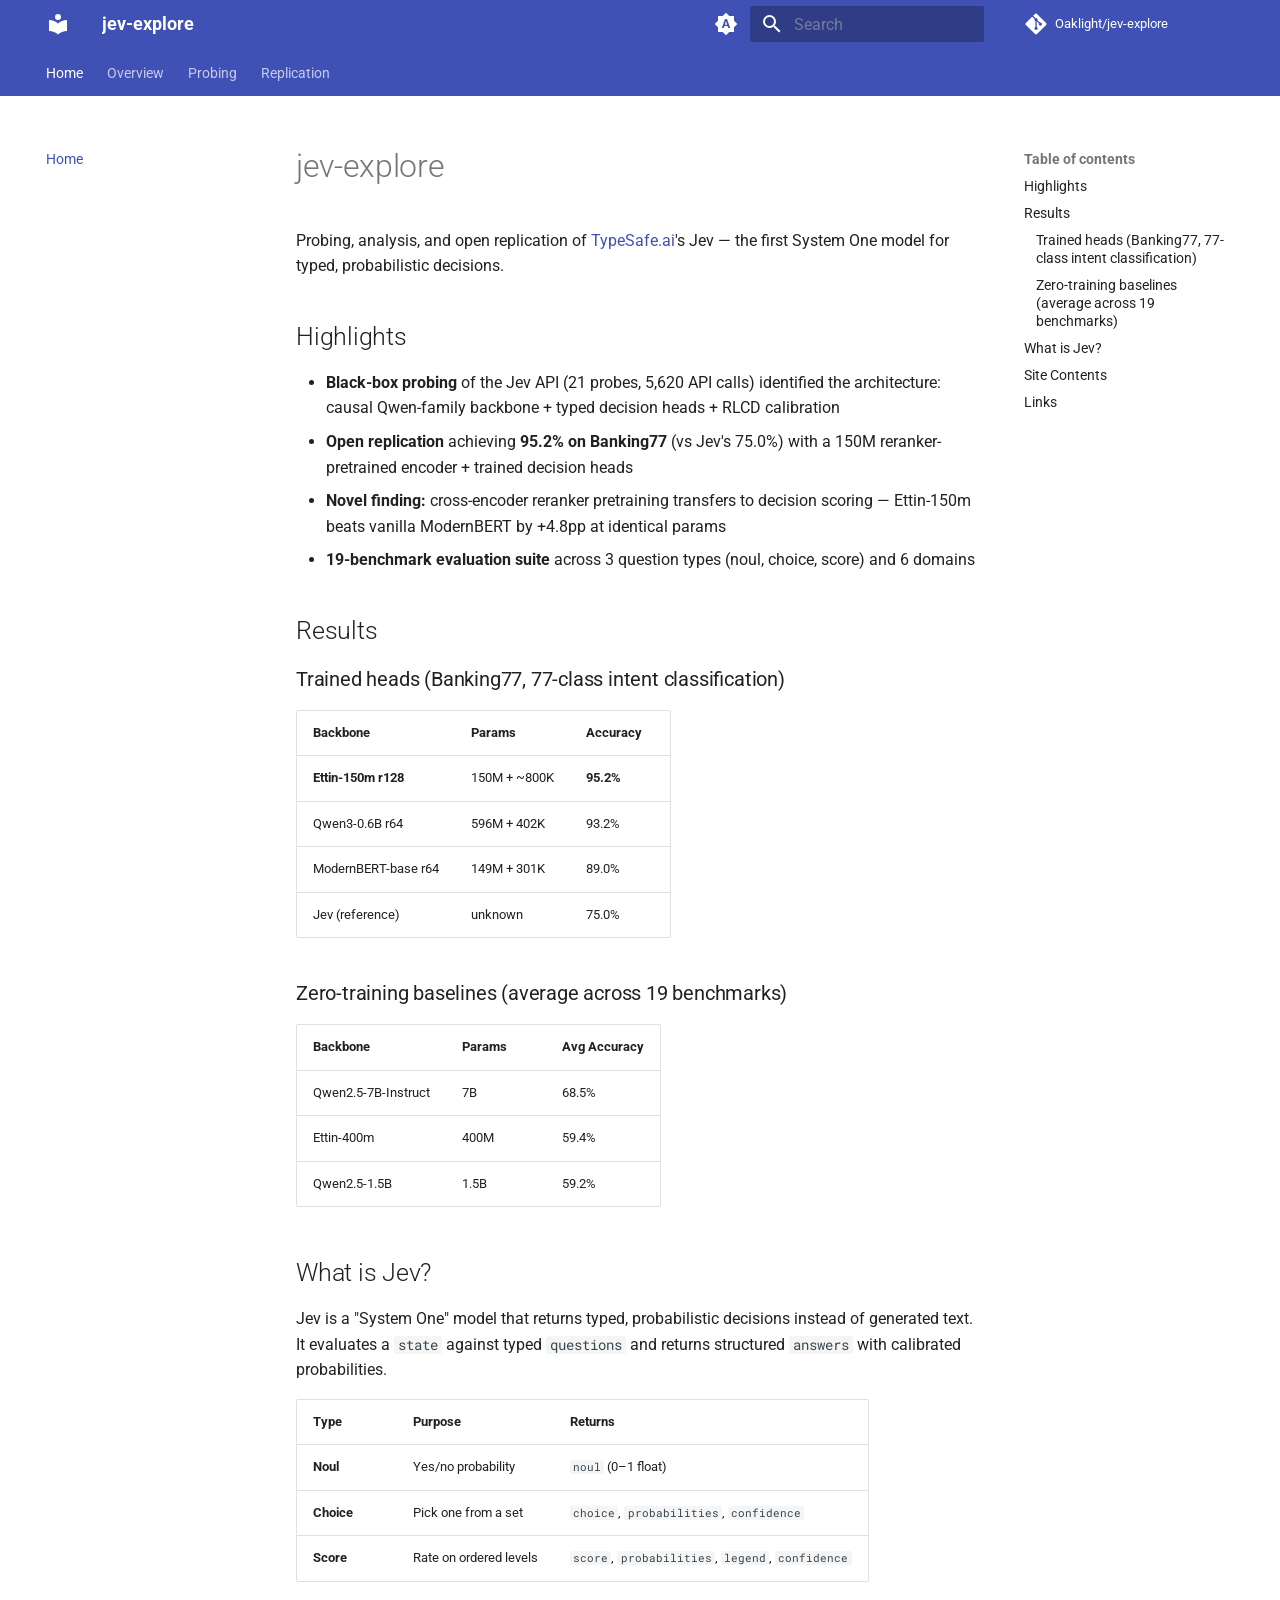
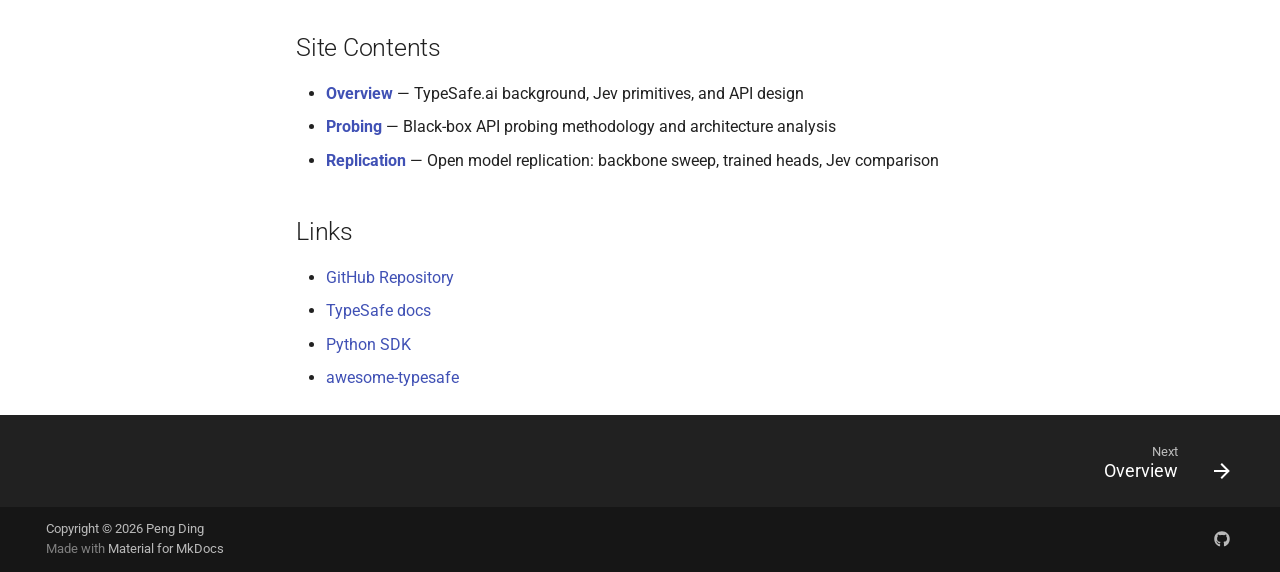
==== index.html @ 067ae5b1 "deploy: Oaklight/jev-explore@ee1fe9f408dbce25a94cf7e76b125f029b515f3c" ====
<!doctype html>
<html lang="en" class="no-js">
  <head>
    
      <meta charset="utf-8">
      <meta name="viewport" content="width=device-width,initial-scale=1">
      
        <meta name="description" content="Probing, analysis, and open replication of TypeSafe.ai's Jev System One model">
      
      
        <meta name="author" content="Peng Ding">
      
      
        <link rel="canonical" href="https://oaklight.github.io/jev-explore/">
      
      
      
        <link rel="next" href="overview/">
      
      
        
      
      
      <link rel="icon" href="assets/images/favicon.png">
      <meta name="generator" content="mkdocs-1.6.1, mkdocs-material-9.7.7">
    
    
      
        <title>jev-explore</title>
      
    
    
      <link rel="stylesheet" href="assets/stylesheets/main.ec1eaa64.min.css">
      
        
        <link rel="stylesheet" href="assets/stylesheets/palette.ab4e12ef.min.css">
      
      


    
    
      
    
    
      
        
        
        <link rel="preconnect" href="https://fonts.gstatic.com" crossorigin>
        <link rel="stylesheet" href="https://fonts.googleapis.com/css?family=Roboto:300,300i,400,400i,700,700i%7CRoboto+Mono:400,400i,700,700i&display=fallback">
        <style>:root{--md-text-font:"Roboto";--md-code-font:"Roboto Mono"}</style>
      
    
    
      <link rel="stylesheet" href="stylesheets/extra.css">
    
    <script>__md_scope=new URL(".",location),__md_hash=e=>[...e].reduce(((e,_)=>(e<<5)-e+_.charCodeAt(0)),0),__md_get=(e,_=localStorage,t=__md_scope)=>JSON.parse(_.getItem(t.pathname+"."+e)),__md_set=(e,_,t=localStorage,a=__md_scope)=>{try{t.setItem(a.pathname+"."+e,JSON.stringify(_))}catch(e){}}</script>
    
      

    
    
  </head>
  
  
    
    
      
    
    
    
    
    <body dir="ltr" data-md-color-scheme="default" data-md-color-primary="indigo" data-md-color-accent="indigo">
  
    
    <input class="md-toggle" data-md-toggle="drawer" type="checkbox" id="__drawer" autocomplete="off">
    <input class="md-toggle" data-md-toggle="search" type="checkbox" id="__search" autocomplete="off">
    <label class="md-overlay" for="__drawer"></label>
    <div data-md-component="skip">
      
        
        <a href="#jev-explore" class="md-skip">
          Skip to content
        </a>
      
    </div>
    <div data-md-component="announce">
      
    </div>
    
    
      

<header class="md-header" data-md-component="header">
  <nav class="md-header__inner md-grid" aria-label="Header">
    <a href="." title="jev-explore" class="md-header__button md-logo" aria-label="jev-explore" data-md-component="logo">
      
  
  <svg xmlns="http://www.w3.org/2000/svg" viewBox="0 0 24 24"><path d="M12 8a3 3 0 0 0 3-3 3 3 0 0 0-3-3 3 3 0 0 0-3 3 3 3 0 0 0 3 3m0 3.54C9.64 9.35 6.5 8 3 8v11c3.5 0 6.64 1.35 9 3.54 2.36-2.19 5.5-3.54 9-3.54V8c-3.5 0-6.64 1.35-9 3.54"/></svg>

    </a>
    <label class="md-header__button md-icon" for="__drawer">
      
      <svg xmlns="http://www.w3.org/2000/svg" viewBox="0 0 24 24"><path d="M3 6h18v2H3zm0 5h18v2H3zm0 5h18v2H3z"/></svg>
    </label>
    <div class="md-header__title" data-md-component="header-title">
      <div class="md-header__ellipsis">
        <div class="md-header__topic">
          <span class="md-ellipsis">
            jev-explore
          </span>
        </div>
        <div class="md-header__topic" data-md-component="header-topic">
          <span class="md-ellipsis">
            
              Home
            
          </span>
        </div>
      </div>
    </div>
    
      
        <form class="md-header__option" data-md-component="palette">
  
    
    
    
    <input class="md-option" data-md-color-media="(prefers-color-scheme)" data-md-color-scheme="default" data-md-color-primary="indigo" data-md-color-accent="indigo"  aria-label="Switch to light mode"  type="radio" name="__palette" id="__palette_0">
    
      <label class="md-header__button md-icon" title="Switch to light mode" for="__palette_1" hidden>
        <svg xmlns="http://www.w3.org/2000/svg" viewBox="0 0 24 24"><path d="m14.3 16-.7-2h-3.2l-.7 2H7.8L11 7h2l3.2 9zM20 8.69V4h-4.69L12 .69 8.69 4H4v4.69L.69 12 4 15.31V20h4.69L12 23.31 15.31 20H20v-4.69L23.31 12zm-9.15 3.96h2.3L12 9z"/></svg>
      </label>
    
  
    
    
    
    <input class="md-option" data-md-color-media="(prefers-color-scheme: light)" data-md-color-scheme="default" data-md-color-primary="indigo" data-md-color-accent="indigo"  aria-label="Switch to dark mode"  type="radio" name="__palette" id="__palette_1">
    
      <label class="md-header__button md-icon" title="Switch to dark mode" for="__palette_2" hidden>
        <svg xmlns="http://www.w3.org/2000/svg" viewBox="0 0 24 24"><path d="M12 8a4 4 0 0 0-4 4 4 4 0 0 0 4 4 4 4 0 0 0 4-4 4 4 0 0 0-4-4m0 10a6 6 0 0 1-6-6 6 6 0 0 1 6-6 6 6 0 0 1 6 6 6 6 0 0 1-6 6m8-9.31V4h-4.69L12 .69 8.69 4H4v4.69L.69 12 4 15.31V20h4.69L12 23.31 15.31 20H20v-4.69L23.31 12z"/></svg>
      </label>
    
  
    
    
    
    <input class="md-option" data-md-color-media="(prefers-color-scheme: dark)" data-md-color-scheme="slate" data-md-color-primary="indigo" data-md-color-accent="indigo"  aria-label="Switch to system preference"  type="radio" name="__palette" id="__palette_2">
    
      <label class="md-header__button md-icon" title="Switch to system preference" for="__palette_0" hidden>
        <svg xmlns="http://www.w3.org/2000/svg" viewBox="0 0 24 24"><path d="M12 18c-.89 0-1.74-.2-2.5-.55C11.56 16.5 13 14.42 13 12s-1.44-4.5-3.5-5.45C10.26 6.2 11.11 6 12 6a6 6 0 0 1 6 6 6 6 0 0 1-6 6m8-9.31V4h-4.69L12 .69 8.69 4H4v4.69L.69 12 4 15.31V20h4.69L12 23.31 15.31 20H20v-4.69L23.31 12z"/></svg>
      </label>
    
  
</form>
      
    
    
      <script>var palette=__md_get("__palette");if(palette&&palette.color){if("(prefers-color-scheme)"===palette.color.media){var media=matchMedia("(prefers-color-scheme: light)"),input=document.querySelector(media.matches?"[data-md-color-media='(prefers-color-scheme: light)']":"[data-md-color-media='(prefers-color-scheme: dark)']");palette.color.media=input.getAttribute("data-md-color-media"),palette.color.scheme=input.getAttribute("data-md-color-scheme"),palette.color.primary=input.getAttribute("data-md-color-primary"),palette.color.accent=input.getAttribute("data-md-color-accent")}for(var[key,value]of Object.entries(palette.color))document.body.setAttribute("data-md-color-"+key,value)}</script>
    
    
    
      
      
        <label class="md-header__button md-icon" for="__search">
          
          <svg xmlns="http://www.w3.org/2000/svg" viewBox="0 0 24 24"><path d="M9.5 3A6.5 6.5 0 0 1 16 9.5c0 1.61-.59 3.09-1.56 4.23l.27.27h.79l5 5-1.5 1.5-5-5v-.79l-.27-.27A6.52 6.52 0 0 1 9.5 16 6.5 6.5 0 0 1 3 9.5 6.5 6.5 0 0 1 9.5 3m0 2C7 5 5 7 5 9.5S7 14 9.5 14 14 12 14 9.5 12 5 9.5 5"/></svg>
        </label>
        <div class="md-search" data-md-component="search" role="dialog">
  <label class="md-search__overlay" for="__search"></label>
  <div class="md-search__inner" role="search">
    <form class="md-search__form" name="search">
      <input type="text" class="md-search__input" name="query" aria-label="Search" placeholder="Search" autocapitalize="off" autocorrect="off" autocomplete="off" spellcheck="false" data-md-component="search-query" required>
      <label class="md-search__icon md-icon" for="__search">
        
        <svg xmlns="http://www.w3.org/2000/svg" viewBox="0 0 24 24"><path d="M9.5 3A6.5 6.5 0 0 1 16 9.5c0 1.61-.59 3.09-1.56 4.23l.27.27h.79l5 5-1.5 1.5-5-5v-.79l-.27-.27A6.52 6.52 0 0 1 9.5 16 6.5 6.5 0 0 1 3 9.5 6.5 6.5 0 0 1 9.5 3m0 2C7 5 5 7 5 9.5S7 14 9.5 14 14 12 14 9.5 12 5 9.5 5"/></svg>
        
        <svg xmlns="http://www.w3.org/2000/svg" viewBox="0 0 24 24"><path d="M20 11v2H8l5.5 5.5-1.42 1.42L4.16 12l7.92-7.92L13.5 5.5 8 11z"/></svg>
      </label>
      <nav class="md-search__options" aria-label="Search">
        
        <button type="reset" class="md-search__icon md-icon" title="Clear" aria-label="Clear" tabindex="-1">
          
          <svg xmlns="http://www.w3.org/2000/svg" viewBox="0 0 24 24"><path d="M19 6.41 17.59 5 12 10.59 6.41 5 5 6.41 10.59 12 5 17.59 6.41 19 12 13.41 17.59 19 19 17.59 13.41 12z"/></svg>
        </button>
      </nav>
      
        <div class="md-search__suggest" data-md-component="search-suggest"></div>
      
    </form>
    <div class="md-search__output">
      <div class="md-search__scrollwrap" tabindex="0" data-md-scrollfix>
        <div class="md-search-result" data-md-component="search-result">
          <div class="md-search-result__meta">
            Initializing search
          </div>
          <ol class="md-search-result__list" role="presentation"></ol>
        </div>
      </div>
    </div>
  </div>
</div>
      
    
    
      <div class="md-header__source">
        <a href="https://github.com/Oaklight/jev-explore" title="Go to repository" class="md-source" data-md-component="source">
  <div class="md-source__icon md-icon">
    
    <svg xmlns="http://www.w3.org/2000/svg" viewBox="0 0 448 512"><!--! Font Awesome Free 7.1.0 by @fontawesome - https://fontawesome.com License - https://fontawesome.com/license/free (Icons: CC BY 4.0, Fonts: SIL OFL 1.1, Code: MIT License) Copyright 2025 Fonticons, Inc.--><path d="M439.6 236.1 244 40.5c-5.4-5.5-12.8-8.5-20.4-8.5s-15 3-20.4 8.4L162.5 81l51.5 51.5c27.1-9.1 52.7 16.8 43.4 43.7l49.7 49.7c34.2-11.8 61.2 31 35.5 56.7-26.5 26.5-70.2-2.9-56-37.3L240.3 199v121.9c25.3 12.5 22.3 41.8 9.1 55-6.4 6.4-15.2 10.1-24.3 10.1s-17.8-3.6-24.3-10.1c-17.6-17.6-11.1-46.9 11.2-56v-123c-20.8-8.5-24.6-30.7-18.6-45L142.6 101 8.5 235.1C3 240.6 0 247.9 0 255.5s3 15 8.5 20.4l195.6 195.7c5.4 5.4 12.7 8.4 20.4 8.4s15-3 20.4-8.4l194.7-194.7c5.4-5.4 8.4-12.8 8.4-20.4s-3-15-8.4-20.4"/></svg>
  </div>
  <div class="md-source__repository">
    Oaklight/jev-explore
  </div>
</a>
      </div>
    
  </nav>
  
</header>
    
    <div class="md-container" data-md-component="container">
      
      
        
          
            
<nav class="md-tabs" aria-label="Tabs" data-md-component="tabs">
  <div class="md-grid">
    <ul class="md-tabs__list">
      
        
  
  
  
    
  
  
    <li class="md-tabs__item md-tabs__item--active">
      <a href="." class="md-tabs__link">
        
  
  
    
  
  Home

      </a>
    </li>
  

      
        
  
  
  
  
    <li class="md-tabs__item">
      <a href="overview/" class="md-tabs__link">
        
  
  
    
  
  Overview

      </a>
    </li>
  

      
        
  
  
  
  
    
    
      <li class="md-tabs__item">
        <a href="probing/" class="md-tabs__link">
          
  
  
    
  
  Probing

        </a>
      </li>
    
  

      
        
  
  
  
  
    
    
      <li class="md-tabs__item">
        <a href="replication/" class="md-tabs__link">
          
  
  
    
  
  Replication

        </a>
      </li>
    
  

      
    </ul>
  </div>
</nav>
          
        
      
      <main class="md-main" data-md-component="main">
        <div class="md-main__inner md-grid">
          
            
              
              <div class="md-sidebar md-sidebar--primary" data-md-component="sidebar" data-md-type="navigation" >
                <div class="md-sidebar__scrollwrap">
                  <div class="md-sidebar__inner">
                    


  


<nav class="md-nav md-nav--primary md-nav--lifted" aria-label="Navigation" data-md-level="0">
  <label class="md-nav__title" for="__drawer">
    <a href="." title="jev-explore" class="md-nav__button md-logo" aria-label="jev-explore" data-md-component="logo">
      
  
  <svg xmlns="http://www.w3.org/2000/svg" viewBox="0 0 24 24"><path d="M12 8a3 3 0 0 0 3-3 3 3 0 0 0-3-3 3 3 0 0 0-3 3 3 3 0 0 0 3 3m0 3.54C9.64 9.35 6.5 8 3 8v11c3.5 0 6.64 1.35 9 3.54 2.36-2.19 5.5-3.54 9-3.54V8c-3.5 0-6.64 1.35-9 3.54"/></svg>

    </a>
    jev-explore
  </label>
  
    <div class="md-nav__source">
      <a href="https://github.com/Oaklight/jev-explore" title="Go to repository" class="md-source" data-md-component="source">
  <div class="md-source__icon md-icon">
    
    <svg xmlns="http://www.w3.org/2000/svg" viewBox="0 0 448 512"><!--! Font Awesome Free 7.1.0 by @fontawesome - https://fontawesome.com License - https://fontawesome.com/license/free (Icons: CC BY 4.0, Fonts: SIL OFL 1.1, Code: MIT License) Copyright 2025 Fonticons, Inc.--><path d="M439.6 236.1 244 40.5c-5.4-5.5-12.8-8.5-20.4-8.5s-15 3-20.4 8.4L162.5 81l51.5 51.5c27.1-9.1 52.7 16.8 43.4 43.7l49.7 49.7c34.2-11.8 61.2 31 35.5 56.7-26.5 26.5-70.2-2.9-56-37.3L240.3 199v121.9c25.3 12.5 22.3 41.8 9.1 55-6.4 6.4-15.2 10.1-24.3 10.1s-17.8-3.6-24.3-10.1c-17.6-17.6-11.1-46.9 11.2-56v-123c-20.8-8.5-24.6-30.7-18.6-45L142.6 101 8.5 235.1C3 240.6 0 247.9 0 255.5s3 15 8.5 20.4l195.6 195.7c5.4 5.4 12.7 8.4 20.4 8.4s15-3 20.4-8.4l194.7-194.7c5.4-5.4 8.4-12.8 8.4-20.4s-3-15-8.4-20.4"/></svg>
  </div>
  <div class="md-source__repository">
    Oaklight/jev-explore
  </div>
</a>
    </div>
  
  <ul class="md-nav__list" data-md-scrollfix>
    
      
      
  
  
    
  
  
  
    <li class="md-nav__item md-nav__item--active">
      
      <input class="md-nav__toggle md-toggle" type="checkbox" id="__toc">
      
      
        
      
      
        <label class="md-nav__link md-nav__link--active" for="__toc">
          
  
  
  <span class="md-ellipsis">
    
  
    Home
  

    
  </span>
  
  

          <span class="md-nav__icon md-icon"></span>
        </label>
      
      <a href="." class="md-nav__link md-nav__link--active">
        
  
  
  <span class="md-ellipsis">
    
  
    Home
  

    
  </span>
  
  

      </a>
      
        

<nav class="md-nav md-nav--secondary" aria-label="Table of contents">
  
  
  
    
  
  
    <label class="md-nav__title" for="__toc">
      <span class="md-nav__icon md-icon"></span>
      Table of contents
    </label>
    <ul class="md-nav__list" data-md-component="toc" data-md-scrollfix>
      
        <li class="md-nav__item">
  <a href="#highlights" class="md-nav__link">
    <span class="md-ellipsis">
      
        Highlights
      
    </span>
  </a>
  
</li>
      
        <li class="md-nav__item">
  <a href="#results" class="md-nav__link">
    <span class="md-ellipsis">
      
        Results
      
    </span>
  </a>
  
    <nav class="md-nav" aria-label="Results">
      <ul class="md-nav__list">
        
          <li class="md-nav__item">
  <a href="#trained-heads-banking77-77-class-intent-classification" class="md-nav__link">
    <span class="md-ellipsis">
      
        Trained heads (Banking77, 77-class intent classification)
      
    </span>
  </a>
  
</li>
        
          <li class="md-nav__item">
  <a href="#zero-training-baselines-average-across-19-benchmarks" class="md-nav__link">
    <span class="md-ellipsis">
      
        Zero-training baselines (average across 19 benchmarks)
      
    </span>
  </a>
  
</li>
        
      </ul>
    </nav>
  
</li>
      
        <li class="md-nav__item">
  <a href="#what-is-jev" class="md-nav__link">
    <span class="md-ellipsis">
      
        What is Jev?
      
    </span>
  </a>
  
</li>
      
        <li class="md-nav__item">
  <a href="#site-contents" class="md-nav__link">
    <span class="md-ellipsis">
      
        Site Contents
      
    </span>
  </a>
  
</li>
      
        <li class="md-nav__item">
  <a href="#links" class="md-nav__link">
    <span class="md-ellipsis">
      
        Links
      
    </span>
  </a>
  
</li>
      
    </ul>
  
</nav>
      
    </li>
  

    
      
      
  
  
  
  
    <li class="md-nav__item">
      <a href="overview/" class="md-nav__link">
        
  
  
  <span class="md-ellipsis">
    
  
    Overview
  

    
  </span>
  
  

      </a>
    </li>
  

    
      
      
  
  
  
  
    
    
      
        
          
        
      
        
      
        
      
    
    
    
      
      
        
      
    
    
    <li class="md-nav__item md-nav__item--nested">
      
        
        
        <input class="md-nav__toggle md-toggle " type="checkbox" id="__nav_3" >
        
          
          <div class="md-nav__link md-nav__container">
            <a href="probing/" class="md-nav__link ">
              
  
  
  <span class="md-ellipsis">
    
  
    Probing
  

    
  </span>
  
  

            </a>
            
              
              <label class="md-nav__link " for="__nav_3" id="__nav_3_label" tabindex="0">
                <span class="md-nav__icon md-icon"></span>
              </label>
            
          </div>
        
        <nav class="md-nav" data-md-level="1" aria-labelledby="__nav_3_label" aria-expanded="false">
          <label class="md-nav__title" for="__nav_3">
            <span class="md-nav__icon md-icon"></span>
            
  
    Probing
  

          </label>
          <ul class="md-nav__list" data-md-scrollfix>
            
              
            
              
                
  
  
  
  
    <li class="md-nav__item">
      <a href="probing/api-testing/" class="md-nav__link">
        
  
  
  <span class="md-ellipsis">
    
  
    API Testing
  

    
  </span>
  
  

      </a>
    </li>
  

              
            
              
                
  
  
  
  
    <li class="md-nav__item">
      <a href="probing/architecture/" class="md-nav__link">
        
  
  
  <span class="md-ellipsis">
    
  
    Architecture Analysis
  

    
  </span>
  
  

      </a>
    </li>
  

              
            
          </ul>
        </nav>
      
    </li>
  

    
      
      
  
  
  
  
    
    
      
        
          
        
      
        
      
        
      
    
    
    
      
      
        
      
    
    
    <li class="md-nav__item md-nav__item--nested">
      
        
        
        <input class="md-nav__toggle md-toggle " type="checkbox" id="__nav_4" >
        
          
          <div class="md-nav__link md-nav__container">
            <a href="replication/" class="md-nav__link ">
              
  
  
  <span class="md-ellipsis">
    
  
    Replication
  

    
  </span>
  
  

            </a>
            
              
              <label class="md-nav__link " for="__nav_4" id="__nav_4_label" tabindex="0">
                <span class="md-nav__icon md-icon"></span>
              </label>
            
          </div>
        
        <nav class="md-nav" data-md-level="1" aria-labelledby="__nav_4_label" aria-expanded="false">
          <label class="md-nav__title" for="__nav_4">
            <span class="md-nav__icon md-icon"></span>
            
  
    Replication
  

          </label>
          <ul class="md-nav__list" data-md-scrollfix>
            
              
            
              
                
  
  
  
  
    <li class="md-nav__item">
      <a href="replication/results/" class="md-nav__link">
        
  
  
  <span class="md-ellipsis">
    
  
    Results
  

    
  </span>
  
  

      </a>
    </li>
  

              
            
              
                
  
  
  
  
    <li class="md-nav__item">
      <a href="replication/model/" class="md-nav__link">
        
  
  
  <span class="md-ellipsis">
    
  
    Open Decision Model
  

    
  </span>
  
  

      </a>
    </li>
  

              
            
          </ul>
        </nav>
      
    </li>
  

    
  </ul>
</nav>
                  </div>
                </div>
              </div>
            
            
              
              <div class="md-sidebar md-sidebar--secondary" data-md-component="sidebar" data-md-type="toc" >
                <div class="md-sidebar__scrollwrap">
                  <div class="md-sidebar__inner">
                    

<nav class="md-nav md-nav--secondary" aria-label="Table of contents">
  
  
  
    
  
  
    <label class="md-nav__title" for="__toc">
      <span class="md-nav__icon md-icon"></span>
      Table of contents
    </label>
    <ul class="md-nav__list" data-md-component="toc" data-md-scrollfix>
      
        <li class="md-nav__item">
  <a href="#highlights" class="md-nav__link">
    <span class="md-ellipsis">
      
        Highlights
      
    </span>
  </a>
  
</li>
      
        <li class="md-nav__item">
  <a href="#results" class="md-nav__link">
    <span class="md-ellipsis">
      
        Results
      
    </span>
  </a>
  
    <nav class="md-nav" aria-label="Results">
      <ul class="md-nav__list">
        
          <li class="md-nav__item">
  <a href="#trained-heads-banking77-77-class-intent-classification" class="md-nav__link">
    <span class="md-ellipsis">
      
        Trained heads (Banking77, 77-class intent classification)
      
    </span>
  </a>
  
</li>
        
          <li class="md-nav__item">
  <a href="#zero-training-baselines-average-across-19-benchmarks" class="md-nav__link">
    <span class="md-ellipsis">
      
        Zero-training baselines (average across 19 benchmarks)
      
    </span>
  </a>
  
</li>
        
      </ul>
    </nav>
  
</li>
      
        <li class="md-nav__item">
  <a href="#what-is-jev" class="md-nav__link">
    <span class="md-ellipsis">
      
        What is Jev?
      
    </span>
  </a>
  
</li>
      
        <li class="md-nav__item">
  <a href="#site-contents" class="md-nav__link">
    <span class="md-ellipsis">
      
        Site Contents
      
    </span>
  </a>
  
</li>
      
        <li class="md-nav__item">
  <a href="#links" class="md-nav__link">
    <span class="md-ellipsis">
      
        Links
      
    </span>
  </a>
  
</li>
      
    </ul>
  
</nav>
                  </div>
                </div>
              </div>
            
          
          
            <div class="md-content" data-md-component="content">
              
              <article class="md-content__inner md-typeset">
                
                  


  
  


<h1 id="jev-explore">jev-explore<a class="headerlink" href="#jev-explore" title="Permanent link">&para;</a></h1>
<p>Probing, analysis, and open replication of <a href="https://typesafe.ai">TypeSafe.ai</a>'s Jev — the first System One model for typed, probabilistic decisions.</p>
<h2 id="highlights">Highlights<a class="headerlink" href="#highlights" title="Permanent link">&para;</a></h2>
<ul>
<li><strong>Black-box probing</strong> of the Jev API (21 probes, 5,620 API calls) identified the architecture: causal Qwen-family backbone + typed decision heads + RLCD calibration</li>
<li><strong>Open replication</strong> achieving <strong>95.2% on Banking77</strong> (vs Jev's 75.0%) with a 150M reranker-pretrained encoder + trained decision heads</li>
<li><strong>Novel finding:</strong> cross-encoder reranker pretraining transfers to decision scoring — Ettin-150m beats vanilla ModernBERT by +4.8pp at identical params</li>
<li><strong>19-benchmark evaluation suite</strong> across 3 question types (noul, choice, score) and 6 domains</li>
</ul>
<h2 id="results">Results<a class="headerlink" href="#results" title="Permanent link">&para;</a></h2>
<h3 id="trained-heads-banking77-77-class-intent-classification">Trained heads (Banking77, 77-class intent classification)<a class="headerlink" href="#trained-heads-banking77-77-class-intent-classification" title="Permanent link">&para;</a></h3>
<table>
<thead>
<tr>
<th>Backbone</th>
<th>Params</th>
<th>Accuracy</th>
</tr>
</thead>
<tbody>
<tr>
<td><strong>Ettin-150m r128</strong></td>
<td>150M + ~800K</td>
<td><strong>95.2%</strong></td>
</tr>
<tr>
<td>Qwen3-0.6B r64</td>
<td>596M + 402K</td>
<td>93.2%</td>
</tr>
<tr>
<td>ModernBERT-base r64</td>
<td>149M + 301K</td>
<td>89.0%</td>
</tr>
<tr>
<td>Jev (reference)</td>
<td>unknown</td>
<td>75.0%</td>
</tr>
</tbody>
</table>
<h3 id="zero-training-baselines-average-across-19-benchmarks">Zero-training baselines (average across 19 benchmarks)<a class="headerlink" href="#zero-training-baselines-average-across-19-benchmarks" title="Permanent link">&para;</a></h3>
<table>
<thead>
<tr>
<th>Backbone</th>
<th>Params</th>
<th>Avg Accuracy</th>
</tr>
</thead>
<tbody>
<tr>
<td>Qwen2.5-7B-Instruct</td>
<td>7B</td>
<td>68.5%</td>
</tr>
<tr>
<td>Ettin-400m</td>
<td>400M</td>
<td>59.4%</td>
</tr>
<tr>
<td>Qwen2.5-1.5B</td>
<td>1.5B</td>
<td>59.2%</td>
</tr>
</tbody>
</table>
<h2 id="what-is-jev">What is Jev?<a class="headerlink" href="#what-is-jev" title="Permanent link">&para;</a></h2>
<p>Jev is a "System One" model that returns typed, probabilistic decisions instead of generated text. It evaluates a <code>state</code> against typed <code>questions</code> and returns structured <code>answers</code> with calibrated probabilities.</p>
<table>
<thead>
<tr>
<th>Type</th>
<th>Purpose</th>
<th>Returns</th>
</tr>
</thead>
<tbody>
<tr>
<td><strong>Noul</strong></td>
<td>Yes/no probability</td>
<td><code>noul</code> (0–1 float)</td>
</tr>
<tr>
<td><strong>Choice</strong></td>
<td>Pick one from a set</td>
<td><code>choice</code>, <code>probabilities</code>, <code>confidence</code></td>
</tr>
<tr>
<td><strong>Score</strong></td>
<td>Rate on ordered levels</td>
<td><code>score</code>, <code>probabilities</code>, <code>legend</code>, <code>confidence</code></td>
</tr>
</tbody>
</table>
<h2 id="site-contents">Site Contents<a class="headerlink" href="#site-contents" title="Permanent link">&para;</a></h2>
<ul>
<li><a href="overview/"><strong>Overview</strong></a> — TypeSafe.ai background, Jev primitives, and API design</li>
<li><a href="probing/"><strong>Probing</strong></a> — Black-box API probing methodology and architecture analysis</li>
<li><a href="replication/"><strong>Replication</strong></a> — Open model replication: backbone sweep, trained heads, Jev comparison</li>
</ul>
<h2 id="links">Links<a class="headerlink" href="#links" title="Permanent link">&para;</a></h2>
<ul>
<li><a href="https://github.com/Oaklight/jev-explore">GitHub Repository</a></li>
<li><a href="https://docs.typesafe.ai">TypeSafe docs</a></li>
<li><a href="https://github.com/typesafe-ai/typesafe-sdk-python">Python SDK</a></li>
<li><a href="https://github.com/AbdelStark/awesome-typesafe">awesome-typesafe</a></li>
</ul>












                
              </article>
            </div>
          
          
  <script>var tabs=__md_get("__tabs");if(Array.isArray(tabs))e:for(var set of document.querySelectorAll(".tabbed-set")){var labels=set.querySelector(".tabbed-labels");for(var tab of tabs)for(var label of labels.getElementsByTagName("label"))if(label.innerText.trim()===tab){var input=document.getElementById(label.htmlFor);input.checked=!0;continue e}}</script>

<script>var target=document.getElementById(location.hash.slice(1));target&&target.name&&(target.checked=target.name.startsWith("__tabbed_"))</script>
        </div>
        
          <button type="button" class="md-top md-icon" data-md-component="top" hidden>
  
  <svg xmlns="http://www.w3.org/2000/svg" viewBox="0 0 24 24"><path d="M13 20h-2V8l-5.5 5.5-1.42-1.42L12 4.16l7.92 7.92-1.42 1.42L13 8z"/></svg>
  Back to top
</button>
        
      </main>
      
        <footer class="md-footer">
  
    
      
      <nav class="md-footer__inner md-grid" aria-label="Footer" >
        
        
          
          <a href="overview/" class="md-footer__link md-footer__link--next" aria-label="Next: Overview">
            <div class="md-footer__title">
              <span class="md-footer__direction">
                Next
              </span>
              <div class="md-ellipsis">
                Overview
              </div>
            </div>
            <div class="md-footer__button md-icon">
              
              <svg xmlns="http://www.w3.org/2000/svg" viewBox="0 0 24 24"><path d="M4 11v2h12l-5.5 5.5 1.42 1.42L19.84 12l-7.92-7.92L10.5 5.5 16 11z"/></svg>
            </div>
          </a>
        
      </nav>
    
  
  <div class="md-footer-meta md-typeset">
    <div class="md-footer-meta__inner md-grid">
      <div class="md-copyright">
  
    <div class="md-copyright__highlight">
      Copyright &copy; 2026 Peng Ding
    </div>
  
  
    Made with
    <a href="https://squidfunk.github.io/mkdocs-material/" target="_blank" rel="noopener">
      Material for MkDocs
    </a>
  
</div>
      
        
<div class="md-social">
  
    
    
    
    
      
      
    
    <a href="https://github.com/Oaklight/jev-explore" target="_blank" rel="noopener" title="github.com" class="md-social__link">
      <svg xmlns="http://www.w3.org/2000/svg" viewBox="0 0 512 512"><!--! Font Awesome Free 7.1.0 by @fontawesome - https://fontawesome.com License - https://fontawesome.com/license/free (Icons: CC BY 4.0, Fonts: SIL OFL 1.1, Code: MIT License) Copyright 2025 Fonticons, Inc.--><path d="M173.9 397.4c0 2-2.3 3.6-5.2 3.6-3.3.3-5.6-1.3-5.6-3.6 0-2 2.3-3.6 5.2-3.6 3-.3 5.6 1.3 5.6 3.6m-31.1-4.5c-.7 2 1.3 4.3 4.3 4.9 2.6 1 5.6 0 6.2-2s-1.3-4.3-4.3-5.2c-2.6-.7-5.5.3-6.2 2.3m44.2-1.7c-2.9.7-4.9 2.6-4.6 4.9.3 2 2.9 3.3 5.9 2.6 2.9-.7 4.9-2.6 4.6-4.6-.3-1.9-3-3.2-5.9-2.9M252.8 8C114.1 8 8 113.3 8 252c0 110.9 69.8 205.8 169.5 239.2 12.8 2.3 17.3-5.6 17.3-12.1 0-6.2-.3-40.4-.3-61.4 0 0-70 15-84.7-29.8 0 0-11.4-29.1-27.8-36.6 0 0-22.9-15.7 1.6-15.4 0 0 24.9 2 38.6 25.8 21.9 38.6 58.6 27.5 72.9 20.9 2.3-16 8.8-27.1 16-33.7-55.9-6.2-112.3-14.3-112.3-110.5 0-27.5 7.6-41.3 23.6-58.9-2.6-6.5-11.1-33.3 2.6-67.9 20.9-6.5 69 27 69 27 20-5.6 41.5-8.5 62.8-8.5s42.8 2.9 62.8 8.5c0 0 48.1-33.6 69-27 13.7 34.7 5.2 61.4 2.6 67.9 16 17.7 25.8 31.5 25.8 58.9 0 96.5-58.9 104.2-114.8 110.5 9.2 7.9 17 22.9 17 46.4 0 33.7-.3 75.4-.3 83.6 0 6.5 4.6 14.4 17.3 12.1C436.2 457.8 504 362.9 504 252 504 113.3 391.5 8 252.8 8M105.2 352.9c-1.3 1-1 3.3.7 5.2 1.6 1.6 3.9 2.3 5.2 1 1.3-1 1-3.3-.7-5.2-1.6-1.6-3.9-2.3-5.2-1m-10.8-8.1c-.7 1.3.3 2.9 2.3 3.9 1.6 1 3.6.7 4.3-.7.7-1.3-.3-2.9-2.3-3.9-2-.6-3.6-.3-4.3.7m32.4 35.6c-1.6 1.3-1 4.3 1.3 6.2 2.3 2.3 5.2 2.6 6.5 1 1.3-1.3.7-4.3-1.3-6.2-2.2-2.3-5.2-2.6-6.5-1m-11.4-14.7c-1.6 1-1.6 3.6 0 5.9s4.3 3.3 5.6 2.3c1.6-1.3 1.6-3.9 0-6.2-1.4-2.3-4-3.3-5.6-2"/></svg>
    </a>
  
</div>
      
    </div>
  </div>
</footer>
      
    </div>
    <div class="md-dialog" data-md-component="dialog">
      <div class="md-dialog__inner md-typeset"></div>
    </div>
    
      <div class="md-progress" data-md-component="progress" role="progressbar"></div>
    
    
    
      
      
      <script id="__config" type="application/json">{"annotate": null, "base": ".", "features": ["navigation.tabs", "navigation.sections", "navigation.indexes", "navigation.top", "navigation.footer", "navigation.tracking", "navigation.instant", "navigation.instant.prefetch", "navigation.instant.progress", "toc.follow", "search.highlight", "search.suggest", "content.code.copy", "content.code.annotate", "content.tabs.link"], "search": "assets/javascripts/workers/search.2c215733.min.js", "tags": null, "translations": {"clipboard.copied": "Copied to clipboard", "clipboard.copy": "Copy to clipboard", "search.result.more.one": "1 more on this page", "search.result.more.other": "# more on this page", "search.result.none": "No matching documents", "search.result.one": "1 matching document", "search.result.other": "# matching documents", "search.result.placeholder": "Type to start searching", "search.result.term.missing": "Missing", "select.version": "Select version"}, "version": null}</script>
    
    
      <script src="assets/javascripts/bundle.d7400e89.min.js"></script>
      
    
  </body>
</html>
---- assets/stylesheets/main.ec1eaa64.min.css ----
@charset "UTF-8";html{-webkit-text-size-adjust:none;-moz-text-size-adjust:none;text-size-adjust:none;box-sizing:border-box}*,:after,:before{box-sizing:inherit}@media (prefers-reduced-motion){*,:after,:before{transition:none!important}}body{margin:0}a,button,input,label{-webkit-tap-highlight-color:transparent}a{color:inherit;text-decoration:none}hr{border:0;box-sizing:initial;display:block;height:.05rem;overflow:visible;padding:0}small{font-size:80%}sub,sup{line-height:1em}img{border-style:none}table{border-collapse:initial;border-spacing:0}td,th{font-weight:400;vertical-align:top}button{background:#0000;border:0;font-family:inherit;font-size:inherit;margin:0;padding:0}input{border:0;outline:none}:root{--md-primary-fg-color:#4051b5;--md-primary-fg-color--light:#5d6cc0;--md-primary-fg-color--dark:#303fa1;--md-primary-bg-color:#fff;--md-primary-bg-color--light:#ffffffb3;--md-accent-fg-color:#526cfe;--md-accent-fg-color--transparent:#526cfe1a;--md-accent-bg-color:#fff;--md-accent-bg-color--light:#ffffffb3}[data-md-color-scheme=default]{color-scheme:light}[data-md-color-scheme=default] img[src$="#gh-dark-mode-only"],[data-md-color-scheme=default] img[src$="#only-dark"]{display:none}:root,[data-md-color-scheme=default]{--md-hue:225deg;--md-default-fg-color:#000000de;--md-default-fg-color--light:#0000008a;--md-default-fg-color--lighter:#00000052;--md-default-fg-color--lightest:#00000012;--md-default-bg-color:#fff;--md-default-bg-color--light:#ffffffb3;--md-default-bg-color--lighter:#ffffff4d;--md-default-bg-color--lightest:#ffffff1f;--md-code-fg-color:#36464e;--md-code-bg-color:#f5f5f5;--md-code-bg-color--light:#f5f5f5b3;--md-code-bg-color--lighter:#f5f5f54d;--md-code-hl-color:#4287ff;--md-code-hl-color--light:#4287ff1a;--md-code-hl-number-color:#d52a2a;--md-code-hl-special-color:#db1457;--md-code-hl-function-color:#a846b9;--md-code-hl-constant-color:#6e59d9;--md-code-hl-keyword-color:#3f6ec6;--md-code-hl-string-color:#1c7d4d;--md-code-hl-name-color:var(--md-code-fg-color);--md-code-hl-operator-color:var(--md-default-fg-color--light);--md-code-hl-punctuation-color:var(--md-default-fg-color--light);--md-code-hl-comment-color:var(--md-default-fg-color--light);--md-code-hl-generic-color:var(--md-default-fg-color--light);--md-code-hl-variable-color:var(--md-default-fg-color--light);--md-typeset-color:var(--md-default-fg-color);--md-typeset-a-color:var(--md-primary-fg-color);--md-typeset-del-color:#f5503d26;--md-typeset-ins-color:#0bd57026;--md-typeset-kbd-color:#fafafa;--md-typeset-kbd-accent-color:#fff;--md-typeset-kbd-border-color:#b8b8b8;--md-typeset-mark-color:#ffff0080;--md-typeset-table-color:#0000001f;--md-typeset-table-color--light:rgba(0,0,0,.035);--md-admonition-fg-color:var(--md-default-fg-color);--md-admonition-bg-color:var(--md-default-bg-color);--md-warning-fg-color:#000000de;--md-warning-bg-color:#ff9;--md-footer-fg-color:#fff;--md-footer-fg-color--light:#ffffffb3;--md-footer-fg-color--lighter:#ffffff73;--md-footer-bg-color:#000000de;--md-footer-bg-color--dark:#00000052;--md-shadow-z1:0 0.2rem 0.5rem #0000000d,0 0 0.05rem #0000001a;--md-shadow-z2:0 0.2rem 0.5rem #0000001a,0 0 0.05rem #00000040;--md-shadow-z3:0 0.2rem 0.5rem #0003,0 0 0.05rem #00000059}.md-icon svg{fill:currentcolor;display:block;height:1.2rem;width:1.2rem}body{-webkit-font-smoothing:antialiased;-moz-osx-font-smoothing:grayscale;--md-text-font-family:var(--md-text-font,_),-apple-system,BlinkMacSystemFont,Helvetica,Arial,sans-serif;--md-code-font-family:var(--md-code-font,_),SFMono-Regular,Consolas,Menlo,monospace}aside,body,input{font-feature-settings:"kern","liga";color:var(--md-typeset-color);font-family:var(--md-text-font-family)}code,kbd,pre{font-feature-settings:"kern";font-family:var(--md-code-font-family)}:root{--md-typeset-table-sort-icon:url('data:image/svg+xml;charset=utf-8,<svg xmlns="http://www.w3.org/2000/svg" viewBox="0 0 24 24"><path d="m18 21-4-4h3V7h-3l4-4 4 4h-3v10h3M2 19v-2h10v2M2 13v-2h7v2M2 7V5h4v2z"/></svg>');--md-typeset-table-sort-icon--asc:url('data:image/svg+xml;charset=utf-8,<svg xmlns="http://www.w3.org/2000/svg" viewBox="0 0 24 24"><path d="M19 17h3l-4 4-4-4h3V3h2M2 17h10v2H2M6 5v2H2V5m0 6h7v2H2z"/></svg>');--md-typeset-table-sort-icon--desc:url('data:image/svg+xml;charset=utf-8,<svg xmlns="http://www.w3.org/2000/svg" viewBox="0 0 24 24"><path d="M19 7h3l-4-4-4 4h3v14h2M2 17h10v2H2M6 5v2H2V5m0 6h7v2H2z"/></svg>')}.md-typeset{-webkit-print-color-adjust:exact;color-adjust:exact;font-size:.8rem;line-height:1.6;overflow-wrap:break-word}@media print{.md-typeset{font-size:.68rem}}.md-typeset blockquote,.md-typeset dl,.md-typeset figure,.md-typeset ol,.md-typeset pre,.md-typeset ul{margin-bottom:1em;margin-top:1em}.md-typeset h1{color:var(--md-default-fg-color--light);font-size:2em;line-height:1.3;margin:0 0 1.25em}.md-typeset h1,.md-typeset h2{font-weight:300;letter-spacing:-.01em}.md-typeset h2{font-size:1.5625em;line-height:1.4;margin:1.6em 0 .64em}.md-typeset h3{font-size:1.25em;font-weight:400;letter-spacing:-.01em;line-height:1.5;margin:1.6em 0 .8em}.md-typeset h2+h3{margin-top:.8em}.md-typeset h4{font-weight:700;letter-spacing:-.01em;margin:1em 0}.md-typeset h5,.md-typeset h6{color:var(--md-default-fg-color--light);font-size:.8em;font-weight:700;letter-spacing:-.01em;margin:1.25em 0}.md-typeset h5{text-transform:uppercase}.md-typeset h5 code{text-transform:none}.md-typeset hr{border-bottom:.05rem solid var(--md-default-fg-color--lightest);display:flow-root;margin:1.5em 0}.md-typeset a{color:var(--md-typeset-a-color);word-break:break-word}.md-typeset a,.md-typeset a:before{transition:color 125ms}.md-typeset a:focus,.md-typeset a:hover{color:var(--md-accent-fg-color)}.md-typeset a:focus code,.md-typeset a:hover code{background-color:var(--md-accent-fg-color--transparent);color:var(--md-accent-fg-color)}.md-typeset a code{color:var(--md-typeset-a-color)}.md-typeset a.focus-visible{outline-color:var(--md-accent-fg-color);outline-offset:.2rem}.md-typeset code,.md-typeset kbd,.md-typeset pre{color:var(--md-code-fg-color);direction:ltr;font-variant-ligatures:none;transition:background-color 125ms}@media print{.md-typeset code,.md-typeset kbd,.md-typeset pre{white-space:pre-wrap}}.md-typeset code{background-color:var(--md-code-bg-color);border-radius:.1rem;-webkit-box-decoration-break:clone;box-decoration-break:clone;font-size:.85em;padding:0 .2941176471em;transition:color 125ms,background-color 125ms;word-break:break-word}.md-typeset code:not(.focus-visible){-webkit-tap-highlight-color:transparent;outline:none}.md-typeset pre{display:flow-root;line-height:1.4;position:relative}.md-typeset pre>code{-webkit-box-decoration-break:slice;box-decoration-break:slice;box-shadow:none;display:block;margin:0;outline-color:var(--md-accent-fg-color);overflow:auto;padding:.7720588235em 1.1764705882em;scrollbar-color:var(--md-default-fg-color--lighter) #0000;scrollbar-width:thin;touch-action:auto;word-break:normal}.md-typeset pre>code:hover{scrollbar-color:var(--md-accent-fg-color) #0000}.md-typeset pre>code::-webkit-scrollbar{height:.2rem;width:.2rem}.md-typeset pre>code::-webkit-scrollbar-thumb{background-color:var(--md-default-fg-color--lighter)}.md-typeset pre>code::-webkit-scrollbar-thumb:hover{background-color:var(--md-accent-fg-color)}.md-typeset kbd{background-color:var(--md-typeset-kbd-color);border-radius:.1rem;box-shadow:0 .1rem 0 .05rem var(--md-typeset-kbd-border-color),0 .1rem 0 var(--md-typeset-kbd-border-color),0 -.1rem .2rem var(--md-typeset-kbd-accent-color) inset;color:var(--md-default-fg-color);display:inline-block;font-size:.75em;padding:0 .6666666667em;vertical-align:text-top;word-break:break-word}.md-typeset mark{background-color:var(--md-typeset-mark-color);-webkit-box-decoration-break:clone;box-decoration-break:clone;color:inherit;word-break:break-word}.md-typeset abbr{cursor:help;text-decoration:none}.md-typeset [data-preview],.md-typeset abbr{border-bottom:.05rem dotted var(--md-default-fg-color--light)}.md-typeset small{opacity:.75}[dir=ltr] .md-typeset sub,[dir=ltr] .md-typeset sup{margin-left:.078125em}[dir=rtl] .md-typeset sub,[dir=rtl] .md-typeset sup{margin-right:.078125em}[dir=ltr] .md-typeset blockquote{padding-left:.6rem}[dir=rtl] .md-typeset blockquote{padding-right:.6rem}[dir=ltr] .md-typeset blockquote{border-left:.2rem solid var(--md-default-fg-color--lighter)}[dir=rtl] .md-typeset blockquote{border-right:.2rem solid var(--md-default-fg-color--lighter)}.md-typeset blockquote{color:var(--md-default-fg-color--light);margin-left:0;margin-right:0}.md-typeset ul{list-style-type:disc}.md-typeset ul[type]{list-style-type:revert-layer}[dir=ltr] .md-typeset ol,[dir=ltr] .md-typeset ul{margin-left:.625em}[dir=rtl] .md-typeset ol,[dir=rtl] .md-typeset ul{margin-right:.625em}.md-typeset ol,.md-typeset ul{padding:0}.md-typeset ol:not([hidden]),.md-typeset ul:not([hidden]){display:flow-root}.md-typeset ol ol,.md-typeset ul ol{list-style-type:lower-alpha}.md-typeset ol ol ol,.md-typeset ul ol ol{list-style-type:lower-roman}.md-typeset ol ol ol ol,.md-typeset ul ol ol ol{list-style-type:upper-alpha}.md-typeset ol ol ol ol ol,.md-typeset ul ol ol ol ol{list-style-type:upper-roman}.md-typeset ol[type],.md-typeset ul[type]{list-style-type:revert-layer}[dir=ltr] .md-typeset ol li,[dir=ltr] .md-typeset ul li{margin-left:1.25em}[dir=rtl] .md-typeset ol li,[dir=rtl] .md-typeset ul li{margin-right:1.25em}.md-typeset ol li,.md-typeset ul li{margin-bottom:.5em}.md-typeset ol li blockquote,.md-typeset ol li p,.md-typeset ul li blockquote,.md-typeset ul li p{margin:.5em 0}.md-typeset ol li:last-child,.md-typeset ul li:last-child{margin-bottom:0}[dir=ltr] .md-typeset ol li ol,[dir=ltr] .md-typeset ol li ul,[dir=ltr] .md-typeset ul li ol,[dir=ltr] .md-typeset ul li ul{margin-left:.625em}[dir=rtl] .md-typeset ol li ol,[dir=rtl] .md-typeset ol li ul,[dir=rtl] .md-typeset ul li ol,[dir=rtl] .md-typeset ul li ul{margin-right:.625em}.md-typeset ol li ol,.md-typeset ol li ul,.md-typeset ul li ol,.md-typeset ul li ul{margin-bottom:.5em;margin-top:.5em}[dir=ltr] .md-typeset dd{margin-left:1.875em}[dir=rtl] .md-typeset dd{margin-right:1.875em}.md-typeset dd{margin-bottom:1.5em;margin-top:1em}.md-typeset img,.md-typeset svg,.md-typeset video{height:auto;max-width:100%}.md-typeset img[align=left]{margin:1em 1em 1em 0}.md-typeset img[align=right]{margin:1em 0 1em 1em}.md-typeset img[align]:only-child{margin-top:0}.md-typeset figure{display:flow-root;margin:1em auto;max-width:100%;text-align:center;width:fit-content}.md-typeset figure img{display:block;margin:0 auto}.md-typeset figcaption{font-style:italic;margin:1em auto;max-width:24rem}.md-typeset iframe{max-width:100%}.md-typeset table:not([class]){background-color:var(--md-default-bg-color);border:.05rem solid var(--md-typeset-table-color);border-radius:.1rem;display:inline-block;font-size:.64rem;max-width:100%;overflow:auto;touch-action:auto}@media print{.md-typeset table:not([class]){display:table}}.md-typeset table:not([class])+*{margin-top:1.5em}.md-typeset table:not([class]) td>:first-child,.md-typeset table:not([class]) th>:first-child{margin-top:0}.md-typeset table:not([class]) td>:last-child,.md-typeset table:not([class]) th>:last-child{margin-bottom:0}.md-typeset table:not([class]) td:not([align]),.md-typeset table:not([class]) th:not([align]){text-align:left}[dir=rtl] .md-typeset table:not([class]) td:not([align]),[dir=rtl] .md-typeset table:not([class]) th:not([align]){text-align:right}.md-typeset table:not([class]) th{font-weight:700;min-width:5rem;padding:.9375em 1.25em;vertical-align:top}.md-typeset table:not([class]) td{border-top:.05rem solid var(--md-typeset-table-color);padding:.9375em 1.25em;vertical-align:top}.md-typeset table:not([class]) tbody tr{transition:background-color 125ms}.md-typeset table:not([class]) tbody tr:hover{background-color:var(--md-typeset-table-color--light);box-shadow:0 .05rem 0 var(--md-default-bg-color) inset}.md-typeset table:not([class]) a{word-break:normal}.md-typeset table th[role=columnheader]{cursor:pointer}[dir=ltr] .md-typeset table th[role=columnheader]:after{margin-left:.5em}[dir=rtl] .md-typeset table th[role=columnheader]:after{margin-right:.5em}.md-typeset table th[role=columnheader]:after{content:"";display:inline-block;height:1.2em;-webkit-mask-image:var(--md-typeset-table-sort-icon);mask-image:var(--md-typeset-table-sort-icon);-webkit-mask-repeat:no-repeat;mask-repeat:no-repeat;-webkit-mask-size:contain;mask-size:contain;transition:background-color 125ms;vertical-align:text-bottom;width:1.2em}.md-typeset table th[role=columnheader]:hover:after{background-color:var(--md-default-fg-color--lighter)}.md-typeset table th[role=columnheader][aria-sort=ascending]:after{background-color:var(--md-default-fg-color--light);-webkit-mask-image:var(--md-typeset-table-sort-icon--asc);mask-image:var(--md-typeset-table-sort-icon--asc)}.md-typeset table th[role=columnheader][aria-sort=descending]:after{background-color:var(--md-default-fg-color--light);-webkit-mask-image:var(--md-typeset-table-sort-icon--desc);mask-image:var(--md-typeset-table-sort-icon--desc)}.md-typeset__scrollwrap{margin:1em -.8rem;overflow-x:auto;touch-action:auto}.md-typeset__table{display:inline-block;margin-bottom:.5em;padding:0 .8rem}@media print{.md-typeset__table{display:block}}html .md-typeset__table table{display:table;margin:0;overflow:hidden;width:100%}@media screen and (max-width:44.984375em){.md-content__inner>pre{margin:1em -.8rem}.md-content__inner>pre code{border-radius:0}}.md-typeset .md-author{border-radius:100%;display:block;flex-shrink:0;height:1.6rem;overflow:hidden;position:relative;transition:color 125ms,transform 125ms;width:1.6rem}.md-typeset .md-author img{display:block}.md-typeset .md-author--more{background:var(--md-default-fg-color--lightest);color:var(--md-default-fg-color--lighter);font-size:.6rem;font-weight:700;line-height:1.6rem;text-align:center}.md-typeset .md-author--long{height:2.4rem;width:2.4rem}.md-typeset a.md-author{transform:scale(1)}.md-typeset a.md-author img{border-radius:100%;filter:grayscale(100%) opacity(75%);transition:filter 125ms}.md-typeset a.md-author:focus,.md-typeset a.md-author:hover{transform:scale(1.1);z-index:1}.md-typeset a.md-author:focus img,.md-typeset a.md-author:hover img{filter:grayscale(0)}.md-banner{background-color:var(--md-footer-bg-color);color:var(--md-footer-fg-color);overflow:auto}@media print{.md-banner{display:none}}.md-banner--warning{background-color:var(--md-warning-bg-color);color:var(--md-warning-fg-color)}.md-banner__inner{font-size:.7rem;margin:.6rem auto;padding:0 .8rem}[dir=ltr] .md-banner__button{float:right}[dir=rtl] .md-banner__button{float:left}.md-banner__button{color:inherit;cursor:pointer;transition:opacity .25s}.no-js .md-banner__button{display:none}.md-banner__button:hover{opacity:.7}html{font-size:125%;height:100%;overflow-x:hidden}@media screen and (min-width:100em){html{font-size:137.5%}}@media screen and (min-width:125em){html{font-size:150%}}body{background-color:var(--md-default-bg-color);display:flex;flex-direction:column;font-size:.5rem;min-height:100%;position:relative;width:100%}@media print{body{display:block}}@media screen and (max-width:59.984375em){body[data-md-scrolllock]{position:fixed}}.md-grid{margin-left:auto;margin-right:auto;max-width:61rem}.md-container{display:flex;flex-direction:column;flex-grow:1}@media print{.md-container{display:block}}.md-main{flex-grow:1}.md-main__inner{display:flex;height:100%;margin-top:1.5rem}.md-ellipsis{overflow:hidden;text-overflow:ellipsis}.md-toggle{display:none}.md-option{height:0;opacity:0;position:absolute;width:0}.md-option:checked+label:not([hidden]){display:block}.md-option.focus-visible+label{outline-color:var(--md-accent-fg-color);outline-style:auto}.md-skip{background-color:var(--md-default-fg-color);border-radius:.1rem;color:var(--md-default-bg-color);font-size:.64rem;margin:.5rem;opacity:0;outline-color:var(--md-accent-fg-color);padding:.3rem .5rem;position:fixed;transform:translateY(.4rem);z-index:-1}.md-skip:focus{opacity:1;transform:translateY(0);transition:transform .25s cubic-bezier(.4,0,.2,1),opacity 175ms 75ms;z-index:10}@page{margin:25mm}:root{--md-clipboard-icon:url('data:image/svg+xml;charset=utf-8,<svg xmlns="http://www.w3.org/2000/svg" viewBox="0 0 24 24"><path d="M19 21H8V7h11m0-2H8a2 2 0 0 0-2 2v14a2 2 0 0 0 2 2h11a2 2 0 0 0 2-2V7a2 2 0 0 0-2-2m-3-4H4a2 2 0 0 0-2 2v14h2V3h12z"/></svg>')}.md-clipboard{border-radius:.1rem;color:var(--md-default-fg-color--lightest);cursor:pointer;height:1.5em;outline-color:var(--md-accent-fg-color);outline-offset:.1rem;transition:color .25s;width:1.5em;z-index:1}@media print{.md-clipboard{display:none}}.md-clipboard:not(.focus-visible){-webkit-tap-highlight-color:transparent;outline:none}:hover>.md-clipboard{color:var(--md-default-fg-color--light)}.md-clipboard:focus,.md-clipboard:hover{color:var(--md-accent-fg-color)}.md-clipboard:after{background-color:currentcolor;content:"";display:block;height:1.125em;margin:0 auto;-webkit-mask-image:var(--md-clipboard-icon);mask-image:var(--md-clipboard-icon);-webkit-mask-position:center;mask-position:center;-webkit-mask-repeat:no-repeat;mask-repeat:no-repeat;-webkit-mask-size:contain;mask-size:contain;width:1.125em}.md-clipboard--inline{cursor:pointer}.md-clipboard--inline code{transition:color .25s,background-color .25s}.md-clipboard--inline:focus code,.md-clipboard--inline:hover code{background-color:var(--md-accent-fg-color--transparent);color:var(--md-accent-fg-color)}:root{--md-code-select-icon:url('data:image/svg+xml;charset=utf-8,<svg xmlns="http://www.w3.org/2000/svg" viewBox="0 0 24 24"><path d="M19 19h-4v2h4c1.1 0 2-.9 2-2v-4h-2m0-12h-4v2h4v4h2V5c0-1.1-.9-2-2-2M5 5h4V3H5c-1.1 0-2 .9-2 2v4h2m0 6H3v4c0 1.1.9 2 2 2h4v-2H5zm2-4h2v2H7zm4 0h2v2h-2zm4 0h2v2h-2zM7 7h2v2H7zm4 0h2v2h-2zm4 0h2v2h-2zm-8 8h2v2H7zm4 0h2v2h-2zm4 0h2v2h-2z"/></svg>');--md-code-copy-icon:url('data:image/svg+xml;charset=utf-8,<svg xmlns="http://www.w3.org/2000/svg" viewBox="0 0 24 24"><path d="M19 21H8V7h11m0-2H8a2 2 0 0 0-2 2v14a2 2 0 0 0 2 2h11a2 2 0 0 0 2-2V7a2 2 0 0 0-2-2m-3-4H4a2 2 0 0 0-2 2v14h2V3h12z"/></svg>')}.md-typeset .md-code__content{display:grid}.md-code__nav{background-color:var(--md-code-bg-color--lighter);border-radius:.1rem;display:flex;gap:.2rem;padding:.2rem;position:absolute;right:.25em;top:.25em;transition:background-color .25s;z-index:1}:hover>.md-code__nav{background-color:var(--md-code-bg-color--light)}.md-code__button{color:var(--md-default-fg-color--lightest);cursor:pointer;display:block;height:1.5em;outline-color:var(--md-accent-fg-color);outline-offset:.1rem;transition:color .25s;width:1.5em}:hover>*>.md-code__button{color:var(--md-default-fg-color--light)}.md-code__button.focus-visible,.md-code__button:hover{color:var(--md-accent-fg-color)}.md-code__button--active{color:var(--md-default-fg-color)!important}.md-code__button:after{background-color:currentcolor;content:"";display:block;height:1.125em;margin:0 auto;-webkit-mask-position:center;mask-position:center;-webkit-mask-repeat:no-repeat;mask-repeat:no-repeat;-webkit-mask-size:contain;mask-size:contain;width:1.125em}.md-code__button[data-md-type=select]:after{-webkit-mask-image:var(--md-code-select-icon);mask-image:var(--md-code-select-icon)}.md-code__button[data-md-type=copy]:after{-webkit-mask-image:var(--md-code-copy-icon);mask-image:var(--md-code-copy-icon)}@keyframes consent{0%{opacity:0;transform:translateY(100%)}to{opacity:1;transform:translateY(0)}}@keyframes overlay{0%{opacity:0}to{opacity:1}}.md-consent__overlay{animation:overlay .25s both;-webkit-backdrop-filter:blur(.1rem);backdrop-filter:blur(.1rem);background-color:#0000008a;height:100%;opacity:1;position:fixed;top:0;width:100%;z-index:5}.md-consent__inner{animation:consent .5s cubic-bezier(.1,.7,.1,1) both;background-color:var(--md-default-bg-color);border:0;border-radius:.1rem;bottom:0;box-shadow:0 0 .2rem #0000001a,0 .2rem .4rem #0003;max-height:100%;overflow:auto;padding:0;position:fixed;width:100%;z-index:5}.md-consent__form{padding:.8rem}.md-consent__settings{display:none;margin:1em 0}input:checked+.md-consent__settings{display:block}.md-consent__controls{margin-bottom:.8rem}.md-typeset .md-consent__controls .md-button{display:inline}@media screen and (max-width:44.984375em){.md-typeset .md-consent__controls .md-button{display:block;margin-top:.4rem;text-align:center;width:100%}}.md-consent label{cursor:pointer}.md-content{flex-grow:1;min-width:0}.md-content__inner{margin:0 .8rem 1.2rem;padding-top:.6rem}@media screen and (min-width:76.25em){[dir=ltr] .md-sidebar--primary:not([hidden])~.md-content>.md-content__inner{margin-left:1.2rem}[dir=ltr] .md-sidebar--secondary:not([hidden])~.md-content>.md-content__inner,[dir=rtl] .md-sidebar--primary:not([hidden])~.md-content>.md-content__inner{margin-right:1.2rem}[dir=rtl] .md-sidebar--secondary:not([hidden])~.md-content>.md-content__inner{margin-left:1.2rem}}.md-content__inner:before{content:"";display:block;height:.4rem}.md-content__inner>:last-child{margin-bottom:0}[dir=ltr] .md-content__button{float:right}[dir=rtl] .md-content__button{float:left}[dir=ltr] .md-content__button{margin-left:.4rem}[dir=rtl] .md-content__button{margin-right:.4rem}.md-content__button{margin:.4rem 0;padding:0}@media print{.md-content__button{display:none}}.md-typeset .md-content__button{color:var(--md-default-fg-color--lighter)}.md-content__button svg{display:inline;vertical-align:top}[dir=rtl] .md-content__button svg{transform:scaleX(-1)}[dir=ltr] .md-dialog{right:.8rem}[dir=rtl] .md-dialog{left:.8rem}.md-dialog{background-color:var(--md-default-fg-color);border-radius:.1rem;bottom:.8rem;box-shadow:var(--md-shadow-z3);min-width:11.1rem;opacity:0;padding:.4rem .6rem;pointer-events:none;position:fixed;transform:translateY(100%);transition:transform 0ms .4s,opacity .4s;z-index:4}@media print{.md-dialog{display:none}}.md-dialog--active{opacity:1;pointer-events:auto;transform:translateY(0);transition:transform .4s cubic-bezier(.075,.85,.175,1),opacity .4s}.md-dialog__inner{color:var(--md-default-bg-color);font-size:.7rem}.md-feedback{margin:2em 0 1em;text-align:center}.md-feedback fieldset{border:none;margin:0;padding:0}.md-feedback__title{font-weight:700;margin:1em auto}.md-feedback__inner{position:relative}.md-feedback__list{display:flex;flex-wrap:wrap;place-content:baseline center;position:relative}.md-feedback__list:hover .md-icon:not(:disabled){color:var(--md-default-fg-color--lighter)}:disabled .md-feedback__list{min-height:1.8rem}.md-feedback__icon{color:var(--md-default-fg-color--light);cursor:pointer;flex-shrink:0;margin:0 .1rem;transition:color 125ms}.md-feedback__icon:not(:disabled).md-icon:hover{color:var(--md-accent-fg-color)}.md-feedback__icon:disabled{color:var(--md-default-fg-color--lightest);pointer-events:none}.md-feedback__note{opacity:0;position:relative;transform:translateY(.4rem);transition:transform .4s cubic-bezier(.1,.7,.1,1),opacity .15s}.md-feedback__note>*{margin:0 auto;max-width:16rem}:disabled .md-feedback__note{opacity:1;transform:translateY(0)}@media print{.md-feedback{display:none}}.md-footer{background-color:var(--md-footer-bg-color);color:var(--md-footer-fg-color)}@media print{.md-footer{display:none}}.md-footer__inner{justify-content:space-between;overflow:auto;padding:.2rem}.md-footer__inner:not([hidden]){display:flex}.md-footer__link{align-items:end;display:flex;flex-grow:0.01;margin-bottom:.4rem;margin-top:1rem;max-width:100%;outline-color:var(--md-accent-fg-color);overflow:hidden;transition:opacity .25s}.md-footer__link:focus,.md-footer__link:hover{opacity:.7}[dir=rtl] .md-footer__link svg{transform:scaleX(-1)}@media screen and (max-width:44.984375em){.md-footer__link--prev{flex-shrink:0}.md-footer__link--prev .md-footer__title{display:none}}[dir=ltr] .md-footer__link--next{margin-left:auto}[dir=rtl] .md-footer__link--next{margin-right:auto}.md-footer__link--next{text-align:right}[dir=rtl] .md-footer__link--next{text-align:left}.md-footer__title{flex-grow:1;font-size:.9rem;margin-bottom:.7rem;max-width:calc(100% - 2.4rem);padding:0 1rem;white-space:nowrap}.md-footer__button{margin:.2rem;padding:.4rem}.md-footer__direction{font-size:.64rem;opacity:.7}.md-footer-meta{background-color:var(--md-footer-bg-color--dark)}.md-footer-meta__inner{display:flex;flex-wrap:wrap;justify-content:space-between;padding:.2rem}html .md-footer-meta.md-typeset a{color:var(--md-footer-fg-color--light)}html .md-footer-meta.md-typeset a:focus,html .md-footer-meta.md-typeset a:hover{color:var(--md-footer-fg-color)}.md-copyright{color:var(--md-footer-fg-color--lighter);font-size:.64rem;margin:auto .6rem;padding:.4rem 0;width:100%}@media screen and (min-width:45em){.md-copyright{width:auto}}.md-copyright__highlight{color:var(--md-footer-fg-color--light)}.md-social{display:inline-flex;gap:.2rem;margin:0 .4rem;padding:.2rem 0 .6rem}@media screen and (min-width:45em){.md-social{padding:.6rem 0}}.md-social__link{display:inline-block;height:1.6rem;text-align:center;width:1.6rem}.md-social__link:before{line-height:1.9}.md-social__link svg{fill:currentcolor;max-height:.8rem;vertical-align:-25%}.md-typeset .md-button{border:.1rem solid;border-radius:.1rem;color:var(--md-primary-fg-color);cursor:pointer;display:inline-block;font-weight:700;padding:.625em 2em;transition:color 125ms,background-color 125ms,border-color 125ms}.md-typeset .md-button--primary{background-color:var(--md-primary-fg-color);border-color:var(--md-primary-fg-color);color:var(--md-primary-bg-color)}.md-typeset .md-button:focus,.md-typeset .md-button:hover{background-color:var(--md-accent-fg-color);border-color:var(--md-accent-fg-color);color:var(--md-accent-bg-color)}[dir=ltr] .md-typeset .md-input{border-top-left-radius:.1rem}[dir=ltr] .md-typeset .md-input,[dir=rtl] .md-typeset .md-input{border-top-right-radius:.1rem}[dir=rtl] .md-typeset .md-input{border-top-left-radius:.1rem}.md-typeset .md-input{border-bottom:.1rem solid var(--md-default-fg-color--lighter);box-shadow:var(--md-shadow-z1);font-size:.8rem;height:1.8rem;padding:0 .6rem;transition:border .25s,box-shadow .25s}.md-typeset .md-input:focus,.md-typeset .md-input:hover{border-bottom-color:var(--md-accent-fg-color);box-shadow:var(--md-shadow-z2)}.md-typeset .md-input--stretch{width:100%}.md-header{background-color:var(--md-primary-fg-color);box-shadow:0 0 .2rem #0000,0 .2rem .4rem #0000;color:var(--md-primary-bg-color);display:block;left:0;position:sticky;right:0;top:0;z-index:4}@media print{.md-header{display:none}}.md-header[hidden]{transform:translateY(-100%);transition:transform .25s cubic-bezier(.8,0,.6,1),box-shadow .25s}.md-header--shadow{box-shadow:0 0 .2rem #0000001a,0 .2rem .4rem #0003;transition:transform .25s cubic-bezier(.1,.7,.1,1),box-shadow .25s}.md-header__inner{align-items:center;display:flex;padding:0 .2rem}.md-header__button{color:currentcolor;cursor:pointer;margin:.2rem;outline-color:var(--md-accent-fg-color);padding:.4rem;position:relative;transition:opacity .25s;vertical-align:middle;z-index:1}.md-header__button:hover{opacity:.7}.md-header__button:not([hidden]){display:inline-block}.md-header__button:not(.focus-visible){-webkit-tap-highlight-color:transparent;outline:none}.md-header__button.md-logo{margin:.2rem;padding:.4rem}@media screen and (max-width:76.234375em){.md-header__button.md-logo{display:none}}.md-header__button.md-logo img,.md-header__button.md-logo svg{fill:currentcolor;display:block;height:1.2rem;width:auto}@media screen and (min-width:60em){.md-header__button[for=__search]{display:none}}.no-js .md-header__button[for=__search]{display:none}[dir=rtl] .md-header__button[for=__search] svg{transform:scaleX(-1)}@media screen and (min-width:76.25em){.md-header__button[for=__drawer]{display:none}}.md-header__topic{display:flex;max-width:100%;position:absolute;transition:transform .4s cubic-bezier(.1,.7,.1,1),opacity .15s;white-space:nowrap}.md-header__topic+.md-header__topic{opacity:0;pointer-events:none;transform:translateX(1.25rem);transition:transform .4s cubic-bezier(1,.7,.1,.1),opacity .15s;z-index:-1}[dir=rtl] .md-header__topic+.md-header__topic{transform:translateX(-1.25rem)}.md-header__topic:first-child{font-weight:700}[dir=ltr] .md-header__title{margin-left:1rem;margin-right:.4rem}[dir=rtl] .md-header__title{margin-left:.4rem;margin-right:1rem}.md-header__title{flex-grow:1;font-size:.9rem;height:2.4rem;line-height:2.4rem}.md-header__title--active .md-header__topic{opacity:0;pointer-events:none;transform:translateX(-1.25rem);transition:transform .4s cubic-bezier(1,.7,.1,.1),opacity .15s;z-index:-1}[dir=rtl] .md-header__title--active .md-header__topic{transform:translateX(1.25rem)}.md-header__title--active .md-header__topic+.md-header__topic{opacity:1;pointer-events:auto;transform:translateX(0);transition:transform .4s cubic-bezier(.1,.7,.1,1),opacity .15s;z-index:0}.md-header__title>.md-header__ellipsis{height:100%;position:relative;width:100%}.md-header__option{display:flex;flex-shrink:0;max-width:100%;transition:max-width 0ms .25s,opacity .25s .25s;white-space:nowrap}[data-md-toggle=search]:checked~.md-header .md-header__option{max-width:0;opacity:0;transition:max-width 0ms,opacity 0ms}.md-header__option>input{bottom:0}.md-header__source{display:none}@media screen and (min-width:60em){[dir=ltr] .md-header__source{margin-left:1rem}[dir=rtl] .md-header__source{margin-right:1rem}.md-header__source{display:block;max-width:11.7rem;width:11.7rem}}@media screen and (min-width:76.25em){[dir=ltr] .md-header__source{margin-left:1.4rem}[dir=rtl] .md-header__source{margin-right:1.4rem}}.md-meta{color:var(--md-default-fg-color--light);font-size:.7rem;line-height:1.3}.md-meta__list{display:inline-flex;flex-wrap:wrap;list-style:none;margin:0;padding:0}.md-meta__item:not(:last-child):after{content:"·";margin-left:.2rem;margin-right:.2rem}.md-meta__link{color:var(--md-typeset-a-color)}.md-meta__link:focus,.md-meta__link:hover{color:var(--md-accent-fg-color)}.md-draft{background-color:#ff1744;border-radius:.125em;color:#fff;display:inline-block;font-weight:700;padding-left:.5714285714em;padding-right:.5714285714em}:root{--md-nav-icon--prev:url('data:image/svg+xml;charset=utf-8,<svg xmlns="http://www.w3.org/2000/svg" viewBox="0 0 24 24"><path d="M20 11v2H8l5.5 5.5-1.42 1.42L4.16 12l7.92-7.92L13.5 5.5 8 11z"/></svg>');--md-nav-icon--next:url('data:image/svg+xml;charset=utf-8,<svg xmlns="http://www.w3.org/2000/svg" viewBox="0 0 24 24"><path d="M8.59 16.58 13.17 12 8.59 7.41 10 6l6 6-6 6z"/></svg>');--md-toc-icon:url('data:image/svg+xml;charset=utf-8,<svg xmlns="http://www.w3.org/2000/svg" viewBox="0 0 24 24"><path d="M3 9h14V7H3zm0 4h14v-2H3zm0 4h14v-2H3zm16 0h2v-2h-2zm0-10v2h2V7zm0 6h2v-2h-2z"/></svg>')}.md-nav{font-size:.7rem;line-height:1.3}.md-nav__title{color:var(--md-default-fg-color--light);display:block;font-weight:700;overflow:hidden;padding:0 .6rem;text-overflow:ellipsis}.md-nav__title .md-nav__button{display:none}.md-nav__title .md-nav__button img{height:100%;width:auto}.md-nav__title .md-nav__button.md-logo img,.md-nav__title .md-nav__button.md-logo svg{fill:currentcolor;display:block;height:2.4rem;max-width:100%;object-fit:contain;width:auto}.md-nav__list{list-style:none;margin:0;padding:0}.md-nav__link{align-items:flex-start;display:flex;gap:.4rem;margin-top:.625em;scroll-snap-align:start;transition:color 125ms}.md-nav__link--passed,.md-nav__link--passed code{color:var(--md-default-fg-color--light)}.md-nav__item .md-nav__link--active,.md-nav__item .md-nav__link--active code{color:var(--md-typeset-a-color)}.md-nav__link .md-ellipsis{position:relative}.md-nav__link .md-ellipsis code{word-break:normal}[dir=ltr] .md-nav__link .md-icon:last-child{margin-left:auto}[dir=rtl] .md-nav__link .md-icon:last-child{margin-right:auto}.md-nav__link .md-typeset{font-size:.7rem;line-height:1.3}.md-nav__link svg{fill:currentcolor;flex-shrink:0;height:1.3em;position:relative}.md-nav__link[for]:focus,.md-nav__link[for]:hover,.md-nav__link[href]:focus,.md-nav__link[href]:hover{color:var(--md-accent-fg-color);cursor:pointer}.md-nav__link[for]:focus code,.md-nav__link[for]:hover code,.md-nav__link[href]:focus code,.md-nav__link[href]:hover code{background-color:var(--md-accent-fg-color--transparent);color:var(--md-accent-fg-color)}.md-nav__link.focus-visible{outline-color:var(--md-accent-fg-color);outline-offset:.2rem}.md-nav--primary .md-nav__link[for=__toc]{display:none}.md-nav--primary .md-nav__link[for=__toc] .md-icon:after{background-color:currentcolor;display:block;height:100%;-webkit-mask-image:var(--md-toc-icon);mask-image:var(--md-toc-icon);width:100%}.md-nav--primary .md-nav__link[for=__toc]~.md-nav{display:none}.md-nav__container>.md-nav__link{margin-top:0}.md-nav__container>.md-nav__link:first-child{flex-grow:1;min-width:0}.md-nav__icon{flex-shrink:0}.md-nav__source{display:none}@media screen and (max-width:76.234375em){.md-nav--primary,.md-nav--primary .md-nav{background-color:var(--md-default-bg-color);display:flex;flex-direction:column;height:100%;left:0;position:absolute;right:0;top:0;z-index:1}.md-nav--primary .md-nav__item,.md-nav--primary .md-nav__title{font-size:.8rem;line-height:1.5}.md-nav--primary .md-nav__title{background-color:var(--md-default-fg-color--lightest);color:var(--md-default-fg-color--light);cursor:pointer;height:5.6rem;line-height:2.4rem;padding:3rem .8rem .2rem;position:relative;white-space:nowrap}[dir=ltr] .md-nav--primary .md-nav__title .md-nav__icon{left:.4rem}[dir=rtl] .md-nav--primary .md-nav__title .md-nav__icon{right:.4rem}.md-nav--primary .md-nav__title .md-nav__icon{display:block;height:1.2rem;margin:.2rem;position:absolute;top:.4rem;width:1.2rem}.md-nav--primary .md-nav__title .md-nav__icon:after{background-color:currentcolor;content:"";display:block;height:100%;-webkit-mask-image:var(--md-nav-icon--prev);mask-image:var(--md-nav-icon--prev);-webkit-mask-position:center;mask-position:center;-webkit-mask-repeat:no-repeat;mask-repeat:no-repeat;-webkit-mask-size:contain;mask-size:contain;width:100%}.md-nav--primary .md-nav__title~.md-nav__list{background-color:var(--md-default-bg-color);box-shadow:0 .05rem 0 var(--md-default-fg-color--lightest) inset;overflow-y:auto;scroll-snap-type:y mandatory;touch-action:pan-y}.md-nav--primary .md-nav__title~.md-nav__list>:first-child{border-top:0}.md-nav--primary .md-nav__title[for=__drawer]{background-color:var(--md-primary-fg-color);color:var(--md-primary-bg-color);font-weight:700}.md-nav--primary .md-nav__title .md-logo{display:block;left:.2rem;margin:.2rem;padding:.4rem;position:absolute;right:.2rem;top:.2rem}.md-nav--primary .md-nav__list{flex:1}.md-nav--primary .md-nav__item{border-top:.05rem solid var(--md-default-fg-color--lightest)}.md-nav--primary .md-nav__item--active>.md-nav__link{color:var(--md-typeset-a-color)}.md-nav--primary .md-nav__item--active>.md-nav__link:focus,.md-nav--primary .md-nav__item--active>.md-nav__link:hover{color:var(--md-accent-fg-color)}.md-nav--primary .md-nav__link{margin-top:0;padding:.6rem .8rem}.md-nav--primary .md-nav__link svg{margin-top:.1em}.md-nav--primary .md-nav__link>.md-nav__link{padding:0}[dir=ltr] .md-nav--primary .md-nav__link .md-nav__icon{margin-right:-.2rem}[dir=rtl] .md-nav--primary .md-nav__link .md-nav__icon{margin-left:-.2rem}.md-nav--primary .md-nav__link .md-nav__icon{font-size:1.2rem;height:1.2rem;width:1.2rem}.md-nav--primary .md-nav__link .md-nav__icon:after{background-color:currentcolor;content:"";display:block;height:100%;-webkit-mask-image:var(--md-nav-icon--next);mask-image:var(--md-nav-icon--next);-webkit-mask-position:center;mask-position:center;-webkit-mask-repeat:no-repeat;mask-repeat:no-repeat;-webkit-mask-size:contain;mask-size:contain;width:100%}[dir=rtl] .md-nav--primary .md-nav__icon:after{transform:scale(-1)}.md-nav--primary .md-nav--secondary .md-nav{background-color:initial;position:static}[dir=ltr] .md-nav--primary .md-nav--secondary .md-nav .md-nav__link{padding-left:1.4rem}[dir=rtl] .md-nav--primary .md-nav--secondary .md-nav .md-nav__link{padding-right:1.4rem}[dir=ltr] .md-nav--primary .md-nav--secondary .md-nav .md-nav .md-nav__link{padding-left:2rem}[dir=rtl] .md-nav--primary .md-nav--secondary .md-nav .md-nav .md-nav__link{padding-right:2rem}[dir=ltr] .md-nav--primary .md-nav--secondary .md-nav .md-nav .md-nav .md-nav__link{padding-left:2.6rem}[dir=rtl] .md-nav--primary .md-nav--secondary .md-nav .md-nav .md-nav .md-nav__link{padding-right:2.6rem}[dir=ltr] .md-nav--primary .md-nav--secondary .md-nav .md-nav .md-nav .md-nav .md-nav__link{padding-left:3.2rem}[dir=rtl] .md-nav--primary .md-nav--secondary .md-nav .md-nav .md-nav .md-nav .md-nav__link{padding-right:3.2rem}.md-nav--secondary{background-color:initial}.md-nav__toggle~.md-nav{display:flex;opacity:0;transform:translateX(100%);transition:transform .25s cubic-bezier(.8,0,.6,1),opacity 125ms 50ms}[dir=rtl] .md-nav__toggle~.md-nav{transform:translateX(-100%)}.md-nav__toggle:checked~.md-nav{opacity:1;transform:translateX(0);transition:transform .25s cubic-bezier(.4,0,.2,1),opacity 125ms 125ms}.md-nav__toggle:checked~.md-nav>.md-nav__list{backface-visibility:hidden}}@media screen and (max-width:59.984375em){.md-nav--primary .md-nav__link[for=__toc]{display:flex}.md-nav--primary .md-nav__link[for=__toc] .md-icon:after{content:""}.md-nav--primary .md-nav__link[for=__toc]+.md-nav__link{display:none}.md-nav--primary .md-nav__link[for=__toc]~.md-nav{display:flex}.md-nav__source{background-color:var(--md-primary-fg-color--dark);color:var(--md-primary-bg-color);display:block;padding:0 .2rem}}@media screen and (min-width:60em) and (max-width:76.234375em){.md-nav--integrated .md-nav__link[for=__toc]{display:flex}.md-nav--integrated .md-nav__link[for=__toc] .md-icon:after{content:""}.md-nav--integrated .md-nav__link[for=__toc]+.md-nav__link{display:none}.md-nav--integrated .md-nav__link[for=__toc]~.md-nav{display:flex}}@media screen and (min-width:60em){.md-nav{margin-bottom:-.4rem}.md-nav--secondary .md-nav__title{background:var(--md-default-bg-color);box-shadow:0 0 .4rem .4rem var(--md-default-bg-color);position:sticky;top:0;z-index:1}.md-nav--secondary .md-nav__title[for=__toc]{scroll-snap-align:start}.md-nav--secondary .md-nav__title .md-nav__icon{display:none}[dir=ltr] .md-nav--secondary .md-nav__list{padding-left:.6rem}[dir=rtl] .md-nav--secondary .md-nav__list{padding-right:.6rem}.md-nav--secondary .md-nav__list{padding-bottom:.4rem}[dir=ltr] .md-nav--secondary .md-nav__item>.md-nav__link{margin-right:.4rem}[dir=rtl] .md-nav--secondary .md-nav__item>.md-nav__link{margin-left:.4rem}}@media screen and (min-width:76.25em){.md-nav{margin-bottom:-.4rem;transition:max-height .25s cubic-bezier(.86,0,.07,1)}.md-nav--primary .md-nav__title{background:var(--md-default-bg-color);box-shadow:0 0 .4rem .4rem var(--md-default-bg-color);position:sticky;top:0;z-index:1}.md-nav--primary .md-nav__title[for=__drawer]{scroll-snap-align:start}.md-nav--primary .md-nav__title .md-nav__icon{display:none}[dir=ltr] .md-nav--primary .md-nav__list{padding-left:.6rem}[dir=rtl] .md-nav--primary .md-nav__list{padding-right:.6rem}.md-nav--primary .md-nav__list{padding-bottom:.4rem}[dir=ltr] .md-nav--primary .md-nav__item>.md-nav__link{margin-right:.4rem}[dir=rtl] .md-nav--primary .md-nav__item>.md-nav__link{margin-left:.4rem}.md-nav__toggle~.md-nav{display:grid;grid-template-rows:minmax(.4rem,0fr);opacity:0;transition:grid-template-rows .25s cubic-bezier(.86,0,.07,1),opacity .25s,visibility 0ms .25s;visibility:collapse}.md-nav__toggle~.md-nav>.md-nav__list{overflow:hidden}.md-nav__toggle.md-toggle--indeterminate~.md-nav,.md-nav__toggle:checked~.md-nav{grid-template-rows:minmax(.4rem,1fr);opacity:1;transition:grid-template-rows .25s cubic-bezier(.86,0,.07,1),opacity .15s .1s,visibility 0ms;visibility:visible}.md-nav__toggle.md-toggle--indeterminate~.md-nav{transition:none}.md-nav__item--nested>.md-nav>.md-nav__title{display:none}.md-nav__item--section{display:block;margin:1.25em 0}.md-nav__item--section:last-child{margin-bottom:0}.md-nav__item--section>.md-nav__link{font-weight:700}.md-nav__item--section>.md-nav__link[for]{color:var(--md-default-fg-color--light)}.md-nav__item--section>.md-nav__link:not(.md-nav__container){pointer-events:none}.md-nav__item--section>.md-nav__link .md-icon,.md-nav__item--section>.md-nav__link>[for]{display:none}[dir=ltr] .md-nav__item--section>.md-nav{margin-left:-.6rem}[dir=rtl] .md-nav__item--section>.md-nav{margin-right:-.6rem}.md-nav__item--section>.md-nav{display:block;opacity:1;visibility:visible}.md-nav__item--section>.md-nav>.md-nav__list>.md-nav__item{padding:0}.md-nav__icon{border-radius:100%;height:.9rem;transition:background-color .25s;width:.9rem}.md-nav__icon:hover{background-color:var(--md-accent-fg-color--transparent)}.md-nav__icon:after{background-color:currentcolor;border-radius:100%;content:"";display:inline-block;height:100%;-webkit-mask-image:var(--md-nav-icon--next);mask-image:var(--md-nav-icon--next);-webkit-mask-position:center;mask-position:center;-webkit-mask-repeat:no-repeat;mask-repeat:no-repeat;-webkit-mask-size:contain;mask-size:contain;transition:transform .25s;vertical-align:-.1rem;width:100%}[dir=rtl] .md-nav__icon:after{transform:rotate(180deg)}.md-nav__item--nested .md-nav__toggle:checked~.md-nav__link .md-nav__icon:after,.md-nav__item--nested .md-toggle--indeterminate~.md-nav__link .md-nav__icon:after{transform:rotate(90deg)}.md-nav--lifted>.md-nav__list>.md-nav__item,.md-nav--lifted>.md-nav__title{display:none}.md-nav--lifted>.md-nav__list>.md-nav__item--active{display:block}.md-nav--lifted>.md-nav__list>.md-nav__item--active>.md-nav__link{background:var(--md-default-bg-color);box-shadow:0 0 .4rem .4rem var(--md-default-bg-color);margin-top:0;position:sticky;top:0;z-index:1}.md-nav--lifted>.md-nav__list>.md-nav__item--active>.md-nav__link:not(.md-nav__container){pointer-events:none}.md-nav--lifted>.md-nav__list>.md-nav__item--active.md-nav__item--section{margin:0}[dir=ltr] .md-nav--lifted>.md-nav__list>.md-nav__item>.md-nav:not(.md-nav--secondary){margin-left:-.6rem}[dir=rtl] .md-nav--lifted>.md-nav__list>.md-nav__item>.md-nav:not(.md-nav--secondary){margin-right:-.6rem}.md-nav--lifted>.md-nav__list>.md-nav__item>[for]{color:var(--md-default-fg-color--light)}.md-nav--lifted .md-nav[data-md-level="1"]{grid-template-rows:minmax(.4rem,1fr);opacity:1;visibility:visible}[dir=ltr] .md-nav--integrated>.md-nav__list>.md-nav__item--active .md-nav--secondary{border-left:.05rem solid var(--md-primary-fg-color)}[dir=rtl] .md-nav--integrated>.md-nav__list>.md-nav__item--active .md-nav--secondary{border-right:.05rem solid var(--md-primary-fg-color)}.md-nav--integrated>.md-nav__list>.md-nav__item--active .md-nav--secondary{display:block;margin-bottom:1.25em;opacity:1;visibility:visible}.md-nav--integrated>.md-nav__list>.md-nav__item--active .md-nav--secondary>.md-nav__list{overflow:visible;padding-bottom:0}.md-nav--integrated>.md-nav__list>.md-nav__item--active .md-nav--secondary>.md-nav__title{display:none}}.md-pagination{font-size:.8rem;font-weight:700;gap:.4rem}.md-pagination,.md-pagination>*{align-items:center;display:flex;justify-content:center}.md-pagination>*{border-radius:.2rem;height:1.8rem;min-width:1.8rem;text-align:center}.md-pagination__current{background-color:var(--md-default-fg-color--lightest);color:var(--md-default-fg-color--light)}.md-pagination__link{transition:color 125ms,background-color 125ms}.md-pagination__link:focus,.md-pagination__link:hover{background-color:var(--md-accent-fg-color--transparent);color:var(--md-accent-fg-color)}.md-pagination__link:focus svg,.md-pagination__link:hover svg{color:var(--md-accent-fg-color)}.md-pagination__link.focus-visible{outline-color:var(--md-accent-fg-color);outline-offset:.2rem}.md-pagination__link svg{fill:currentcolor;color:var(--md-default-fg-color--lighter);display:block;max-height:100%;width:1.2rem}:root{--md-path-icon:url('data:image/svg+xml;charset=utf-8,<svg xmlns="http://www.w3.org/2000/svg" viewBox="0 0 24 24"><path d="M8.59 16.58 13.17 12 8.59 7.41 10 6l6 6-6 6z"/></svg>')}.md-path{font-size:.7rem;margin:0 .8rem;overflow:auto;padding-top:1.2rem}.md-path:not([hidden]){display:block}@media screen and (min-width:76.25em){.md-path{margin:0 1.2rem}}.md-path__list{align-items:center;display:flex;gap:.2rem;list-style:none;margin:0;padding:0}.md-path__item:not(:first-child){display:inline-flex;gap:.2rem;white-space:nowrap}.md-path__item:not(:first-child):before{background-color:var(--md-default-fg-color--lighter);content:"";display:inline;height:.8rem;-webkit-mask-image:var(--md-path-icon);mask-image:var(--md-path-icon);width:.8rem}.md-path__link{align-items:center;color:var(--md-default-fg-color--light);display:flex}.md-path__link:focus,.md-path__link:hover{color:var(--md-accent-fg-color)}:root{--md-post-pin-icon:url('data:image/svg+xml;charset=utf-8,<svg xmlns="http://www.w3.org/2000/svg" viewBox="0 0 24 24"><path d="M16 12V4h1V2H7v2h1v8l-2 2v2h5.2v6h1.6v-6H18v-2z"/></svg>')}.md-post__back{border-bottom:.05rem solid var(--md-default-fg-color--lightest);margin-bottom:1.2rem;padding-bottom:1.2rem}@media screen and (max-width:76.234375em){.md-post__back{display:none}}[dir=rtl] .md-post__back svg{transform:scaleX(-1)}.md-post__authors{display:flex;flex-direction:column;gap:.6rem;margin:0 .6rem 1.2rem}.md-post .md-post__meta a{transition:color 125ms}.md-post .md-post__meta a:focus,.md-post .md-post__meta a:hover{color:var(--md-accent-fg-color)}.md-post__title{color:var(--md-default-fg-color--light);font-weight:700}.md-post--excerpt{margin-bottom:3.2rem}.md-post--excerpt .md-post__header{align-items:center;display:flex;gap:.6rem;min-height:1.6rem}.md-post--excerpt .md-post__authors{align-items:center;display:inline-flex;flex-direction:row;gap:.2rem;margin:0;min-height:2.4rem}[dir=ltr] .md-post--excerpt .md-post__meta .md-meta__list{margin-right:.4rem}[dir=rtl] .md-post--excerpt .md-post__meta .md-meta__list{margin-left:.4rem}.md-post--excerpt .md-post__content>:first-child{--md-scroll-margin:6rem;margin-top:0}.md-post>.md-nav--secondary{margin:1em 0}.md-pin{background:var(--md-default-fg-color--lightest);border-radius:1rem;margin-top:-.05rem;padding:.2rem}.md-pin:after{background-color:currentcolor;content:"";display:block;height:.6rem;margin:0 auto;-webkit-mask-image:var(--md-post-pin-icon);mask-image:var(--md-post-pin-icon);-webkit-mask-position:center;mask-position:center;-webkit-mask-repeat:no-repeat;mask-repeat:no-repeat;-webkit-mask-size:contain;mask-size:contain;width:.6rem}.md-profile{align-items:center;display:flex;font-size:.7rem;gap:.6rem;line-height:1.4;width:100%}.md-profile__description{flex-grow:1}.md-content--post{display:flex}@media screen and (max-width:76.234375em){.md-content--post{flex-flow:column-reverse}}.md-content--post>.md-content__inner{flex-grow:1;min-width:0}@media screen and (min-width:76.25em){[dir=ltr] .md-content--post>.md-content__inner{margin-left:1.2rem}[dir=rtl] .md-content--post>.md-content__inner{margin-right:1.2rem}}@media screen and (max-width:76.234375em){.md-sidebar.md-sidebar--post{padding:0;position:static;width:100%}.md-sidebar.md-sidebar--post .md-sidebar__scrollwrap{overflow:visible}.md-sidebar.md-sidebar--post .md-sidebar__inner{padding:0}.md-sidebar.md-sidebar--post .md-post__meta{margin-left:.6rem;margin-right:.6rem}.md-sidebar.md-sidebar--post .md-nav__item{border:none;display:inline}.md-sidebar.md-sidebar--post .md-nav__list{display:inline-flex;flex-wrap:wrap;gap:.6rem;padding-bottom:.6rem;padding-top:.6rem}.md-sidebar.md-sidebar--post .md-nav__link{padding:0}.md-sidebar.md-sidebar--post .md-nav{height:auto;margin-bottom:0;position:static}}:root{--md-progress-value:0;--md-progress-delay:400ms}.md-progress{background:var(--md-primary-bg-color);height:.075rem;opacity:min(clamp(0,var(--md-progress-value),1),clamp(0,100 - var(--md-progress-value),1));position:fixed;top:0;transform:scaleX(calc(var(--md-progress-value)*1%));transform-origin:left;transition:transform .5s cubic-bezier(.19,1,.22,1),opacity .25s var(--md-progress-delay);width:100%;z-index:4}:root{--md-search-result-icon:url('data:image/svg+xml;charset=utf-8,<svg xmlns="http://www.w3.org/2000/svg" viewBox="0 0 24 24"><path d="M14 2H6a2 2 0 0 0-2 2v16a2 2 0 0 0 2 2h7c-.41-.25-.8-.56-1.14-.9-.33-.33-.61-.7-.86-1.1H6V4h7v5h5v1.18c.71.16 1.39.43 2 .82V8zm6.31 16.9c1.33-2.11.69-4.9-1.4-6.22-2.11-1.33-4.91-.68-6.22 1.4-1.34 2.11-.69 4.89 1.4 6.22 1.46.93 3.32.93 4.79.02L22 23.39 23.39 22zm-3.81.1a2.5 2.5 0 0 1-2.5-2.5 2.5 2.5 0 0 1 2.5-2.5 2.5 2.5 0 0 1 2.5 2.5 2.5 2.5 0 0 1-2.5 2.5"/></svg>')}.md-search{position:relative}@media screen and (min-width:60em){.md-search{padding:.2rem 0}}.no-js .md-search{display:none}.md-search__overlay{opacity:0;z-index:1}@media screen and (max-width:59.984375em){[dir=ltr] .md-search__overlay{left:-2.2rem}[dir=rtl] .md-search__overlay{right:-2.2rem}.md-search__overlay{background-color:var(--md-default-bg-color);border-radius:1rem;height:2rem;overflow:hidden;pointer-events:none;position:absolute;top:-1rem;transform-origin:center;transition:transform .3s .1s,opacity .2s .2s;width:2rem}[data-md-toggle=search]:checked~.md-header .md-search__overlay{opacity:1;transition:transform .4s,opacity .1s}}@media screen and (min-width:60em){[dir=ltr] .md-search__overlay{left:0}[dir=rtl] .md-search__overlay{right:0}.md-search__overlay{background-color:#0000008a;cursor:pointer;height:0;position:fixed;top:0;transition:width 0ms .25s,height 0ms .25s,opacity .25s;width:0}[data-md-toggle=search]:checked~.md-header .md-search__overlay{height:200vh;opacity:1;transition:width 0ms,height 0ms,opacity .25s;width:100%}}@media screen and (max-width:29.984375em){[data-md-toggle=search]:checked~.md-header .md-search__overlay{transform:scale(45)}}@media screen and (min-width:30em) and (max-width:44.984375em){[data-md-toggle=search]:checked~.md-header .md-search__overlay{transform:scale(60)}}@media screen and (min-width:45em) and (max-width:59.984375em){[data-md-toggle=search]:checked~.md-header .md-search__overlay{transform:scale(75)}}.md-search__inner{backface-visibility:hidden}@media screen and (max-width:59.984375em){[dir=ltr] .md-search__inner{left:0}[dir=rtl] .md-search__inner{right:0}.md-search__inner{height:0;opacity:0;overflow:hidden;position:fixed;top:0;transform:translateX(5%);transition:width 0ms .3s,height 0ms .3s,transform .15s cubic-bezier(.4,0,.2,1) .15s,opacity .15s .15s;width:0;z-index:2}[dir=rtl] .md-search__inner{transform:translateX(-5%)}[data-md-toggle=search]:checked~.md-header .md-search__inner{height:100%;opacity:1;transform:translateX(0);transition:width 0ms 0ms,height 0ms 0ms,transform .15s cubic-bezier(.1,.7,.1,1) .15s,opacity .15s .15s;width:100%}}@media screen and (min-width:60em){[dir=ltr] .md-search__inner{float:right}[dir=rtl] .md-search__inner{float:left}.md-search__inner{padding:.1rem 0;position:relative;transition:width .25s cubic-bezier(.1,.7,.1,1);width:11.7rem}}@media screen and (min-width:60em) and (max-width:76.234375em){[data-md-toggle=search]:checked~.md-header .md-search__inner{width:23.4rem}}@media screen and (min-width:76.25em){[data-md-toggle=search]:checked~.md-header .md-search__inner{width:34.4rem}}.md-search__form{background-color:var(--md-default-bg-color);box-shadow:0 0 .6rem #0000;height:2.4rem;position:relative;transition:color .25s,background-color .25s;z-index:2}@media screen and (min-width:60em){.md-search__form{background-color:#00000042;border-radius:.1rem;height:1.8rem}.md-search__form:hover{background-color:#ffffff1f}}[data-md-toggle=search]:checked~.md-header .md-search__form{background-color:var(--md-default-bg-color);border-radius:.1rem .1rem 0 0;box-shadow:0 0 .6rem #00000012;color:var(--md-default-fg-color)}[dir=ltr] .md-search__input{padding-left:3.6rem;padding-right:2.2rem}[dir=rtl] .md-search__input{padding-left:2.2rem;padding-right:3.6rem}.md-search__input{background:#0000;font-size:.9rem;height:100%;position:relative;text-overflow:ellipsis;width:100%;z-index:2}.md-search__input::placeholder{transition:color .25s}.md-search__input::placeholder,.md-search__input~.md-search__icon{color:var(--md-default-fg-color--light)}.md-search__input::-ms-clear{display:none}@media screen and (max-width:59.984375em){.md-search__input{font-size:.9rem;height:2.4rem;width:100%}}@media screen and (min-width:60em){[dir=ltr] .md-search__input{padding-left:2.2rem}[dir=rtl] .md-search__input{padding-right:2.2rem}.md-search__input{color:inherit;font-size:.8rem}.md-search__input::placeholder{color:var(--md-primary-bg-color--light)}.md-search__input+.md-search__icon{color:var(--md-primary-bg-color)}[data-md-toggle=search]:checked~.md-header .md-search__input{text-overflow:clip}[data-md-toggle=search]:checked~.md-header .md-search__input+.md-search__icon{color:var(--md-default-fg-color--light)}[data-md-toggle=search]:checked~.md-header .md-search__input::placeholder{color:#0000}}.md-search__icon{cursor:pointer;display:inline-block;height:1.2rem;transition:color .25s,opacity .25s;width:1.2rem}.md-search__icon:hover{opacity:.7}[dir=ltr] .md-search__icon[for=__search]{left:.5rem}[dir=rtl] .md-search__icon[for=__search]{right:.5rem}.md-search__icon[for=__search]{position:absolute;top:.3rem;z-index:2}[dir=rtl] .md-search__icon[for=__search] svg{transform:scaleX(-1)}@media screen and (max-width:59.984375em){[dir=ltr] .md-search__icon[for=__search]{left:.8rem}[dir=rtl] .md-search__icon[for=__search]{right:.8rem}.md-search__icon[for=__search]{top:.6rem}.md-search__icon[for=__search] svg:first-child{display:none}}@media screen and (min-width:60em){.md-search__icon[for=__search]{pointer-events:none}.md-search__icon[for=__search] svg:last-child{display:none}}[dir=ltr] .md-search__options{right:.5rem}[dir=rtl] .md-search__options{left:.5rem}.md-search__options{pointer-events:none;position:absolute;top:.3rem;z-index:2}@media screen and (max-width:59.984375em){[dir=ltr] .md-search__options{right:.8rem}[dir=rtl] .md-search__options{left:.8rem}.md-search__options{top:.6rem}}[dir=ltr] .md-search__options>.md-icon{margin-left:.2rem}[dir=rtl] .md-search__options>.md-icon{margin-right:.2rem}.md-search__options>.md-icon{color:var(--md-default-fg-color--light);opacity:0;transform:scale(.75);transition:transform .15s cubic-bezier(.1,.7,.1,1),opacity .15s}.md-search__options>.md-icon:not(.focus-visible){-webkit-tap-highlight-color:transparent;outline:none}[data-md-toggle=search]:checked~.md-header .md-search__input:valid~.md-search__options>.md-icon{opacity:1;pointer-events:auto;transform:scale(1)}[data-md-toggle=search]:checked~.md-header .md-search__input:valid~.md-search__options>.md-icon:hover{opacity:.7}[dir=ltr] .md-search__suggest{padding-left:3.6rem;padding-right:2.2rem}[dir=rtl] .md-search__suggest{padding-left:2.2rem;padding-right:3.6rem}.md-search__suggest{align-items:center;color:var(--md-default-fg-color--lighter);display:flex;font-size:.9rem;height:100%;opacity:0;position:absolute;top:0;transition:opacity 50ms;white-space:pre;width:100%}@media screen and (min-width:60em){[dir=ltr] .md-search__suggest{padding-left:2.2rem}[dir=rtl] .md-search__suggest{padding-right:2.2rem}.md-search__suggest{font-size:.8rem}}[data-md-toggle=search]:checked~.md-header .md-search__suggest{opacity:1;transition:opacity .3s .1s}[dir=ltr] .md-search__output{border-bottom-left-radius:.1rem}[dir=ltr] .md-search__output,[dir=rtl] .md-search__output{border-bottom-right-radius:.1rem}[dir=rtl] .md-search__output{border-bottom-left-radius:.1rem}.md-search__output{overflow:hidden;position:absolute;width:100%;z-index:1}@media screen and (max-width:59.984375em){.md-search__output{bottom:0;top:2.4rem}}@media screen and (min-width:60em){.md-search__output{opacity:0;top:1.9rem;transition:opacity .4s}[data-md-toggle=search]:checked~.md-header .md-search__output{box-shadow:var(--md-shadow-z3);opacity:1}}.md-search__scrollwrap{backface-visibility:hidden;background-color:var(--md-default-bg-color);height:100%;overflow-y:auto;touch-action:pan-y}@media (-webkit-max-device-pixel-ratio:1),(max-resolution:1dppx){.md-search__scrollwrap{transform:translateZ(0)}}@media screen and (min-width:60em) and (max-width:76.234375em){.md-search__scrollwrap{width:23.4rem}}@media screen and (min-width:76.25em){.md-search__scrollwrap{width:34.4rem}}@media screen and (min-width:60em){.md-search__scrollwrap{max-height:0;scrollbar-color:var(--md-default-fg-color--lighter) #0000;scrollbar-width:thin}[data-md-toggle=search]:checked~.md-header .md-search__scrollwrap{max-height:75vh}.md-search__scrollwrap:hover{scrollbar-color:var(--md-accent-fg-color) #0000}.md-search__scrollwrap::-webkit-scrollbar{height:.2rem;width:.2rem}.md-search__scrollwrap::-webkit-scrollbar-thumb{background-color:var(--md-default-fg-color--lighter)}.md-search__scrollwrap::-webkit-scrollbar-thumb:hover{background-color:var(--md-accent-fg-color)}}.md-search-result{color:var(--md-default-fg-color);word-break:break-word}.md-search-result__meta{background-color:var(--md-default-fg-color--lightest);color:var(--md-default-fg-color--light);font-size:.64rem;line-height:1.8rem;padding:0 .8rem;scroll-snap-align:start}@media screen and (min-width:60em){[dir=ltr] .md-search-result__meta{padding-left:2.2rem}[dir=rtl] .md-search-result__meta{padding-right:2.2rem}}.md-search-result__list{list-style:none;margin:0;padding:0;-webkit-user-select:none;user-select:none}.md-search-result__item{box-shadow:0 -.05rem var(--md-default-fg-color--lightest)}.md-search-result__item:first-child{box-shadow:none}.md-search-result__link{display:block;outline:none;scroll-snap-align:start;transition:background-color .25s}.md-search-result__link:focus,.md-search-result__link:hover{background-color:var(--md-accent-fg-color--transparent)}.md-search-result__link:last-child p:last-child{margin-bottom:.6rem}.md-search-result__more>summary{cursor:pointer;display:block;outline:none;position:sticky;scroll-snap-align:start;top:0;z-index:1}.md-search-result__more>summary::marker{display:none}.md-search-result__more>summary::-webkit-details-marker{display:none}.md-search-result__more>summary>div{color:var(--md-typeset-a-color);font-size:.64rem;padding:.75em .8rem;transition:color .25s,background-color .25s}@media screen and (min-width:60em){[dir=ltr] .md-search-result__more>summary>div{padding-left:2.2rem}[dir=rtl] .md-search-result__more>summary>div{padding-right:2.2rem}}.md-search-result__more>summary:focus>div,.md-search-result__more>summary:hover>div{background-color:var(--md-accent-fg-color--transparent);color:var(--md-accent-fg-color)}.md-search-result__more[open]>summary{background-color:var(--md-default-bg-color)}.md-search-result__article{overflow:hidden;padding:0 .8rem;position:relative}@media screen and (min-width:60em){[dir=ltr] .md-search-result__article{padding-left:2.2rem}[dir=rtl] .md-search-result__article{padding-right:2.2rem}}[dir=ltr] .md-search-result__icon{left:0}[dir=rtl] .md-search-result__icon{right:0}.md-search-result__icon{color:var(--md-default-fg-color--light);height:1.2rem;margin:.5rem;position:absolute;width:1.2rem}@media screen and (max-width:59.984375em){.md-search-result__icon{display:none}}.md-search-result__icon:after{background-color:currentcolor;content:"";display:inline-block;height:100%;-webkit-mask-image:var(--md-search-result-icon);mask-image:var(--md-search-result-icon);-webkit-mask-position:center;mask-position:center;-webkit-mask-repeat:no-repeat;mask-repeat:no-repeat;-webkit-mask-size:contain;mask-size:contain;width:100%}[dir=rtl] .md-search-result__icon:after{transform:scaleX(-1)}.md-search-result .md-typeset{color:var(--md-default-fg-color--light);font-size:.64rem;line-height:1.6}.md-search-result .md-typeset h1{color:var(--md-default-fg-color);font-size:.8rem;font-weight:400;line-height:1.4;margin:.55rem 0}.md-search-result .md-typeset h1 mark{text-decoration:none}.md-search-result .md-typeset h2{color:var(--md-default-fg-color);font-size:.64rem;font-weight:700;line-height:1.6;margin:.5em 0}.md-search-result .md-typeset h2 mark{text-decoration:none}.md-search-result__terms{color:var(--md-default-fg-color);display:block;font-size:.64rem;font-style:italic;margin:.5em 0}.md-search-result mark{background-color:initial;color:var(--md-accent-fg-color);text-decoration:underline}.md-select{position:relative;z-index:1}.md-select__inner{background-color:var(--md-default-bg-color);border-radius:.1rem;box-shadow:var(--md-shadow-z2);color:var(--md-default-fg-color);left:50%;margin-top:.2rem;max-height:0;opacity:0;position:absolute;top:calc(100% - .2rem);transform:translate3d(-50%,.3rem,0);transition:transform .25s 375ms,opacity .25s .25s,max-height 0ms .5s}.md-select:focus-within .md-select__inner,.md-select:hover .md-select__inner{max-height:10rem;opacity:1;transform:translate3d(-50%,0,0);transition:transform .25s cubic-bezier(.1,.7,.1,1),opacity .25s,max-height 0ms}.md-select__inner:after{border-bottom:.2rem solid #0000;border-bottom-color:var(--md-default-bg-color);border-left:.2rem solid #0000;border-right:.2rem solid #0000;border-top:0;content:"";height:0;left:50%;margin-left:-.2rem;margin-top:-.2rem;position:absolute;top:0;width:0}.md-select__list{border-radius:.1rem;font-size:.8rem;list-style-type:none;margin:0;max-height:inherit;overflow:auto;padding:0}.md-select__item{line-height:1.8rem}[dir=ltr] .md-select__link{padding-left:.6rem;padding-right:1.2rem}[dir=rtl] .md-select__link{padding-left:1.2rem;padding-right:.6rem}.md-select__link{cursor:pointer;display:block;outline:none;scroll-snap-align:start;transition:background-color .25s,color .25s;width:100%}.md-select__link:focus,.md-select__link:hover{color:var(--md-accent-fg-color)}.md-select__link:focus{background-color:var(--md-default-fg-color--lightest)}.md-sidebar{align-self:flex-start;flex-shrink:0;padding:1.2rem 0;position:sticky;top:2.4rem;width:12.1rem}@media print{.md-sidebar{display:none}}@media screen and (max-width:76.234375em){[dir=ltr] .md-sidebar--primary{left:-12.1rem}[dir=rtl] .md-sidebar--primary{right:-12.1rem}.md-sidebar--primary{background-color:var(--md-default-bg-color);display:block;height:100%;position:fixed;top:0;transform:translateX(0);transition:transform .25s cubic-bezier(.4,0,.2,1),box-shadow .25s;width:12.1rem;z-index:5}[data-md-toggle=drawer]:checked~.md-container .md-sidebar--primary{box-shadow:var(--md-shadow-z3);transform:translateX(12.1rem)}[dir=rtl] [data-md-toggle=drawer]:checked~.md-container .md-sidebar--primary{transform:translateX(-12.1rem)}.md-sidebar--primary .md-sidebar__scrollwrap{bottom:0;left:0;margin:0;overflow:hidden;position:absolute;right:0;scroll-snap-type:none;top:0}}@media screen and (min-width:76.25em){.md-sidebar{height:0}.no-js .md-sidebar{height:auto}.md-header--lifted~.md-container .md-sidebar{top:4.8rem}}.md-sidebar--secondary{display:none;order:2}@media screen and (min-width:60em){.md-sidebar--secondary{height:0}.no-js .md-sidebar--secondary{height:auto}.md-sidebar--secondary:not([hidden]){display:block}.md-sidebar--secondary .md-sidebar__scrollwrap{touch-action:pan-y}}.md-sidebar__scrollwrap{backface-visibility:hidden;margin:0 .2rem;overflow-y:auto;scrollbar-color:var(--md-default-fg-color--lighter) #0000}@media screen and (min-width:60em){.md-sidebar__scrollwrap{scrollbar-gutter:stable;scrollbar-width:thin}}.md-sidebar__scrollwrap::-webkit-scrollbar{height:.2rem;width:.2rem}.md-sidebar__scrollwrap:focus-within,.md-sidebar__scrollwrap:hover{scrollbar-color:var(--md-accent-fg-color) #0000}.md-sidebar__scrollwrap:focus-within::-webkit-scrollbar-thumb,.md-sidebar__scrollwrap:hover::-webkit-scrollbar-thumb{background-color:var(--md-default-fg-color--lighter)}.md-sidebar__scrollwrap:focus-within::-webkit-scrollbar-thumb:hover,.md-sidebar__scrollwrap:hover::-webkit-scrollbar-thumb:hover{background-color:var(--md-accent-fg-color)}@supports selector(::-webkit-scrollbar){.md-sidebar__scrollwrap{scrollbar-gutter:auto}[dir=ltr] .md-sidebar__inner{padding-right:calc(100% - 11.5rem)}[dir=rtl] .md-sidebar__inner{padding-left:calc(100% - 11.5rem)}}@media screen and (max-width:76.234375em){.md-overlay{background-color:#0000008a;height:0;opacity:0;position:fixed;top:0;transition:width 0ms .25s,height 0ms .25s,opacity .25s;width:0;z-index:5}[data-md-toggle=drawer]:checked~.md-overlay{height:100%;opacity:1;transition:width 0ms,height 0ms,opacity .25s;width:100%}}@keyframes facts{0%{height:0}to{height:.65rem}}@keyframes fact{0%{opacity:0;transform:translateY(100%)}50%{opacity:0}to{opacity:1;transform:translateY(0)}}:root{--md-source-forks-icon:url('data:image/svg+xml;charset=utf-8,<svg xmlns="http://www.w3.org/2000/svg" viewBox="0 0 16 16"><path d="M5 5.372v.878c0 .414.336.75.75.75h4.5a.75.75 0 0 0 .75-.75v-.878a2.25 2.25 0 1 1 1.5 0v.878a2.25 2.25 0 0 1-2.25 2.25h-1.5v2.128a2.251 2.251 0 1 1-1.5 0V8.5h-1.5A2.25 2.25 0 0 1 3.5 6.25v-.878a2.25 2.25 0 1 1 1.5 0M5 3.25a.75.75 0 1 0-1.5 0 .75.75 0 0 0 1.5 0m6.75.75a.75.75 0 1 0 0-1.5.75.75 0 0 0 0 1.5m-3 8.75a.75.75 0 1 0-1.5 0 .75.75 0 0 0 1.5 0"/></svg>');--md-source-repositories-icon:url('data:image/svg+xml;charset=utf-8,<svg xmlns="http://www.w3.org/2000/svg" viewBox="0 0 16 16"><path d="M2 2.5A2.5 2.5 0 0 1 4.5 0h8.75a.75.75 0 0 1 .75.75v12.5a.75.75 0 0 1-.75.75h-2.5a.75.75 0 0 1 0-1.5h1.75v-2h-8a1 1 0 0 0-.714 1.7.75.75 0 1 1-1.072 1.05A2.5 2.5 0 0 1 2 11.5Zm10.5-1h-8a1 1 0 0 0-1 1v6.708A2.5 2.5 0 0 1 4.5 9h8ZM5 12.25a.25.25 0 0 1 .25-.25h3.5a.25.25 0 0 1 .25.25v3.25a.25.25 0 0 1-.4.2l-1.45-1.087a.25.25 0 0 0-.3 0L5.4 15.7a.25.25 0 0 1-.4-.2Z"/></svg>');--md-source-stars-icon:url('data:image/svg+xml;charset=utf-8,<svg xmlns="http://www.w3.org/2000/svg" viewBox="0 0 16 16"><path d="M8 .25a.75.75 0 0 1 .673.418l1.882 3.815 4.21.612a.75.75 0 0 1 .416 1.279l-3.046 2.97.719 4.192a.751.751 0 0 1-1.088.791L8 12.347l-3.766 1.98a.75.75 0 0 1-1.088-.79l.72-4.194L.818 6.374a.75.75 0 0 1 .416-1.28l4.21-.611L7.327.668A.75.75 0 0 1 8 .25m0 2.445L6.615 5.5a.75.75 0 0 1-.564.41l-3.097.45 2.24 2.184a.75.75 0 0 1 .216.664l-.528 3.084 2.769-1.456a.75.75 0 0 1 .698 0l2.77 1.456-.53-3.084a.75.75 0 0 1 .216-.664l2.24-2.183-3.096-.45a.75.75 0 0 1-.564-.41z"/></svg>');--md-source-version-icon:url('data:image/svg+xml;charset=utf-8,<svg xmlns="http://www.w3.org/2000/svg" viewBox="0 0 16 16"><path d="M1 7.775V2.75C1 1.784 1.784 1 2.75 1h5.025c.464 0 .91.184 1.238.513l6.25 6.25a1.75 1.75 0 0 1 0 2.474l-5.026 5.026a1.75 1.75 0 0 1-2.474 0l-6.25-6.25A1.75 1.75 0 0 1 1 7.775m1.5 0c0 .066.026.13.073.177l6.25 6.25a.25.25 0 0 0 .354 0l5.025-5.025a.25.25 0 0 0 0-.354l-6.25-6.25a.25.25 0 0 0-.177-.073H2.75a.25.25 0 0 0-.25.25ZM6 5a1 1 0 1 1 0 2 1 1 0 0 1 0-2"/></svg>')}.md-source{backface-visibility:hidden;display:block;font-size:.65rem;line-height:1.2;outline-color:var(--md-accent-fg-color);transition:opacity .25s;white-space:nowrap}.md-source:hover{opacity:.7}.md-source__icon{display:inline-block;height:2.4rem;vertical-align:middle;width:2rem}[dir=ltr] .md-source__icon svg{margin-left:.6rem}[dir=rtl] .md-source__icon svg{margin-right:.6rem}.md-source__icon svg{margin-top:.6rem}[dir=ltr] .md-source__icon+.md-source__repository{padding-left:2rem}[dir=rtl] .md-source__icon+.md-source__repository{padding-right:2rem}[dir=ltr] .md-source__icon+.md-source__repository{margin-left:-2rem}[dir=rtl] .md-source__icon+.md-source__repository{margin-right:-2rem}[dir=ltr] .md-source__repository{margin-left:.6rem}[dir=rtl] .md-source__repository{margin-right:.6rem}.md-source__repository{display:inline-block;max-width:calc(100% - 1.2rem);overflow:hidden;text-overflow:ellipsis;vertical-align:middle}.md-source__facts{display:flex;font-size:.55rem;gap:.4rem;list-style-type:none;margin:.1rem 0 0;opacity:.75;overflow:hidden;padding:0;width:100%}.md-source__repository--active .md-source__facts{animation:facts .25s ease-in}.md-source__fact{overflow:hidden;text-overflow:ellipsis}.md-source__repository--active .md-source__fact{animation:fact .4s ease-out}[dir=ltr] .md-source__fact:before{margin-right:.1rem}[dir=rtl] .md-source__fact:before{margin-left:.1rem}.md-source__fact:before{background-color:currentcolor;content:"";display:inline-block;height:.6rem;-webkit-mask-position:center;mask-position:center;-webkit-mask-repeat:no-repeat;mask-repeat:no-repeat;-webkit-mask-size:contain;mask-size:contain;vertical-align:text-top;width:.6rem}.md-source__fact:nth-child(1n+2){flex-shrink:0}.md-source__fact--version:before{-webkit-mask-image:var(--md-source-version-icon);mask-image:var(--md-source-version-icon)}.md-source__fact--stars:before{-webkit-mask-image:var(--md-source-stars-icon);mask-image:var(--md-source-stars-icon)}.md-source__fact--forks:before{-webkit-mask-image:var(--md-source-forks-icon);mask-image:var(--md-source-forks-icon)}.md-source__fact--repositories:before{-webkit-mask-image:var(--md-source-repositories-icon);mask-image:var(--md-source-repositories-icon)}.md-source-file{margin:1em 0}[dir=ltr] .md-source-file__fact{margin-right:.6rem}[dir=rtl] .md-source-file__fact{margin-left:.6rem}.md-source-file__fact{align-items:center;color:var(--md-default-fg-color--light);display:inline-flex;font-size:.68rem;gap:.3rem}.md-source-file__fact .md-icon{flex-shrink:0;margin-bottom:.05rem}[dir=ltr] .md-source-file__fact .md-author{float:left}[dir=rtl] .md-source-file__fact .md-author{float:right}.md-source-file__fact .md-author{margin-right:.2rem}.md-source-file__fact svg{width:.9rem}:root{--md-status:url('data:image/svg+xml;charset=utf-8,<svg xmlns="http://www.w3.org/2000/svg" viewBox="0 0 24 24"><path d="M11 9h2V7h-2m1 13c-4.41 0-8-3.59-8-8s3.59-8 8-8 8 3.59 8 8-3.59 8-8 8m0-18A10 10 0 0 0 2 12a10 10 0 0 0 10 10 10 10 0 0 0 10-10A10 10 0 0 0 12 2m-1 15h2v-6h-2z"/></svg>');--md-status--new:url('data:image/svg+xml;charset=utf-8,<svg xmlns="http://www.w3.org/2000/svg" viewBox="0 0 24 24"><path d="m23 12-2.44-2.78.34-3.68-3.61-.82-1.89-3.18L12 3 8.6 1.54 6.71 4.72l-3.61.81.34 3.68L1 12l2.44 2.78-.34 3.69 3.61.82 1.89 3.18L12 21l3.4 1.46 1.89-3.18 3.61-.82-.34-3.68zm-10 5h-2v-2h2zm0-4h-2V7h2z"/></svg>');--md-status--deprecated:url('data:image/svg+xml;charset=utf-8,<svg xmlns="http://www.w3.org/2000/svg" viewBox="0 0 24 24"><path d="M9 3v1H4v2h1v13a2 2 0 0 0 2 2h10a2 2 0 0 0 2-2V6h1V4h-5V3zm0 5h2v9H9zm4 0h2v9h-2z"/></svg>');--md-status--encrypted:url('data:image/svg+xml;charset=utf-8,<svg xmlns="http://www.w3.org/2000/svg" viewBox="0 0 24 24"><path d="M12 1 3 5v6c0 5.55 3.84 10.74 9 12 5.16-1.26 9-6.45 9-12V5zm0 6c1.4 0 2.8 1.1 2.8 2.5V11c.6 0 1.2.6 1.2 1.3v3.5c0 .6-.6 1.2-1.3 1.2H9.2c-.6 0-1.2-.6-1.2-1.3v-3.5c0-.6.6-1.2 1.2-1.2V9.5C9.2 8.1 10.6 7 12 7m0 1.2c-.8 0-1.5.5-1.5 1.3V11h3V9.5c0-.8-.7-1.3-1.5-1.3"/></svg>')}.md-status:after{background-color:var(--md-default-fg-color--light);content:"";display:inline-block;height:1.125em;-webkit-mask-image:var(--md-status);mask-image:var(--md-status);-webkit-mask-position:center;mask-position:center;-webkit-mask-repeat:no-repeat;mask-repeat:no-repeat;-webkit-mask-size:contain;mask-size:contain;vertical-align:text-bottom;width:1.125em}.md-status:hover:after{background-color:currentcolor}.md-status--new:after{-webkit-mask-image:var(--md-status--new);mask-image:var(--md-status--new)}.md-status--deprecated:after{-webkit-mask-image:var(--md-status--deprecated);mask-image:var(--md-status--deprecated)}.md-status--encrypted:after{-webkit-mask-image:var(--md-status--encrypted);mask-image:var(--md-status--encrypted)}.md-tabs{background-color:var(--md-primary-fg-color);color:var(--md-primary-bg-color);display:block;line-height:1.3;overflow:auto;width:100%;z-index:3}@media print{.md-tabs{display:none}}@media screen and (max-width:76.234375em){.md-tabs{display:none}}.md-tabs[hidden]{pointer-events:none}[dir=ltr] .md-tabs__list{margin-left:.2rem}[dir=rtl] .md-tabs__list{margin-right:.2rem}.md-tabs__list{contain:content;display:flex;list-style:none;margin:0;overflow:auto;padding:0;scrollbar-width:none;white-space:nowrap}.md-tabs__list::-webkit-scrollbar{display:none}.md-tabs__item{height:2.4rem;padding-left:.6rem;padding-right:.6rem}.md-tabs__item--active .md-tabs__link{color:inherit;opacity:1}.md-tabs__link{backface-visibility:hidden;display:flex;font-size:.7rem;margin-top:.8rem;opacity:.7;outline-color:var(--md-accent-fg-color);outline-offset:.2rem;transition:transform .4s cubic-bezier(.1,.7,.1,1),opacity .25s}.md-tabs__link:focus,.md-tabs__link:hover{color:inherit;opacity:1}[dir=ltr] .md-tabs__link svg{margin-right:.4rem}[dir=rtl] .md-tabs__link svg{margin-left:.4rem}.md-tabs__link svg{fill:currentcolor;height:1.3em}.md-tabs__item:nth-child(2) .md-tabs__link{transition-delay:20ms}.md-tabs__item:nth-child(3) .md-tabs__link{transition-delay:40ms}.md-tabs__item:nth-child(4) .md-tabs__link{transition-delay:60ms}.md-tabs__item:nth-child(5) .md-tabs__link{transition-delay:80ms}.md-tabs__item:nth-child(6) .md-tabs__link{transition-delay:.1s}.md-tabs__item:nth-child(7) .md-tabs__link{transition-delay:.12s}.md-tabs__item:nth-child(8) .md-tabs__link{transition-delay:.14s}.md-tabs__item:nth-child(9) .md-tabs__link{transition-delay:.16s}.md-tabs__item:nth-child(10) .md-tabs__link{transition-delay:.18s}.md-tabs__item:nth-child(11) .md-tabs__link{transition-delay:.2s}.md-tabs__item:nth-child(12) .md-tabs__link{transition-delay:.22s}.md-tabs__item:nth-child(13) .md-tabs__link{transition-delay:.24s}.md-tabs__item:nth-child(14) .md-tabs__link{transition-delay:.26s}.md-tabs__item:nth-child(15) .md-tabs__link{transition-delay:.28s}.md-tabs__item:nth-child(16) .md-tabs__link{transition-delay:.3s}.md-tabs[hidden] .md-tabs__link{opacity:0;transform:translateY(50%);transition:transform 0ms .1s,opacity .1s}:root{--md-tag-icon:url('data:image/svg+xml;charset=utf-8,<svg xmlns="http://www.w3.org/2000/svg" viewBox="0 0 24 24"><path d="m5.41 21 .71-4h-4l.35-2h4l1.06-6h-4l.35-2h4l.71-4h2l-.71 4h6l.71-4h2l-.71 4h4l-.35 2h-4l-1.06 6h4l-.35 2h-4l-.71 4h-2l.71-4h-6l-.71 4zM9.53 9l-1.06 6h6l1.06-6z"/></svg>')}.md-typeset .md-tags:not([hidden]){display:inline-flex;flex-wrap:wrap;gap:.5em;margin-bottom:.75em;margin-top:-.125em}.md-typeset .md-tag{align-items:center;background:var(--md-default-fg-color--lightest);border-radius:2.4rem;display:inline-flex;font-size:.64rem;font-size:min(.8em,.64rem);font-weight:700;gap:.5em;letter-spacing:normal;line-height:1.6;padding:.3125em .78125em}.md-typeset .md-tag[href]{-webkit-tap-highlight-color:transparent;color:inherit;outline:none;transition:color 125ms,background-color 125ms}.md-typeset .md-tag[href]:focus,.md-typeset .md-tag[href]:hover{background-color:var(--md-accent-fg-color);color:var(--md-accent-bg-color)}[id]>.md-typeset .md-tag{vertical-align:text-top}.md-typeset .md-tag-shadow{opacity:.5}.md-typeset .md-tag-icon:before{background-color:var(--md-default-fg-color--lighter);content:"";display:inline-block;height:1.2em;-webkit-mask-image:var(--md-tag-icon);mask-image:var(--md-tag-icon);-webkit-mask-position:center;mask-position:center;-webkit-mask-repeat:no-repeat;mask-repeat:no-repeat;-webkit-mask-size:contain;mask-size:contain;transition:background-color 125ms;vertical-align:text-bottom;width:1.2em}.md-typeset .md-tag-icon[href]:focus:before,.md-typeset .md-tag-icon[href]:hover:before{background-color:var(--md-accent-bg-color)}@keyframes pulse{0%{transform:scale(.95)}75%{transform:scale(1)}to{transform:scale(.95)}}:root{--md-annotation-bg-icon:url('data:image/svg+xml;charset=utf-8,<svg xmlns="http://www.w3.org/2000/svg" viewBox="0 0 24 24"><path d="M12 2A10 10 0 0 0 2 12a10 10 0 0 0 10 10 10 10 0 0 0 10-10A10 10 0 0 0 12 2"/></svg>');--md-annotation-icon:url('data:image/svg+xml;charset=utf-8,<svg xmlns="http://www.w3.org/2000/svg" viewBox="0 0 24 24"><path d="M17 13h-4v4h-2v-4H7v-2h4V7h2v4h4m-5-9A10 10 0 0 0 2 12a10 10 0 0 0 10 10 10 10 0 0 0 10-10A10 10 0 0 0 12 2"/></svg>')}.md-tooltip{backface-visibility:hidden;background-color:var(--md-default-bg-color);border-radius:.1rem;box-shadow:var(--md-shadow-z2);color:var(--md-default-fg-color);font-family:var(--md-text-font-family);left:clamp(var(--md-tooltip-0,0rem) + .8rem,var(--md-tooltip-x),100vw + var(--md-tooltip-0,0rem) + .8rem - var(--md-tooltip-width) - 2 * .8rem);max-width:calc(100vw - 1.6rem);opacity:0;position:absolute;top:var(--md-tooltip-y);transform:translateY(-.4rem);transition:transform 0ms .25s,opacity .25s,z-index .25s;width:var(--md-tooltip-width);z-index:0}.md-tooltip--active{opacity:1;transform:translateY(0);transition:transform .25s cubic-bezier(.1,.7,.1,1),opacity .25s,z-index 0ms;z-index:2}.md-tooltip--inline{font-weight:700;-webkit-user-select:none;user-select:none;width:auto}.md-tooltip--inline:not(.md-tooltip--active){transform:translateY(.2rem) scale(.9)}.md-tooltip--inline .md-tooltip__inner{font-size:.5rem;padding:.2rem .4rem}[hidden]+.md-tooltip--inline{display:none}.focus-visible>.md-tooltip,.md-tooltip:target{outline:var(--md-accent-fg-color) auto}.md-tooltip__inner{font-size:.64rem;padding:.8rem}.md-tooltip__inner.md-typeset>:first-child{margin-top:0}.md-tooltip__inner.md-typeset>:last-child{margin-bottom:0}.md-annotation{font-style:normal;font-weight:400;outline:none;text-align:initial;vertical-align:text-bottom;white-space:normal}[dir=rtl] .md-annotation{direction:rtl}code .md-annotation{font-family:var(--md-code-font-family);font-size:inherit}.md-annotation:not([hidden]){display:inline-block;line-height:1.25}.md-annotation__index{border-radius:.01px;cursor:pointer;display:inline-block;margin-left:.4ch;margin-right:.4ch;outline:none;overflow:hidden;position:relative;-webkit-user-select:none;user-select:none;vertical-align:text-top;z-index:0}.md-annotation .md-annotation__index{transition:z-index .25s}@media screen{.md-annotation__index{width:2.2ch}[data-md-visible]>.md-annotation__index{animation:pulse 2s infinite}.md-annotation__index:before{background:var(--md-default-bg-color);-webkit-mask-image:var(--md-annotation-bg-icon);mask-image:var(--md-annotation-bg-icon)}.md-annotation__index:after,.md-annotation__index:before{content:"";height:2.2ch;-webkit-mask-position:center;mask-position:center;-webkit-mask-repeat:no-repeat;mask-repeat:no-repeat;-webkit-mask-size:contain;mask-size:contain;position:absolute;top:-.1ch;width:2.2ch;z-index:-1}.md-annotation__index:after{background-color:var(--md-default-fg-color--lighter);-webkit-mask-image:var(--md-annotation-icon);mask-image:var(--md-annotation-icon);transform:scale(1.0001);transition:background-color .25s,transform .25s}.md-tooltip--active+.md-annotation__index:after{transform:rotate(45deg)}.md-tooltip--active+.md-annotation__index:after,:hover>.md-annotation__index:after{background-color:var(--md-accent-fg-color)}}.md-tooltip--active+.md-annotation__index{animation-play-state:paused;transition-duration:0ms;z-index:2}.md-annotation__index [data-md-annotation-id]{display:inline-block}@media print{.md-annotation__index [data-md-annotation-id]{background:var(--md-default-fg-color--lighter);border-radius:2ch;color:var(--md-default-bg-color);font-weight:700;padding:0 .6ch;white-space:nowrap}.md-annotation__index [data-md-annotation-id]:after{content:attr(data-md-annotation-id)}}.md-typeset .md-annotation-list{counter-reset:annotation;list-style:none!important}.md-typeset .md-annotation-list li{position:relative}[dir=ltr] .md-typeset .md-annotation-list li:before{left:-2.125em}[dir=rtl] .md-typeset .md-annotation-list li:before{right:-2.125em}.md-typeset .md-annotation-list li:before{background:var(--md-default-fg-color--lighter);border-radius:2ch;color:var(--md-default-bg-color);content:counter(annotation);counter-increment:annotation;font-size:.8875em;font-weight:700;height:2ch;line-height:1.25;min-width:2ch;padding:0 .6ch;position:absolute;text-align:center;top:.25em}:root{--md-tooltip-width:20rem;--md-tooltip-tail:0.3rem}.md-tooltip2{backface-visibility:hidden;color:var(--md-default-fg-color);font-family:var(--md-text-font-family);opacity:0;pointer-events:none;position:absolute;top:calc(var(--md-tooltip-host-y) + var(--md-tooltip-y));transform:translateY(-.4rem);transform-origin:calc(var(--md-tooltip-host-x) + var(--md-tooltip-x)) 0;transition:transform 0ms .25s,opacity .25s,z-index .25s;width:100%;z-index:0}.md-tooltip2:before{border-left:var(--md-tooltip-tail) solid #0000;border-right:var(--md-tooltip-tail) solid #0000;content:"";display:block;left:clamp(1.5 * .8rem,var(--md-tooltip-host-x) + var(--md-tooltip-x) - var(--md-tooltip-tail),100vw - 2 * var(--md-tooltip-tail) - 1.5 * .8rem);position:absolute;z-index:1}.md-tooltip2--top:before{border-top:var(--md-tooltip-tail) solid var(--md-default-bg-color);bottom:calc(var(--md-tooltip-tail)*-1 + .025rem);filter:drop-shadow(0 1px 0 hsla(0,0%,0%,.05))}.md-tooltip2--bottom:before{border-bottom:var(--md-tooltip-tail) solid var(--md-default-bg-color);filter:drop-shadow(0 -1px 0 hsla(0,0%,0%,.05));top:calc(var(--md-tooltip-tail)*-1 + .025rem)}.md-tooltip2--active{opacity:1;transform:translateY(0);transition:transform .4s cubic-bezier(0,1,.5,1),opacity .25s,z-index 0ms;z-index:2}.md-tooltip2__inner{scrollbar-gutter:stable;background-color:var(--md-default-bg-color);border-radius:.1rem;box-shadow:var(--md-shadow-z2);left:clamp(.8rem,var(--md-tooltip-host-x) - .8rem,100vw - var(--md-tooltip-width) - .8rem);max-height:40vh;max-width:calc(100vw - 1.6rem);position:relative;scrollbar-width:thin}.md-tooltip2__inner::-webkit-scrollbar{height:.2rem;width:.2rem}.md-tooltip2__inner::-webkit-scrollbar-thumb{background-color:var(--md-default-fg-color--lighter)}.md-tooltip2__inner::-webkit-scrollbar-thumb:hover{background-color:var(--md-accent-fg-color)}[role=dialog]>.md-tooltip2__inner{font-size:.64rem;overflow:auto;padding:0 .8rem;pointer-events:auto;width:var(--md-tooltip-width)}[role=dialog]>.md-tooltip2__inner:after,[role=dialog]>.md-tooltip2__inner:before{content:"";display:block;height:.8rem;position:sticky;width:100%;z-index:10}[role=dialog]>.md-tooltip2__inner:before{background:linear-gradient(var(--md-default-bg-color),#0000 75%);top:0}[role=dialog]>.md-tooltip2__inner:after{background:linear-gradient(#0000,var(--md-default-bg-color) 75%);bottom:0}[role=tooltip]>.md-tooltip2__inner{font-size:.5rem;font-weight:700;left:clamp(.8rem,var(--md-tooltip-host-x) + var(--md-tooltip-x) - var(--md-tooltip-width)/2,100vw - var(--md-tooltip-width) - .8rem);max-width:min(100vw - 2 * .8rem,400px);padding:.2rem .4rem;-webkit-user-select:none;user-select:none;width:fit-content}.md-tooltip2__inner.md-typeset>:first-child{margin-top:0}.md-tooltip2__inner.md-typeset>:last-child{margin-bottom:0}[dir=ltr] .md-top{margin-left:50%}[dir=rtl] .md-top{margin-right:50%}.md-top{background-color:var(--md-default-bg-color);border-radius:1.6rem;box-shadow:var(--md-shadow-z2);color:var(--md-default-fg-color--light);cursor:pointer;display:block;font-size:.7rem;outline:none;padding:.4rem .8rem;position:fixed;top:3.2rem;transform:translate(-50%);transition:color 125ms,background-color 125ms,transform 125ms cubic-bezier(.4,0,.2,1),opacity 125ms;z-index:2}@media print{.md-top{display:none}}[dir=rtl] .md-top{transform:translate(50%)}.md-top[hidden]{opacity:0;pointer-events:none;transform:translate(-50%,.2rem);transition-duration:0ms}[dir=rtl] .md-top[hidden]{transform:translate(50%,.2rem)}.md-top:focus,.md-top:hover{background-color:var(--md-accent-fg-color);color:var(--md-accent-bg-color)}.md-top svg{display:inline-block;vertical-align:-.5em}@keyframes hoverfix{0%{pointer-events:none}}:root{--md-version-icon:url('data:image/svg+xml;charset=utf-8,<svg xmlns="http://www.w3.org/2000/svg" viewBox="0 0 320 512"><!--! Font Awesome Free 7.1.0 by @fontawesome - https://fontawesome.com License - https://fontawesome.com/license/free (Icons: CC BY 4.0, Fonts: SIL OFL 1.1, Code: MIT License) Copyright 2025 Fonticons, Inc.--><path d="M140.3 376.8c12.6 10.2 31.1 9.5 42.8-2.2l128-128c9.2-9.2 11.9-22.9 6.9-34.9S301.4 192 288.5 192h-256c-12.9 0-24.6 7.8-29.6 19.8s-2.2 25.7 7 34.8l128 128z"/></svg>')}.md-version{flex-shrink:0;font-size:.8rem;height:2.4rem}[dir=ltr] .md-version__current{margin-left:1.4rem;margin-right:.4rem}[dir=rtl] .md-version__current{margin-left:.4rem;margin-right:1.4rem}.md-version__current{color:inherit;cursor:pointer;outline:none;position:relative;top:.05rem}[dir=ltr] .md-version__current:after{margin-left:.4rem}[dir=rtl] .md-version__current:after{margin-right:.4rem}.md-version__current:after{background-color:currentcolor;content:"";display:inline-block;height:.6rem;-webkit-mask-image:var(--md-version-icon);mask-image:var(--md-version-icon);-webkit-mask-position:center;mask-position:center;-webkit-mask-repeat:no-repeat;mask-repeat:no-repeat;-webkit-mask-size:contain;mask-size:contain;width:.4rem}.md-version__alias{margin-left:.3rem;opacity:.7}.md-version__list{background-color:var(--md-default-bg-color);border-radius:.1rem;box-shadow:var(--md-shadow-z2);color:var(--md-default-fg-color);list-style-type:none;margin:.2rem .8rem;max-height:0;opacity:0;overflow:auto;padding:0;position:absolute;scroll-snap-type:y mandatory;top:.15rem;transition:max-height 0ms .5s,opacity .25s .25s;z-index:3}.md-version:focus-within .md-version__list,.md-version:hover .md-version__list{max-height:10rem;opacity:1;transition:max-height 0ms,opacity .25s}@media (hover:none),(pointer:coarse){.md-version:hover .md-version__list{animation:hoverfix .25s forwards}.md-version:focus-within .md-version__list{animation:none}}.md-version__item{line-height:1.8rem}[dir=ltr] .md-version__link{padding-left:.6rem;padding-right:1.2rem}[dir=rtl] .md-version__link{padding-left:1.2rem;padding-right:.6rem}.md-version__link{cursor:pointer;display:block;outline:none;scroll-snap-align:start;transition:color .25s,background-color .25s;white-space:nowrap;width:100%}.md-version__link:focus,.md-version__link:hover{color:var(--md-accent-fg-color)}.md-version__link:focus{background-color:var(--md-default-fg-color--lightest)}:root{--md-admonition-icon--note:url('data:image/svg+xml;charset=utf-8,<svg xmlns="http://www.w3.org/2000/svg" viewBox="0 0 24 24"><path d="M12 2C6.47 2 2 6.47 2 12s4.47 10 10 10 10-4.47 10-10S17.53 2 12 2m3.1 5.07c.14 0 .28.05.4.16l1.27 1.27c.23.22.23.57 0 .78l-1 1-2.05-2.05 1-1c.1-.11.24-.16.38-.16m-1.97 1.74 2.06 2.06-6.06 6.06H7.07v-2.06z"/></svg>');--md-admonition-icon--abstract:url('data:image/svg+xml;charset=utf-8,<svg xmlns="http://www.w3.org/2000/svg" viewBox="0 0 24 24"><path d="M17 9H7V7h10m0 6H7v-2h10m-3 6H7v-2h7M12 3a1 1 0 0 1 1 1 1 1 0 0 1-1 1 1 1 0 0 1-1-1 1 1 0 0 1 1-1m7 0h-4.18C14.4 1.84 13.3 1 12 1s-2.4.84-2.82 2H5a2 2 0 0 0-2 2v14a2 2 0 0 0 2 2h14a2 2 0 0 0 2-2V5a2 2 0 0 0-2-2"/></svg>');--md-admonition-icon--info:url('data:image/svg+xml;charset=utf-8,<svg xmlns="http://www.w3.org/2000/svg" viewBox="0 0 24 24"><path d="M13 9h-2V7h2m0 10h-2v-6h2m-1-9A10 10 0 0 0 2 12a10 10 0 0 0 10 10 10 10 0 0 0 10-10A10 10 0 0 0 12 2"/></svg>');--md-admonition-icon--tip:url('data:image/svg+xml;charset=utf-8,<svg xmlns="http://www.w3.org/2000/svg" viewBox="0 0 24 24"><path d="M17.66 11.2c-.23-.3-.51-.56-.77-.82-.67-.6-1.43-1.03-2.07-1.66C13.33 7.26 13 4.85 13.95 3c-.95.23-1.78.75-2.49 1.32-2.59 2.08-3.61 5.75-2.39 8.9.04.1.08.2.08.33 0 .22-.15.42-.35.5-.23.1-.47.04-.66-.12a.6.6 0 0 1-.14-.17c-1.13-1.43-1.31-3.48-.55-5.12C5.78 10 4.87 12.3 5 14.47c.06.5.12 1 .29 1.5.14.6.41 1.2.71 1.73 1.08 1.73 2.95 2.97 4.96 3.22 2.14.27 4.43-.12 6.07-1.6 1.83-1.66 2.47-4.32 1.53-6.6l-.13-.26c-.21-.46-.77-1.26-.77-1.26m-3.16 6.3c-.28.24-.74.5-1.1.6-1.12.4-2.24-.16-2.9-.82 1.19-.28 1.9-1.16 2.11-2.05.17-.8-.15-1.46-.28-2.23-.12-.74-.1-1.37.17-2.06.19.38.39.76.63 1.06.77 1 1.98 1.44 2.24 2.8.04.14.06.28.06.43.03.82-.33 1.72-.93 2.27"/></svg>');--md-admonition-icon--success:url('data:image/svg+xml;charset=utf-8,<svg xmlns="http://www.w3.org/2000/svg" viewBox="0 0 24 24"><path d="M21 7 9 19l-5.5-5.5 1.41-1.41L9 16.17 19.59 5.59z"/></svg>');--md-admonition-icon--question:url('data:image/svg+xml;charset=utf-8,<svg xmlns="http://www.w3.org/2000/svg" viewBox="0 0 24 24"><path d="m15.07 11.25-.9.92C13.45 12.89 13 13.5 13 15h-2v-.5c0-1.11.45-2.11 1.17-2.83l1.24-1.26c.37-.36.59-.86.59-1.41a2 2 0 0 0-2-2 2 2 0 0 0-2 2H8a4 4 0 0 1 4-4 4 4 0 0 1 4 4 3.2 3.2 0 0 1-.93 2.25M13 19h-2v-2h2M12 2A10 10 0 0 0 2 12a10 10 0 0 0 10 10 10 10 0 0 0 10-10c0-5.53-4.5-10-10-10"/></svg>');--md-admonition-icon--warning:url('data:image/svg+xml;charset=utf-8,<svg xmlns="http://www.w3.org/2000/svg" viewBox="0 0 24 24"><path d="M13 14h-2V9h2m0 9h-2v-2h2M1 21h22L12 2z"/></svg>');--md-admonition-icon--failure:url('data:image/svg+xml;charset=utf-8,<svg xmlns="http://www.w3.org/2000/svg" viewBox="0 0 24 24"><path d="M19 6.41 17.59 5 12 10.59 6.41 5 5 6.41 10.59 12 5 17.59 6.41 19 12 13.41 17.59 19 19 17.59 13.41 12z"/></svg>');--md-admonition-icon--danger:url('data:image/svg+xml;charset=utf-8,<svg xmlns="http://www.w3.org/2000/svg" viewBox="0 0 24 24"><path d="m11.5 20 4.86-9.73H13V4l-5 9.73h3.5zM12 2c2.75 0 5.1 1 7.05 2.95S22 9.25 22 12s-1 5.1-2.95 7.05S14.75 22 12 22s-5.1-1-7.05-2.95S2 14.75 2 12s1-5.1 2.95-7.05S9.25 2 12 2"/></svg>');--md-admonition-icon--bug:url('data:image/svg+xml;charset=utf-8,<svg xmlns="http://www.w3.org/2000/svg" viewBox="0 0 24 24"><path d="M11 13h2v1h-2zm10-8v6c0 5.5-3.8 10.7-9 12-5.2-1.3-9-6.5-9-12V5l9-4zm-4 5h-2.2c-.2-.6-.6-1.1-1.1-1.5l1.2-1.2-.7-.7L12.8 8H12c-.2 0-.5 0-.7.1L9.9 6.6l-.8.8 1.2 1.2c-.5.3-.9.8-1.1 1.4H7v1h2v1H7v1h2v1H7v1h2.2c.4 1.2 1.5 2 2.8 2s2.4-.8 2.8-2H17v-1h-2v-1h2v-1h-2v-1h2zm-6 2h2v-1h-2z"/></svg>');--md-admonition-icon--example:url('data:image/svg+xml;charset=utf-8,<svg xmlns="http://www.w3.org/2000/svg" viewBox="0 0 24 24"><path d="M7 2v2h1v14a4 4 0 0 0 4 4 4 4 0 0 0 4-4V4h1V2zm4 14c-.6 0-1-.4-1-1s.4-1 1-1 1 .4 1 1-.4 1-1 1m2-4c-.6 0-1-.4-1-1s.4-1 1-1 1 .4 1 1-.4 1-1 1m1-5h-4V4h4z"/></svg>');--md-admonition-icon--quote:url('data:image/svg+xml;charset=utf-8,<svg xmlns="http://www.w3.org/2000/svg" viewBox="0 0 24 24"><path d="M14 17h3l2-4V7h-6v6h3M6 17h3l2-4V7H5v6h3z"/></svg>')}.md-typeset .admonition,.md-typeset details{background-color:var(--md-admonition-bg-color);border:.075rem solid #448aff;border-radius:.2rem;box-shadow:var(--md-shadow-z1);color:var(--md-admonition-fg-color);display:flow-root;font-size:.64rem;margin:1.5625em 0;padding:0 .6rem;page-break-inside:avoid;transition:box-shadow 125ms}@media print{.md-typeset .admonition,.md-typeset details{box-shadow:none}}.md-typeset .admonition:focus-within,.md-typeset details:focus-within{box-shadow:0 0 0 .2rem #448aff1a}.md-typeset .admonition>*,.md-typeset details>*{box-sizing:border-box}.md-typeset .admonition .admonition,.md-typeset .admonition details,.md-typeset details .admonition,.md-typeset details details{margin-bottom:1em;margin-top:1em}.md-typeset .admonition .md-typeset__scrollwrap,.md-typeset details .md-typeset__scrollwrap{margin:1em -.6rem}.md-typeset .admonition .md-typeset__table,.md-typeset details .md-typeset__table{padding:0 .6rem}.md-typeset .admonition>.tabbed-set:only-child,.md-typeset details>.tabbed-set:only-child{margin-top:0}html .md-typeset .admonition>:last-child,html .md-typeset details>:last-child{margin-bottom:.6rem}[dir=ltr] .md-typeset .admonition-title,[dir=ltr] .md-typeset summary{padding-left:2rem;padding-right:.6rem}[dir=rtl] .md-typeset .admonition-title,[dir=rtl] .md-typeset summary{padding-left:.6rem;padding-right:2rem}[dir=ltr] .md-typeset .admonition-title,[dir=ltr] .md-typeset summary{border-left-width:.2rem}[dir=rtl] .md-typeset .admonition-title,[dir=rtl] .md-typeset summary{border-right-width:.2rem}[dir=ltr] .md-typeset .admonition-title,[dir=ltr] .md-typeset summary{border-top-left-radius:.1rem}[dir=ltr] .md-typeset .admonition-title,[dir=ltr] .md-typeset summary,[dir=rtl] .md-typeset .admonition-title,[dir=rtl] .md-typeset summary{border-top-right-radius:.1rem}[dir=rtl] .md-typeset .admonition-title,[dir=rtl] .md-typeset summary{border-top-left-radius:.1rem}.md-typeset .admonition-title,.md-typeset summary{background-color:#448aff1a;border:none;font-weight:700;margin:0 -.6rem;padding-bottom:.4rem;padding-top:.4rem;position:relative}html .md-typeset .admonition-title:last-child,html .md-typeset summary:last-child{margin-bottom:0}[dir=ltr] .md-typeset .admonition-title:before,[dir=ltr] .md-typeset summary:before{left:.6rem}[dir=rtl] .md-typeset .admonition-title:before,[dir=rtl] .md-typeset summary:before{right:.6rem}.md-typeset .admonition-title:before,.md-typeset summary:before{background-color:#448aff;content:"";height:1rem;-webkit-mask-image:var(--md-admonition-icon--note);mask-image:var(--md-admonition-icon--note);-webkit-mask-position:center;mask-position:center;-webkit-mask-repeat:no-repeat;mask-repeat:no-repeat;-webkit-mask-size:contain;mask-size:contain;position:absolute;top:.625em;width:1rem}.md-typeset .admonition-title code,.md-typeset summary code{box-shadow:0 0 0 .05rem var(--md-default-fg-color--lightest)}.md-typeset .admonition.note,.md-typeset details.note{border-color:#448aff}.md-typeset .admonition.note:focus-within,.md-typeset details.note:focus-within{box-shadow:0 0 0 .2rem #448aff1a}.md-typeset .note>.admonition-title,.md-typeset .note>summary{background-color:#448aff1a}.md-typeset .note>.admonition-title:before,.md-typeset .note>summary:before{background-color:#448aff;-webkit-mask-image:var(--md-admonition-icon--note);mask-image:var(--md-admonition-icon--note)}.md-typeset .note>.admonition-title:after,.md-typeset .note>summary:after{color:#448aff}.md-typeset .admonition.abstract,.md-typeset details.abstract{border-color:#00b0ff}.md-typeset .admonition.abstract:focus-within,.md-typeset details.abstract:focus-within{box-shadow:0 0 0 .2rem #00b0ff1a}.md-typeset .abstract>.admonition-title,.md-typeset .abstract>summary{background-color:#00b0ff1a}.md-typeset .abstract>.admonition-title:before,.md-typeset .abstract>summary:before{background-color:#00b0ff;-webkit-mask-image:var(--md-admonition-icon--abstract);mask-image:var(--md-admonition-icon--abstract)}.md-typeset .abstract>.admonition-title:after,.md-typeset .abstract>summary:after{color:#00b0ff}.md-typeset .admonition.info,.md-typeset details.info{border-color:#00b8d4}.md-typeset .admonition.info:focus-within,.md-typeset details.info:focus-within{box-shadow:0 0 0 .2rem #00b8d41a}.md-typeset .info>.admonition-title,.md-typeset .info>summary{background-color:#00b8d41a}.md-typeset .info>.admonition-title:before,.md-typeset .info>summary:before{background-color:#00b8d4;-webkit-mask-image:var(--md-admonition-icon--info);mask-image:var(--md-admonition-icon--info)}.md-typeset .info>.admonition-title:after,.md-typeset .info>summary:after{color:#00b8d4}.md-typeset .admonition.tip,.md-typeset details.tip{border-color:#00bfa5}.md-typeset .admonition.tip:focus-within,.md-typeset details.tip:focus-within{box-shadow:0 0 0 .2rem #00bfa51a}.md-typeset .tip>.admonition-title,.md-typeset .tip>summary{background-color:#00bfa51a}.md-typeset .tip>.admonition-title:before,.md-typeset .tip>summary:before{background-color:#00bfa5;-webkit-mask-image:var(--md-admonition-icon--tip);mask-image:var(--md-admonition-icon--tip)}.md-typeset .tip>.admonition-title:after,.md-typeset .tip>summary:after{color:#00bfa5}.md-typeset .admonition.success,.md-typeset details.success{border-color:#00c853}.md-typeset .admonition.success:focus-within,.md-typeset details.success:focus-within{box-shadow:0 0 0 .2rem #00c8531a}.md-typeset .success>.admonition-title,.md-typeset .success>summary{background-color:#00c8531a}.md-typeset .success>.admonition-title:before,.md-typeset .success>summary:before{background-color:#00c853;-webkit-mask-image:var(--md-admonition-icon--success);mask-image:var(--md-admonition-icon--success)}.md-typeset .success>.admonition-title:after,.md-typeset .success>summary:after{color:#00c853}.md-typeset .admonition.question,.md-typeset details.question{border-color:#64dd17}.md-typeset .admonition.question:focus-within,.md-typeset details.question:focus-within{box-shadow:0 0 0 .2rem #64dd171a}.md-typeset .question>.admonition-title,.md-typeset .question>summary{background-color:#64dd171a}.md-typeset .question>.admonition-title:before,.md-typeset .question>summary:before{background-color:#64dd17;-webkit-mask-image:var(--md-admonition-icon--question);mask-image:var(--md-admonition-icon--question)}.md-typeset .question>.admonition-title:after,.md-typeset .question>summary:after{color:#64dd17}.md-typeset .admonition.warning,.md-typeset details.warning{border-color:#ff9100}.md-typeset .admonition.warning:focus-within,.md-typeset details.warning:focus-within{box-shadow:0 0 0 .2rem #ff91001a}.md-typeset .warning>.admonition-title,.md-typeset .warning>summary{background-color:#ff91001a}.md-typeset .warning>.admonition-title:before,.md-typeset .warning>summary:before{background-color:#ff9100;-webkit-mask-image:var(--md-admonition-icon--warning);mask-image:var(--md-admonition-icon--warning)}.md-typeset .warning>.admonition-title:after,.md-typeset .warning>summary:after{color:#ff9100}.md-typeset .admonition.failure,.md-typeset details.failure{border-color:#ff5252}.md-typeset .admonition.failure:focus-within,.md-typeset details.failure:focus-within{box-shadow:0 0 0 .2rem #ff52521a}.md-typeset .failure>.admonition-title,.md-typeset .failure>summary{background-color:#ff52521a}.md-typeset .failure>.admonition-title:before,.md-typeset .failure>summary:before{background-color:#ff5252;-webkit-mask-image:var(--md-admonition-icon--failure);mask-image:var(--md-admonition-icon--failure)}.md-typeset .failure>.admonition-title:after,.md-typeset .failure>summary:after{color:#ff5252}.md-typeset .admonition.danger,.md-typeset details.danger{border-color:#ff1744}.md-typeset .admonition.danger:focus-within,.md-typeset details.danger:focus-within{box-shadow:0 0 0 .2rem #ff17441a}.md-typeset .danger>.admonition-title,.md-typeset .danger>summary{background-color:#ff17441a}.md-typeset .danger>.admonition-title:before,.md-typeset .danger>summary:before{background-color:#ff1744;-webkit-mask-image:var(--md-admonition-icon--danger);mask-image:var(--md-admonition-icon--danger)}.md-typeset .danger>.admonition-title:after,.md-typeset .danger>summary:after{color:#ff1744}.md-typeset .admonition.bug,.md-typeset details.bug{border-color:#f50057}.md-typeset .admonition.bug:focus-within,.md-typeset details.bug:focus-within{box-shadow:0 0 0 .2rem #f500571a}.md-typeset .bug>.admonition-title,.md-typeset .bug>summary{background-color:#f500571a}.md-typeset .bug>.admonition-title:before,.md-typeset .bug>summary:before{background-color:#f50057;-webkit-mask-image:var(--md-admonition-icon--bug);mask-image:var(--md-admonition-icon--bug)}.md-typeset .bug>.admonition-title:after,.md-typeset .bug>summary:after{color:#f50057}.md-typeset .admonition.example,.md-typeset details.example{border-color:#7c4dff}.md-typeset .admonition.example:focus-within,.md-typeset details.example:focus-within{box-shadow:0 0 0 .2rem #7c4dff1a}.md-typeset .example>.admonition-title,.md-typeset .example>summary{background-color:#7c4dff1a}.md-typeset .example>.admonition-title:before,.md-typeset .example>summary:before{background-color:#7c4dff;-webkit-mask-image:var(--md-admonition-icon--example);mask-image:var(--md-admonition-icon--example)}.md-typeset .example>.admonition-title:after,.md-typeset .example>summary:after{color:#7c4dff}.md-typeset .admonition.quote,.md-typeset details.quote{border-color:#9e9e9e}.md-typeset .admonition.quote:focus-within,.md-typeset details.quote:focus-within{box-shadow:0 0 0 .2rem #9e9e9e1a}.md-typeset .quote>.admonition-title,.md-typeset .quote>summary{background-color:#9e9e9e1a}.md-typeset .quote>.admonition-title:before,.md-typeset .quote>summary:before{background-color:#9e9e9e;-webkit-mask-image:var(--md-admonition-icon--quote);mask-image:var(--md-admonition-icon--quote)}.md-typeset .quote>.admonition-title:after,.md-typeset .quote>summary:after{color:#9e9e9e}:root{--md-footnotes-icon:url('data:image/svg+xml;charset=utf-8,<svg xmlns="http://www.w3.org/2000/svg" viewBox="0 0 24 24"><path d="M19 7v4H5.83l3.58-3.59L8 6l-6 6 6 6 1.41-1.42L5.83 13H21V7z"/></svg>')}.md-typeset .footnote{color:var(--md-default-fg-color--light);font-size:.64rem}[dir=ltr] .md-typeset .footnote>ol{margin-left:0}[dir=rtl] .md-typeset .footnote>ol{margin-right:0}.md-typeset .footnote>ol>li{transition:color 125ms}.md-typeset .footnote>ol>li:target{color:var(--md-default-fg-color)}.md-typeset .footnote>ol>li:focus-within .footnote-backref{opacity:1;transform:translateX(0);transition:none}.md-typeset .footnote>ol>li:hover .footnote-backref,.md-typeset .footnote>ol>li:target .footnote-backref{opacity:1;transform:translateX(0)}.md-typeset .footnote>ol>li>:first-child{margin-top:0}.md-typeset .footnote-ref{font-size:.75em;font-weight:700}html .md-typeset .footnote-ref{outline-offset:.1rem}.md-typeset [id^="fnref:"]:target>.footnote-ref{outline:auto}.md-typeset .footnote-backref{color:var(--md-typeset-a-color);display:inline-block;font-size:0;opacity:0;transform:translateX(.25rem);transition:color .25s,transform .25s .25s,opacity 125ms .25s;vertical-align:text-bottom}@media print{.md-typeset .footnote-backref{color:var(--md-typeset-a-color);opacity:1;transform:translateX(0)}}[dir=rtl] .md-typeset .footnote-backref{transform:translateX(-.25rem)}.md-typeset .footnote-backref:hover{color:var(--md-accent-fg-color)}.md-typeset .footnote-backref:before{background-color:currentcolor;content:"";display:inline-block;height:.8rem;-webkit-mask-image:var(--md-footnotes-icon);mask-image:var(--md-footnotes-icon);-webkit-mask-position:center;mask-position:center;-webkit-mask-repeat:no-repeat;mask-repeat:no-repeat;-webkit-mask-size:contain;mask-size:contain;width:.8rem}[dir=rtl] .md-typeset .footnote-backref:before{transform:scaleX(-1)}[dir=ltr] .md-typeset .headerlink{margin-left:.5rem}[dir=rtl] .md-typeset .headerlink{margin-right:.5rem}.md-typeset .headerlink{color:var(--md-default-fg-color--lighter);display:inline-block;opacity:0;transition:color .25s,opacity 125ms}@media print{.md-typeset .headerlink{display:none}}.md-typeset .headerlink:focus,.md-typeset :hover>.headerlink,.md-typeset :target>.headerlink{opacity:1;transition:color .25s,opacity 125ms}.md-typeset .headerlink:focus,.md-typeset .headerlink:hover,.md-typeset :target>.headerlink{color:var(--md-accent-fg-color)}.md-typeset :target{--md-scroll-margin:3.6rem;--md-scroll-offset:0rem;scroll-margin-top:calc(var(--md-scroll-margin) - var(--md-scroll-offset))}@media screen and (min-width:76.25em){.md-header--lifted~.md-container .md-typeset :target{--md-scroll-margin:6rem}}.md-typeset h1:target,.md-typeset h2:target,.md-typeset h3:target{--md-scroll-offset:0.2rem}.md-typeset h4:target{--md-scroll-offset:0.15rem}.md-typeset div.arithmatex{overflow:auto}@media screen and (max-width:44.984375em){.md-typeset div.arithmatex{margin:0 -.8rem}.md-typeset div.arithmatex>*{width:min-content}}.md-typeset div.arithmatex>*{margin-left:auto!important;margin-right:auto!important;padding:0 .8rem;touch-action:auto}.md-typeset div.arithmatex>* mjx-container{margin:0!important}.md-typeset div.arithmatex mjx-assistive-mml{height:0}.md-typeset .katex-html svg{max-width:revert}.md-typeset del.critic{background-color:var(--md-typeset-del-color)}.md-typeset del.critic,.md-typeset ins.critic{-webkit-box-decoration-break:clone;box-decoration-break:clone}.md-typeset ins.critic{background-color:var(--md-typeset-ins-color)}.md-typeset .critic.comment{-webkit-box-decoration-break:clone;box-decoration-break:clone;color:var(--md-code-hl-comment-color)}.md-typeset .critic.comment:before{content:"/* "}.md-typeset .critic.comment:after{content:" */"}.md-typeset .critic.block{box-shadow:none;display:block;margin:1em 0;overflow:auto;padding-left:.8rem;padding-right:.8rem}.md-typeset .critic.block>:first-child{margin-top:.5em}.md-typeset .critic.block>:last-child{margin-bottom:.5em}:root{--md-details-icon:url('data:image/svg+xml;charset=utf-8,<svg xmlns="http://www.w3.org/2000/svg" viewBox="0 0 24 24"><path d="M8.59 16.58 13.17 12 8.59 7.41 10 6l6 6-6 6z"/></svg>')}.md-typeset details{display:flow-root;overflow:visible;padding-top:0}.md-typeset details[open]>summary:after{transform:rotate(90deg)}.md-typeset details:not([open]){box-shadow:none;padding-bottom:0}.md-typeset details:not([open])>summary{border-radius:.1rem}[dir=ltr] .md-typeset summary{padding-right:1.8rem}[dir=rtl] .md-typeset summary{padding-left:1.8rem}[dir=ltr] .md-typeset summary{border-top-left-radius:.1rem}[dir=ltr] .md-typeset summary,[dir=rtl] .md-typeset summary{border-top-right-radius:.1rem}[dir=rtl] .md-typeset summary{border-top-left-radius:.1rem}.md-typeset summary{cursor:pointer;display:block;min-height:1rem;overflow:hidden}.md-typeset summary.focus-visible{outline-color:var(--md-accent-fg-color);outline-offset:.2rem}.md-typeset summary:not(.focus-visible){-webkit-tap-highlight-color:transparent;outline:none}[dir=ltr] .md-typeset summary:after{right:.4rem}[dir=rtl] .md-typeset summary:after{left:.4rem}.md-typeset summary:after{background-color:currentcolor;content:"";height:1rem;-webkit-mask-image:var(--md-details-icon);mask-image:var(--md-details-icon);-webkit-mask-position:center;mask-position:center;-webkit-mask-repeat:no-repeat;mask-repeat:no-repeat;-webkit-mask-size:contain;mask-size:contain;position:absolute;top:.625em;transform:rotate(0deg);transition:transform .25s;width:1rem}[dir=rtl] .md-typeset summary:after{transform:rotate(180deg)}.md-typeset summary::marker{display:none}.md-typeset summary::-webkit-details-marker{display:none}.md-typeset .emojione,.md-typeset .gemoji,.md-typeset .twemoji{--md-icon-size:1.125em;display:inline-flex;height:var(--md-icon-size);vertical-align:text-top}.md-typeset .emojione svg,.md-typeset .gemoji svg,.md-typeset .twemoji svg{fill:currentcolor;max-height:100%;width:var(--md-icon-size)}.md-typeset .lg,.md-typeset .xl,.md-typeset .xxl,.md-typeset .xxxl{vertical-align:text-bottom}.md-typeset .middle{vertical-align:middle}.md-typeset .lg{--md-icon-size:1.5em}.md-typeset .xl{--md-icon-size:2.25em}.md-typeset .xxl{--md-icon-size:3em}.md-typeset .xxxl{--md-icon-size:4em}.highlight .o,.highlight .ow{color:var(--md-code-hl-operator-color)}.highlight .p{color:var(--md-code-hl-punctuation-color)}.highlight .cpf,.highlight .l,.highlight .s,.highlight .s1,.highlight .s2,.highlight .sb,.highlight .sc,.highlight .si,.highlight .ss{color:var(--md-code-hl-string-color)}.highlight .cp,.highlight .se,.highlight .sh,.highlight .sr,.highlight .sx{color:var(--md-code-hl-special-color)}.highlight .il,.highlight .m,.highlight .mb,.highlight .mf,.highlight .mh,.highlight .mi,.highlight .mo{color:var(--md-code-hl-number-color)}.highlight .k,.highlight .kd,.highlight .kn,.highlight .kp,.highlight .kr,.highlight .kt{color:var(--md-code-hl-keyword-color)}.highlight .kc,.highlight .n{color:var(--md-code-hl-name-color)}.highlight .bp,.highlight .nb,.highlight .no{color:var(--md-code-hl-constant-color)}.highlight .nc,.highlight .ne,.highlight .nf,.highlight .nn{color:var(--md-code-hl-function-color)}.highlight .nd,.highlight .ni,.highlight .nl,.highlight .nt{color:var(--md-code-hl-keyword-color)}.highlight .c,.highlight .c1,.highlight .ch,.highlight .cm,.highlight .cs,.highlight .sd{color:var(--md-code-hl-comment-color)}.highlight .na,.highlight .nv,.highlight .vc,.highlight .vg,.highlight .vi{color:var(--md-code-hl-variable-color)}.highlight .ge,.highlight .gh,.highlight .go,.highlight .gp,.highlight .gr,.highlight .gs,.highlight .gt,.highlight .gu{color:var(--md-code-hl-generic-color)}.highlight .gd,.highlight .gi{border-radius:.1rem;margin:0 -.125em;padding:0 .125em}.highlight .gd{background-color:var(--md-typeset-del-color)}.highlight .gi{background-color:var(--md-typeset-ins-color)}.highlight .hll{background-color:var(--md-code-hl-color--light);box-shadow:2px 0 0 0 var(--md-code-hl-color) inset;display:block;margin:0 -1.1764705882em;padding:0 1.1764705882em}.highlight span.filename{background-color:var(--md-code-bg-color);border-bottom:.05rem solid var(--md-default-fg-color--lightest);border-top-left-radius:.1rem;border-top-right-radius:.1rem;display:flow-root;font-size:.85em;font-weight:700;margin-top:1em;padding:.6617647059em 1.1764705882em;position:relative}.highlight span.filename+pre{margin-top:0}.highlight span.filename+pre>code{border-top-left-radius:0;border-top-right-radius:0}.highlight [data-linenos]:before{background-color:var(--md-code-bg-color);box-shadow:-.05rem 0 var(--md-default-fg-color--lightest) inset;color:var(--md-default-fg-color--light);content:attr(data-linenos);float:left;left:-1.1764705882em;margin-left:-1.1764705882em;margin-right:1.1764705882em;padding-left:1.1764705882em;position:sticky;-webkit-user-select:none;user-select:none;z-index:3}.highlight code a[id]{position:absolute;visibility:hidden}.highlight code[data-md-copying]{display:initial}.highlight code[data-md-copying] .hll{display:contents}.highlight code[data-md-copying] .md-annotation{display:none}.highlighttable{display:flow-root}.highlighttable tbody,.highlighttable td{display:block;padding:0}.highlighttable tr{display:flex}.highlighttable pre{margin:0}.highlighttable th.filename{flex-grow:1;padding:0;text-align:left}.highlighttable th.filename span.filename{margin-top:0}.highlighttable .linenos{background-color:var(--md-code-bg-color);border-bottom-left-radius:.1rem;border-top-left-radius:.1rem;font-size:.85em;padding:.7720588235em 0 .7720588235em 1.1764705882em;-webkit-user-select:none;user-select:none}.highlighttable .linenodiv{box-shadow:-.05rem 0 var(--md-default-fg-color--lightest) inset}.highlighttable .linenodiv pre{color:var(--md-default-fg-color--light);text-align:right}.highlighttable .linenodiv span[class]{padding-right:.5882352941em}.highlighttable .code{flex:1;min-width:0}.linenodiv a{color:inherit}.md-typeset .highlighttable{direction:ltr;margin:1em 0}.md-typeset .highlighttable>tbody>tr>.code>div>pre>code{border-bottom-left-radius:0;border-top-left-radius:0}.md-typeset .highlight+.result{border:.05rem solid var(--md-code-bg-color);border-bottom-left-radius:.1rem;border-bottom-right-radius:.1rem;border-top-width:.1rem;margin-top:-1.125em;overflow:visible;padding:0 1em}.md-typeset .highlight+.result:after{clear:both;content:"";display:block}@media screen and (max-width:44.984375em){.md-content__inner>.highlight{margin:1em -.8rem}.md-content__inner>.highlight>.filename,.md-content__inner>.highlight>.highlighttable>tbody>tr>.code>div>pre>code,.md-content__inner>.highlight>.highlighttable>tbody>tr>.filename span.filename,.md-content__inner>.highlight>.highlighttable>tbody>tr>.linenos,.md-content__inner>.highlight>pre>code{border-radius:0}.md-content__inner>.highlight+.result{border-left-width:0;border-radius:0;border-right-width:0;margin-left:-.8rem;margin-right:-.8rem}}.md-typeset .keys kbd:after,.md-typeset .keys kbd:before{-moz-osx-font-smoothing:initial;-webkit-font-smoothing:initial;color:inherit;margin:0;position:relative}.md-typeset .keys span{color:var(--md-default-fg-color--light);padding:0 .2em}.md-typeset .keys .key-alt:before,.md-typeset .keys .key-left-alt:before,.md-typeset .keys .key-right-alt:before{content:"⎇";padding-right:.4em}.md-typeset .keys .key-command:before,.md-typeset .keys .key-left-command:before,.md-typeset .keys .key-right-command:before{content:"⌘";padding-right:.4em}.md-typeset .keys .key-control:before,.md-typeset .keys .key-left-control:before,.md-typeset .keys .key-right-control:before{content:"⌃";padding-right:.4em}.md-typeset .keys .key-left-meta:before,.md-typeset .keys .key-meta:before,.md-typeset .keys .key-right-meta:before{content:"◆";padding-right:.4em}.md-typeset .keys .key-left-option:before,.md-typeset .keys .key-option:before,.md-typeset .keys .key-right-option:before{content:"⌥";padding-right:.4em}.md-typeset .keys .key-left-shift:before,.md-typeset .keys .key-right-shift:before,.md-typeset .keys .key-shift:before{content:"⇧";padding-right:.4em}.md-typeset .keys .key-left-super:before,.md-typeset .keys .key-right-super:before,.md-typeset .keys .key-super:before{content:"❖";padding-right:.4em}.md-typeset .keys .key-left-windows:before,.md-typeset .keys .key-right-windows:before,.md-typeset .keys .key-windows:before{content:"⊞";padding-right:.4em}.md-typeset .keys .key-arrow-down:before{content:"↓";padding-right:.4em}.md-typeset .keys .key-arrow-left:before{content:"←";padding-right:.4em}.md-typeset .keys .key-arrow-right:before{content:"→";padding-right:.4em}.md-typeset .keys .key-arrow-up:before{content:"↑";padding-right:.4em}.md-typeset .keys .key-backspace:before{content:"⌫";padding-right:.4em}.md-typeset .keys .key-backtab:before{content:"⇤";padding-right:.4em}.md-typeset .keys .key-caps-lock:before{content:"⇪";padding-right:.4em}.md-typeset .keys .key-clear:before{content:"⌧";padding-right:.4em}.md-typeset .keys .key-context-menu:before{content:"☰";padding-right:.4em}.md-typeset .keys .key-delete:before{content:"⌦";padding-right:.4em}.md-typeset .keys .key-eject:before{content:"⏏";padding-right:.4em}.md-typeset .keys .key-end:before{content:"⤓";padding-right:.4em}.md-typeset .keys .key-escape:before{content:"⎋";padding-right:.4em}.md-typeset .keys .key-home:before{content:"⤒";padding-right:.4em}.md-typeset .keys .key-insert:before{content:"⎀";padding-right:.4em}.md-typeset .keys .key-page-down:before{content:"⇟";padding-right:.4em}.md-typeset .keys .key-page-up:before{content:"⇞";padding-right:.4em}.md-typeset .keys .key-print-screen:before{content:"⎙";padding-right:.4em}.md-typeset .keys .key-tab:after{content:"⇥";padding-left:.4em}.md-typeset .keys .key-num-enter:after{content:"⌤";padding-left:.4em}.md-typeset .keys .key-enter:after{content:"⏎";padding-left:.4em}:root{--md-tabbed-icon--prev:url('data:image/svg+xml;charset=utf-8,<svg xmlns="http://www.w3.org/2000/svg" viewBox="0 0 24 24"><path d="M15.41 16.58 10.83 12l4.58-4.59L14 6l-6 6 6 6z"/></svg>');--md-tabbed-icon--next:url('data:image/svg+xml;charset=utf-8,<svg xmlns="http://www.w3.org/2000/svg" viewBox="0 0 24 24"><path d="M8.59 16.58 13.17 12 8.59 7.41 10 6l6 6-6 6z"/></svg>')}.md-typeset .tabbed-set{border-radius:.1rem;display:flex;flex-flow:column wrap;margin:1em 0;position:relative}.md-typeset .tabbed-set>input{height:0;opacity:0;position:absolute;width:0}.md-typeset .tabbed-set>input:target{--md-scroll-offset:0.625em}.md-typeset .tabbed-set>input.focus-visible~.tabbed-labels:before{background-color:var(--md-accent-fg-color)}.md-typeset .tabbed-labels{-ms-overflow-style:none;box-shadow:0 -.05rem var(--md-default-fg-color--lightest) inset;display:flex;max-width:100%;overflow:auto;scrollbar-width:none}@media print{.md-typeset .tabbed-labels{display:contents}}@media screen{.js .md-typeset .tabbed-labels{position:relative}.js .md-typeset .tabbed-labels:before{background:var(--md-default-fg-color);bottom:0;content:"";display:block;height:2px;left:0;position:absolute;transform:translateX(var(--md-indicator-x));transition:width 225ms,background-color .25s,transform .25s;transition-timing-function:cubic-bezier(.4,0,.2,1);width:var(--md-indicator-width)}}.md-typeset .tabbed-labels::-webkit-scrollbar{display:none}.md-typeset .tabbed-labels>label{border-bottom:.1rem solid #0000;border-radius:.1rem .1rem 0 0;color:var(--md-default-fg-color--light);cursor:pointer;flex-shrink:0;font-size:.64rem;font-weight:700;padding:.78125em 1.25em .625em;scroll-margin-inline-start:1rem;transition:background-color .25s,color .25s;white-space:nowrap;width:auto}@media print{.md-typeset .tabbed-labels>label:first-child{order:1}.md-typeset .tabbed-labels>label:nth-child(2){order:2}.md-typeset .tabbed-labels>label:nth-child(3){order:3}.md-typeset .tabbed-labels>label:nth-child(4){order:4}.md-typeset .tabbed-labels>label:nth-child(5){order:5}.md-typeset .tabbed-labels>label:nth-child(6){order:6}.md-typeset .tabbed-labels>label:nth-child(7){order:7}.md-typeset .tabbed-labels>label:nth-child(8){order:8}.md-typeset .tabbed-labels>label:nth-child(9){order:9}.md-typeset .tabbed-labels>label:nth-child(10){order:10}.md-typeset .tabbed-labels>label:nth-child(11){order:11}.md-typeset .tabbed-labels>label:nth-child(12){order:12}.md-typeset .tabbed-labels>label:nth-child(13){order:13}.md-typeset .tabbed-labels>label:nth-child(14){order:14}.md-typeset .tabbed-labels>label:nth-child(15){order:15}.md-typeset .tabbed-labels>label:nth-child(16){order:16}.md-typeset .tabbed-labels>label:nth-child(17){order:17}.md-typeset .tabbed-labels>label:nth-child(18){order:18}.md-typeset .tabbed-labels>label:nth-child(19){order:19}.md-typeset .tabbed-labels>label:nth-child(20){order:20}}.md-typeset .tabbed-labels>label:hover{color:var(--md-default-fg-color)}.md-typeset .tabbed-labels>label>[href]:first-child{color:inherit}.md-typeset .tabbed-labels--linked>label{padding:0}.md-typeset .tabbed-labels--linked>label>a{display:block;padding:.78125em 1.25em .625em}.md-typeset .tabbed-content{width:100%}@media print{.md-typeset .tabbed-content{display:contents}}.md-typeset .tabbed-block{display:none}@media print{.md-typeset .tabbed-block{display:block}.md-typeset .tabbed-block:first-child{order:1}.md-typeset .tabbed-block:nth-child(2){order:2}.md-typeset .tabbed-block:nth-child(3){order:3}.md-typeset .tabbed-block:nth-child(4){order:4}.md-typeset .tabbed-block:nth-child(5){order:5}.md-typeset .tabbed-block:nth-child(6){order:6}.md-typeset .tabbed-block:nth-child(7){order:7}.md-typeset .tabbed-block:nth-child(8){order:8}.md-typeset .tabbed-block:nth-child(9){order:9}.md-typeset .tabbed-block:nth-child(10){order:10}.md-typeset .tabbed-block:nth-child(11){order:11}.md-typeset .tabbed-block:nth-child(12){order:12}.md-typeset .tabbed-block:nth-child(13){order:13}.md-typeset .tabbed-block:nth-child(14){order:14}.md-typeset .tabbed-block:nth-child(15){order:15}.md-typeset .tabbed-block:nth-child(16){order:16}.md-typeset .tabbed-block:nth-child(17){order:17}.md-typeset .tabbed-block:nth-child(18){order:18}.md-typeset .tabbed-block:nth-child(19){order:19}.md-typeset .tabbed-block:nth-child(20){order:20}}.md-typeset .tabbed-block>.highlight:first-child>pre,.md-typeset .tabbed-block>pre:first-child{margin:0}.md-typeset .tabbed-block>.highlight:first-child>pre>code,.md-typeset .tabbed-block>pre:first-child>code{border-top-left-radius:0;border-top-right-radius:0}.md-typeset .tabbed-block>.highlight:first-child>.filename{border-top-left-radius:0;border-top-right-radius:0;margin:0}.md-typeset .tabbed-block>.highlight:first-child>.highlighttable{margin:0}.md-typeset .tabbed-block>.highlight:first-child>.highlighttable>tbody>tr>.filename span.filename,.md-typeset .tabbed-block>.highlight:first-child>.highlighttable>tbody>tr>.linenos{border-top-left-radius:0;border-top-right-radius:0;margin:0}.md-typeset .tabbed-block>.highlight:first-child>.highlighttable>tbody>tr>.code>div>pre>code{border-top-left-radius:0;border-top-right-radius:0}.md-typeset .tabbed-block>.highlight:first-child+.result{margin-top:-.125em}.md-typeset .tabbed-block>.tabbed-set{margin:0}.md-typeset .tabbed-button{align-self:center;border-radius:100%;color:var(--md-default-fg-color--light);cursor:pointer;display:block;height:.9rem;margin-top:.1rem;pointer-events:auto;transition:background-color .25s;width:.9rem}.md-typeset .tabbed-button:hover{background-color:var(--md-accent-fg-color--transparent);color:var(--md-accent-fg-color)}.md-typeset .tabbed-button:after{background-color:currentcolor;content:"";display:block;height:100%;-webkit-mask-image:var(--md-tabbed-icon--prev);mask-image:var(--md-tabbed-icon--prev);-webkit-mask-position:center;mask-position:center;-webkit-mask-repeat:no-repeat;mask-repeat:no-repeat;-webkit-mask-size:contain;mask-size:contain;transition:background-color .25s,transform .25s;width:100%}.md-typeset .tabbed-control{background:linear-gradient(to right,var(--md-default-bg-color) 60%,#0000);display:flex;height:1.9rem;justify-content:start;pointer-events:none;position:absolute;transition:opacity 125ms;width:1.2rem}[dir=rtl] .md-typeset .tabbed-control{transform:rotate(180deg)}.md-typeset .tabbed-control[hidden]{opacity:0}.md-typeset .tabbed-control--next{background:linear-gradient(to left,var(--md-default-bg-color) 60%,#0000);justify-content:end;right:0}.md-typeset .tabbed-control--next .tabbed-button:after{-webkit-mask-image:var(--md-tabbed-icon--next);mask-image:var(--md-tabbed-icon--next)}@media screen and (max-width:44.984375em){[dir=ltr] .md-content__inner>.tabbed-set .tabbed-labels{padding-left:.8rem}[dir=rtl] .md-content__inner>.tabbed-set .tabbed-labels{padding-right:.8rem}.md-content__inner>.tabbed-set .tabbed-labels{margin:0 -.8rem;max-width:100vw;scroll-padding-inline-start:.8rem}[dir=ltr] .md-content__inner>.tabbed-set .tabbed-labels:after{padding-right:.8rem}[dir=rtl] .md-content__inner>.tabbed-set .tabbed-labels:after{padding-left:.8rem}.md-content__inner>.tabbed-set .tabbed-labels:after{content:""}[dir=ltr] .md-content__inner>.tabbed-set .tabbed-labels~.tabbed-control--prev{padding-left:.8rem}[dir=rtl] .md-content__inner>.tabbed-set .tabbed-labels~.tabbed-control--prev{padding-right:.8rem}[dir=ltr] .md-content__inner>.tabbed-set .tabbed-labels~.tabbed-control--prev{margin-left:-.8rem}[dir=rtl] .md-content__inner>.tabbed-set .tabbed-labels~.tabbed-control--prev{margin-right:-.8rem}.md-content__inner>.tabbed-set .tabbed-labels~.tabbed-control--prev{width:2rem}[dir=ltr] .md-content__inner>.tabbed-set .tabbed-labels~.tabbed-control--next{padding-right:.8rem}[dir=rtl] .md-content__inner>.tabbed-set .tabbed-labels~.tabbed-control--next{padding-left:.8rem}[dir=ltr] .md-content__inner>.tabbed-set .tabbed-labels~.tabbed-control--next{margin-right:-.8rem}[dir=rtl] .md-content__inner>.tabbed-set .tabbed-labels~.tabbed-control--next{margin-left:-.8rem}.md-content__inner>.tabbed-set .tabbed-labels~.tabbed-control--next{width:2rem}}@media screen{.md-typeset .tabbed-set>input:first-child:checked~.tabbed-labels>:first-child,.md-typeset .tabbed-set>input:nth-child(10):checked~.tabbed-labels>:nth-child(10),.md-typeset .tabbed-set>input:nth-child(11):checked~.tabbed-labels>:nth-child(11),.md-typeset .tabbed-set>input:nth-child(12):checked~.tabbed-labels>:nth-child(12),.md-typeset .tabbed-set>input:nth-child(13):checked~.tabbed-labels>:nth-child(13),.md-typeset .tabbed-set>input:nth-child(14):checked~.tabbed-labels>:nth-child(14),.md-typeset .tabbed-set>input:nth-child(15):checked~.tabbed-labels>:nth-child(15),.md-typeset .tabbed-set>input:nth-child(16):checked~.tabbed-labels>:nth-child(16),.md-typeset .tabbed-set>input:nth-child(17):checked~.tabbed-labels>:nth-child(17),.md-typeset .tabbed-set>input:nth-child(18):checked~.tabbed-labels>:nth-child(18),.md-typeset .tabbed-set>input:nth-child(19):checked~.tabbed-labels>:nth-child(19),.md-typeset .tabbed-set>input:nth-child(2):checked~.tabbed-labels>:nth-child(2),.md-typeset .tabbed-set>input:nth-child(20):checked~.tabbed-labels>:nth-child(20),.md-typeset .tabbed-set>input:nth-child(3):checked~.tabbed-labels>:nth-child(3),.md-typeset .tabbed-set>input:nth-child(4):checked~.tabbed-labels>:nth-child(4),.md-typeset .tabbed-set>input:nth-child(5):checked~.tabbed-labels>:nth-child(5),.md-typeset .tabbed-set>input:nth-child(6):checked~.tabbed-labels>:nth-child(6),.md-typeset .tabbed-set>input:nth-child(7):checked~.tabbed-labels>:nth-child(7),.md-typeset .tabbed-set>input:nth-child(8):checked~.tabbed-labels>:nth-child(8),.md-typeset .tabbed-set>input:nth-child(9):checked~.tabbed-labels>:nth-child(9){color:var(--md-default-fg-color)}.md-typeset .no-js .tabbed-set>input:first-child:checked~.tabbed-labels>:first-child,.md-typeset .no-js .tabbed-set>input:nth-child(10):checked~.tabbed-labels>:nth-child(10),.md-typeset .no-js .tabbed-set>input:nth-child(11):checked~.tabbed-labels>:nth-child(11),.md-typeset .no-js .tabbed-set>input:nth-child(12):checked~.tabbed-labels>:nth-child(12),.md-typeset .no-js .tabbed-set>input:nth-child(13):checked~.tabbed-labels>:nth-child(13),.md-typeset .no-js .tabbed-set>input:nth-child(14):checked~.tabbed-labels>:nth-child(14),.md-typeset .no-js .tabbed-set>input:nth-child(15):checked~.tabbed-labels>:nth-child(15),.md-typeset .no-js .tabbed-set>input:nth-child(16):checked~.tabbed-labels>:nth-child(16),.md-typeset .no-js .tabbed-set>input:nth-child(17):checked~.tabbed-labels>:nth-child(17),.md-typeset .no-js .tabbed-set>input:nth-child(18):checked~.tabbed-labels>:nth-child(18),.md-typeset .no-js .tabbed-set>input:nth-child(19):checked~.tabbed-labels>:nth-child(19),.md-typeset .no-js .tabbed-set>input:nth-child(2):checked~.tabbed-labels>:nth-child(2),.md-typeset .no-js .tabbed-set>input:nth-child(20):checked~.tabbed-labels>:nth-child(20),.md-typeset .no-js .tabbed-set>input:nth-child(3):checked~.tabbed-labels>:nth-child(3),.md-typeset .no-js .tabbed-set>input:nth-child(4):checked~.tabbed-labels>:nth-child(4),.md-typeset .no-js .tabbed-set>input:nth-child(5):checked~.tabbed-labels>:nth-child(5),.md-typeset .no-js .tabbed-set>input:nth-child(6):checked~.tabbed-labels>:nth-child(6),.md-typeset .no-js .tabbed-set>input:nth-child(7):checked~.tabbed-labels>:nth-child(7),.md-typeset .no-js .tabbed-set>input:nth-child(8):checked~.tabbed-labels>:nth-child(8),.md-typeset .no-js .tabbed-set>input:nth-child(9):checked~.tabbed-labels>:nth-child(9),.md-typeset [role=dialog] .tabbed-set>input:first-child:checked~.tabbed-labels>:first-child,.md-typeset [role=dialog] .tabbed-set>input:nth-child(10):checked~.tabbed-labels>:nth-child(10),.md-typeset [role=dialog] .tabbed-set>input:nth-child(11):checked~.tabbed-labels>:nth-child(11),.md-typeset [role=dialog] .tabbed-set>input:nth-child(12):checked~.tabbed-labels>:nth-child(12),.md-typeset [role=dialog] .tabbed-set>input:nth-child(13):checked~.tabbed-labels>:nth-child(13),.md-typeset [role=dialog] .tabbed-set>input:nth-child(14):checked~.tabbed-labels>:nth-child(14),.md-typeset [role=dialog] .tabbed-set>input:nth-child(15):checked~.tabbed-labels>:nth-child(15),.md-typeset [role=dialog] .tabbed-set>input:nth-child(16):checked~.tabbed-labels>:nth-child(16),.md-typeset [role=dialog] .tabbed-set>input:nth-child(17):checked~.tabbed-labels>:nth-child(17),.md-typeset [role=dialog] .tabbed-set>input:nth-child(18):checked~.tabbed-labels>:nth-child(18),.md-typeset [role=dialog] .tabbed-set>input:nth-child(19):checked~.tabbed-labels>:nth-child(19),.md-typeset [role=dialog] .tabbed-set>input:nth-child(2):checked~.tabbed-labels>:nth-child(2),.md-typeset [role=dialog] .tabbed-set>input:nth-child(20):checked~.tabbed-labels>:nth-child(20),.md-typeset [role=dialog] .tabbed-set>input:nth-child(3):checked~.tabbed-labels>:nth-child(3),.md-typeset [role=dialog] .tabbed-set>input:nth-child(4):checked~.tabbed-labels>:nth-child(4),.md-typeset [role=dialog] .tabbed-set>input:nth-child(5):checked~.tabbed-labels>:nth-child(5),.md-typeset [role=dialog] .tabbed-set>input:nth-child(6):checked~.tabbed-labels>:nth-child(6),.md-typeset [role=dialog] .tabbed-set>input:nth-child(7):checked~.tabbed-labels>:nth-child(7),.md-typeset [role=dialog] .tabbed-set>input:nth-child(8):checked~.tabbed-labels>:nth-child(8),.md-typeset [role=dialog] .tabbed-set>input:nth-child(9):checked~.tabbed-labels>:nth-child(9),.no-js .md-typeset .tabbed-set>input:first-child:checked~.tabbed-labels>:first-child,.no-js .md-typeset .tabbed-set>input:nth-child(10):checked~.tabbed-labels>:nth-child(10),.no-js .md-typeset .tabbed-set>input:nth-child(11):checked~.tabbed-labels>:nth-child(11),.no-js .md-typeset .tabbed-set>input:nth-child(12):checked~.tabbed-labels>:nth-child(12),.no-js .md-typeset .tabbed-set>input:nth-child(13):checked~.tabbed-labels>:nth-child(13),.no-js .md-typeset .tabbed-set>input:nth-child(14):checked~.tabbed-labels>:nth-child(14),.no-js .md-typeset .tabbed-set>input:nth-child(15):checked~.tabbed-labels>:nth-child(15),.no-js .md-typeset .tabbed-set>input:nth-child(16):checked~.tabbed-labels>:nth-child(16),.no-js .md-typeset .tabbed-set>input:nth-child(17):checked~.tabbed-labels>:nth-child(17),.no-js .md-typeset .tabbed-set>input:nth-child(18):checked~.tabbed-labels>:nth-child(18),.no-js .md-typeset .tabbed-set>input:nth-child(19):checked~.tabbed-labels>:nth-child(19),.no-js .md-typeset .tabbed-set>input:nth-child(2):checked~.tabbed-labels>:nth-child(2),.no-js .md-typeset .tabbed-set>input:nth-child(20):checked~.tabbed-labels>:nth-child(20),.no-js .md-typeset .tabbed-set>input:nth-child(3):checked~.tabbed-labels>:nth-child(3),.no-js .md-typeset .tabbed-set>input:nth-child(4):checked~.tabbed-labels>:nth-child(4),.no-js .md-typeset .tabbed-set>input:nth-child(5):checked~.tabbed-labels>:nth-child(5),.no-js .md-typeset .tabbed-set>input:nth-child(6):checked~.tabbed-labels>:nth-child(6),.no-js .md-typeset .tabbed-set>input:nth-child(7):checked~.tabbed-labels>:nth-child(7),.no-js .md-typeset .tabbed-set>input:nth-child(8):checked~.tabbed-labels>:nth-child(8),.no-js .md-typeset .tabbed-set>input:nth-child(9):checked~.tabbed-labels>:nth-child(9),[role=dialog] .md-typeset .tabbed-set>input:first-child:checked~.tabbed-labels>:first-child,[role=dialog] .md-typeset .tabbed-set>input:nth-child(10):checked~.tabbed-labels>:nth-child(10),[role=dialog] .md-typeset .tabbed-set>input:nth-child(11):checked~.tabbed-labels>:nth-child(11),[role=dialog] .md-typeset .tabbed-set>input:nth-child(12):checked~.tabbed-labels>:nth-child(12),[role=dialog] .md-typeset .tabbed-set>input:nth-child(13):checked~.tabbed-labels>:nth-child(13),[role=dialog] .md-typeset .tabbed-set>input:nth-child(14):checked~.tabbed-labels>:nth-child(14),[role=dialog] .md-typeset .tabbed-set>input:nth-child(15):checked~.tabbed-labels>:nth-child(15),[role=dialog] .md-typeset .tabbed-set>input:nth-child(16):checked~.tabbed-labels>:nth-child(16),[role=dialog] .md-typeset .tabbed-set>input:nth-child(17):checked~.tabbed-labels>:nth-child(17),[role=dialog] .md-typeset .tabbed-set>input:nth-child(18):checked~.tabbed-labels>:nth-child(18),[role=dialog] .md-typeset .tabbed-set>input:nth-child(19):checked~.tabbed-labels>:nth-child(19),[role=dialog] .md-typeset .tabbed-set>input:nth-child(2):checked~.tabbed-labels>:nth-child(2),[role=dialog] .md-typeset .tabbed-set>input:nth-child(20):checked~.tabbed-labels>:nth-child(20),[role=dialog] .md-typeset .tabbed-set>input:nth-child(3):checked~.tabbed-labels>:nth-child(3),[role=dialog] .md-typeset .tabbed-set>input:nth-child(4):checked~.tabbed-labels>:nth-child(4),[role=dialog] .md-typeset .tabbed-set>input:nth-child(5):checked~.tabbed-labels>:nth-child(5),[role=dialog] .md-typeset .tabbed-set>input:nth-child(6):checked~.tabbed-labels>:nth-child(6),[role=dialog] .md-typeset .tabbed-set>input:nth-child(7):checked~.tabbed-labels>:nth-child(7),[role=dialog] .md-typeset .tabbed-set>input:nth-child(8):checked~.tabbed-labels>:nth-child(8),[role=dialog] .md-typeset .tabbed-set>input:nth-child(9):checked~.tabbed-labels>:nth-child(9){border-color:var(--md-default-fg-color)}}.md-typeset .tabbed-set>input:first-child.focus-visible~.tabbed-labels>:first-child,.md-typeset .tabbed-set>input:nth-child(10).focus-visible~.tabbed-labels>:nth-child(10),.md-typeset .tabbed-set>input:nth-child(11).focus-visible~.tabbed-labels>:nth-child(11),.md-typeset .tabbed-set>input:nth-child(12).focus-visible~.tabbed-labels>:nth-child(12),.md-typeset .tabbed-set>input:nth-child(13).focus-visible~.tabbed-labels>:nth-child(13),.md-typeset .tabbed-set>input:nth-child(14).focus-visible~.tabbed-labels>:nth-child(14),.md-typeset .tabbed-set>input:nth-child(15).focus-visible~.tabbed-labels>:nth-child(15),.md-typeset .tabbed-set>input:nth-child(16).focus-visible~.tabbed-labels>:nth-child(16),.md-typeset .tabbed-set>input:nth-child(17).focus-visible~.tabbed-labels>:nth-child(17),.md-typeset .tabbed-set>input:nth-child(18).focus-visible~.tabbed-labels>:nth-child(18),.md-typeset .tabbed-set>input:nth-child(19).focus-visible~.tabbed-labels>:nth-child(19),.md-typeset .tabbed-set>input:nth-child(2).focus-visible~.tabbed-labels>:nth-child(2),.md-typeset .tabbed-set>input:nth-child(20).focus-visible~.tabbed-labels>:nth-child(20),.md-typeset .tabbed-set>input:nth-child(3).focus-visible~.tabbed-labels>:nth-child(3),.md-typeset .tabbed-set>input:nth-child(4).focus-visible~.tabbed-labels>:nth-child(4),.md-typeset .tabbed-set>input:nth-child(5).focus-visible~.tabbed-labels>:nth-child(5),.md-typeset .tabbed-set>input:nth-child(6).focus-visible~.tabbed-labels>:nth-child(6),.md-typeset .tabbed-set>input:nth-child(7).focus-visible~.tabbed-labels>:nth-child(7),.md-typeset .tabbed-set>input:nth-child(8).focus-visible~.tabbed-labels>:nth-child(8),.md-typeset .tabbed-set>input:nth-child(9).focus-visible~.tabbed-labels>:nth-child(9){color:var(--md-accent-fg-color)}.md-typeset .tabbed-set>input:first-child:checked~.tabbed-content>:first-child,.md-typeset .tabbed-set>input:nth-child(10):checked~.tabbed-content>:nth-child(10),.md-typeset .tabbed-set>input:nth-child(11):checked~.tabbed-content>:nth-child(11),.md-typeset .tabbed-set>input:nth-child(12):checked~.tabbed-content>:nth-child(12),.md-typeset .tabbed-set>input:nth-child(13):checked~.tabbed-content>:nth-child(13),.md-typeset .tabbed-set>input:nth-child(14):checked~.tabbed-content>:nth-child(14),.md-typeset .tabbed-set>input:nth-child(15):checked~.tabbed-content>:nth-child(15),.md-typeset .tabbed-set>input:nth-child(16):checked~.tabbed-content>:nth-child(16),.md-typeset .tabbed-set>input:nth-child(17):checked~.tabbed-content>:nth-child(17),.md-typeset .tabbed-set>input:nth-child(18):checked~.tabbed-content>:nth-child(18),.md-typeset .tabbed-set>input:nth-child(19):checked~.tabbed-content>:nth-child(19),.md-typeset .tabbed-set>input:nth-child(2):checked~.tabbed-content>:nth-child(2),.md-typeset .tabbed-set>input:nth-child(20):checked~.tabbed-content>:nth-child(20),.md-typeset .tabbed-set>input:nth-child(3):checked~.tabbed-content>:nth-child(3),.md-typeset .tabbed-set>input:nth-child(4):checked~.tabbed-content>:nth-child(4),.md-typeset .tabbed-set>input:nth-child(5):checked~.tabbed-content>:nth-child(5),.md-typeset .tabbed-set>input:nth-child(6):checked~.tabbed-content>:nth-child(6),.md-typeset .tabbed-set>input:nth-child(7):checked~.tabbed-content>:nth-child(7),.md-typeset .tabbed-set>input:nth-child(8):checked~.tabbed-content>:nth-child(8),.md-typeset .tabbed-set>input:nth-child(9):checked~.tabbed-content>:nth-child(9){display:block}:root{--md-tasklist-icon:url('data:image/svg+xml;charset=utf-8,<svg xmlns="http://www.w3.org/2000/svg" viewBox="0 0 24 24"><path d="M1 12C1 5.925 5.925 1 12 1s11 4.925 11 11-4.925 11-11 11S1 18.075 1 12m16.28-2.72a.75.75 0 0 0-.018-1.042.75.75 0 0 0-1.042-.018l-5.97 5.97-2.47-2.47a.75.75 0 0 0-1.042.018.75.75 0 0 0-.018 1.042l3 3a.75.75 0 0 0 1.06 0Z"/></svg>');--md-tasklist-icon--checked:url('data:image/svg+xml;charset=utf-8,<svg xmlns="http://www.w3.org/2000/svg" viewBox="0 0 24 24"><path d="M1 12C1 5.925 5.925 1 12 1s11 4.925 11 11-4.925 11-11 11S1 18.075 1 12m16.28-2.72a.75.75 0 0 0-.018-1.042.75.75 0 0 0-1.042-.018l-5.97 5.97-2.47-2.47a.75.75 0 0 0-1.042.018.75.75 0 0 0-.018 1.042l3 3a.75.75 0 0 0 1.06 0Z"/></svg>')}.md-typeset .task-list-item{list-style-type:none;position:relative}[dir=ltr] .md-typeset .task-list-item [type=checkbox]{left:-2em}[dir=rtl] .md-typeset .task-list-item [type=checkbox]{right:-2em}.md-typeset .task-list-item [type=checkbox]{position:absolute;top:.45em}.md-typeset .task-list-control [type=checkbox]{opacity:0;z-index:-1}[dir=ltr] .md-typeset .task-list-indicator:before{left:-1.5em}[dir=rtl] .md-typeset .task-list-indicator:before{right:-1.5em}.md-typeset .task-list-indicator:before{background-color:var(--md-default-fg-color--lightest);content:"";height:1.25em;-webkit-mask-image:var(--md-tasklist-icon);mask-image:var(--md-tasklist-icon);-webkit-mask-position:center;mask-position:center;-webkit-mask-repeat:no-repeat;mask-repeat:no-repeat;-webkit-mask-size:contain;mask-size:contain;position:absolute;top:.15em;width:1.25em}.md-typeset [type=checkbox]:checked+.task-list-indicator:before{background-color:#00e676;-webkit-mask-image:var(--md-tasklist-icon--checked);mask-image:var(--md-tasklist-icon--checked)}@media print{.giscus,[id=__comments]{display:none}}:root>*{--md-mermaid-font-family:var(--md-text-font-family),sans-serif;--md-mermaid-edge-color:var(--md-code-fg-color);--md-mermaid-node-bg-color:var(--md-accent-fg-color--transparent);--md-mermaid-node-fg-color:var(--md-accent-fg-color);--md-mermaid-label-bg-color:var(--md-default-bg-color);--md-mermaid-label-fg-color:var(--md-code-fg-color);--md-mermaid-sequence-actor-bg-color:var(--md-mermaid-label-bg-color);--md-mermaid-sequence-actor-fg-color:var(--md-mermaid-label-fg-color);--md-mermaid-sequence-actor-border-color:var(--md-mermaid-node-fg-color);--md-mermaid-sequence-actor-line-color:var(--md-default-fg-color--lighter);--md-mermaid-sequence-actorman-bg-color:var(--md-mermaid-label-bg-color);--md-mermaid-sequence-actorman-line-color:var(--md-mermaid-node-fg-color);--md-mermaid-sequence-box-bg-color:var(--md-mermaid-node-bg-color);--md-mermaid-sequence-box-fg-color:var(--md-mermaid-edge-color);--md-mermaid-sequence-label-bg-color:var(--md-mermaid-node-bg-color);--md-mermaid-sequence-label-fg-color:var(--md-mermaid-node-fg-color);--md-mermaid-sequence-loop-bg-color:var(--md-mermaid-node-bg-color);--md-mermaid-sequence-loop-fg-color:var(--md-mermaid-edge-color);--md-mermaid-sequence-loop-border-color:var(--md-mermaid-node-fg-color);--md-mermaid-sequence-message-fg-color:var(--md-mermaid-edge-color);--md-mermaid-sequence-message-line-color:var(--md-mermaid-edge-color);--md-mermaid-sequence-note-bg-color:var(--md-mermaid-label-bg-color);--md-mermaid-sequence-note-fg-color:var(--md-mermaid-edge-color);--md-mermaid-sequence-note-border-color:var(--md-mermaid-label-fg-color);--md-mermaid-sequence-number-bg-color:var(--md-mermaid-node-fg-color);--md-mermaid-sequence-number-fg-color:var(--md-accent-bg-color)}.mermaid{line-height:normal;margin:1em 0}.md-typeset .grid{grid-gap:.4rem;display:grid;grid-template-columns:repeat(auto-fit,minmax(min(100%,16rem),1fr));margin:1em 0}.md-typeset .grid.cards>ol,.md-typeset .grid.cards>ul{display:contents}.md-typeset .grid.cards>ol>li,.md-typeset .grid.cards>ul>li,.md-typeset .grid>.card{border:.05rem solid var(--md-default-fg-color--lightest);border-radius:.1rem;display:block;margin:0;padding:.8rem;transition:border .25s,box-shadow .25s}.md-typeset .grid.cards>ol>li:focus-within,.md-typeset .grid.cards>ol>li:hover,.md-typeset .grid.cards>ul>li:focus-within,.md-typeset .grid.cards>ul>li:hover,.md-typeset .grid>.card:focus-within,.md-typeset .grid>.card:hover{border-color:#0000;box-shadow:var(--md-shadow-z2)}.md-typeset .grid.cards>ol>li>hr,.md-typeset .grid.cards>ul>li>hr,.md-typeset .grid>.card>hr{margin-bottom:1em;margin-top:1em}.md-typeset .grid.cards>ol>li>:first-child,.md-typeset .grid.cards>ul>li>:first-child,.md-typeset .grid>.card>:first-child{margin-top:0}.md-typeset .grid.cards>ol>li>:last-child,.md-typeset .grid.cards>ul>li>:last-child,.md-typeset .grid>.card>:last-child{margin-bottom:0}.md-typeset .grid>*,.md-typeset .grid>.admonition,.md-typeset .grid>.highlight>*,.md-typeset .grid>.highlighttable,.md-typeset .grid>.md-typeset details,.md-typeset .grid>details,.md-typeset .grid>pre{margin-bottom:0;margin-top:0}.md-typeset .grid>.highlight>pre:only-child,.md-typeset .grid>.highlight>pre>code,.md-typeset .grid>.highlighttable,.md-typeset .grid>.highlighttable>tbody,.md-typeset .grid>.highlighttable>tbody>tr,.md-typeset .grid>.highlighttable>tbody>tr>.code,.md-typeset .grid>.highlighttable>tbody>tr>.code>.highlight,.md-typeset .grid>.highlighttable>tbody>tr>.code>.highlight>pre,.md-typeset .grid>.highlighttable>tbody>tr>.code>.highlight>pre>code{height:100%}.md-typeset .grid>.tabbed-set{margin-bottom:0;margin-top:0}@media screen and (min-width:45em){[dir=ltr] .md-typeset .inline{float:left}[dir=rtl] .md-typeset .inline{float:right}[dir=ltr] .md-typeset .inline{margin-right:.8rem}[dir=rtl] .md-typeset .inline{margin-left:.8rem}.md-typeset .inline{margin-bottom:.8rem;margin-top:0;width:11.7rem}[dir=ltr] .md-typeset .inline.end{float:right}[dir=rtl] .md-typeset .inline.end{float:left}[dir=ltr] .md-typeset .inline.end{margin-left:.8rem;margin-right:0}[dir=rtl] .md-typeset .inline.end{margin-left:0;margin-right:.8rem}}
---- assets/stylesheets/palette.ab4e12ef.min.css ----
@media screen{[data-md-color-scheme=slate]{--md-default-fg-color:hsla(var(--md-hue),15%,90%,0.82);--md-default-fg-color--light:hsla(var(--md-hue),15%,90%,0.56);--md-default-fg-color--lighter:hsla(var(--md-hue),15%,90%,0.32);--md-default-fg-color--lightest:hsla(var(--md-hue),15%,90%,0.12);--md-default-bg-color:hsla(var(--md-hue),15%,14%,1);--md-default-bg-color--light:hsla(var(--md-hue),15%,14%,0.54);--md-default-bg-color--lighter:hsla(var(--md-hue),15%,14%,0.26);--md-default-bg-color--lightest:hsla(var(--md-hue),15%,14%,0.07);--md-code-fg-color:hsla(var(--md-hue),18%,86%,0.82);--md-code-bg-color:hsla(var(--md-hue),15%,18%,1);--md-code-bg-color--light:hsla(var(--md-hue),15%,18%,0.9);--md-code-bg-color--lighter:hsla(var(--md-hue),15%,18%,0.54);--md-code-hl-color:#2977ff;--md-code-hl-color--light:#2977ff1a;--md-code-hl-number-color:#e6695b;--md-code-hl-special-color:#f06090;--md-code-hl-function-color:#c973d9;--md-code-hl-constant-color:#9383e2;--md-code-hl-keyword-color:#6791e0;--md-code-hl-string-color:#2fb170;--md-code-hl-name-color:var(--md-code-fg-color);--md-code-hl-operator-color:var(--md-default-fg-color--light);--md-code-hl-punctuation-color:var(--md-default-fg-color--light);--md-code-hl-comment-color:var(--md-default-fg-color--light);--md-code-hl-generic-color:var(--md-default-fg-color--light);--md-code-hl-variable-color:var(--md-default-fg-color--light);--md-typeset-color:var(--md-default-fg-color);--md-typeset-a-color:var(--md-primary-fg-color);--md-typeset-kbd-color:hsla(var(--md-hue),15%,90%,0.12);--md-typeset-kbd-accent-color:hsla(var(--md-hue),15%,90%,0.2);--md-typeset-kbd-border-color:hsla(var(--md-hue),15%,14%,1);--md-typeset-mark-color:#4287ff4d;--md-typeset-table-color:hsla(var(--md-hue),15%,95%,0.12);--md-typeset-table-color--light:hsla(var(--md-hue),15%,95%,0.035);--md-admonition-fg-color:var(--md-default-fg-color);--md-admonition-bg-color:var(--md-default-bg-color);--md-footer-bg-color:hsla(var(--md-hue),15%,10%,0.87);--md-footer-bg-color--dark:hsla(var(--md-hue),15%,8%,1);--md-shadow-z1:0 0.2rem 0.5rem #0000000d,0 0 0.05rem #0000001a;--md-shadow-z2:0 0.2rem 0.5rem #00000040,0 0 0.05rem #00000040;--md-shadow-z3:0 0.2rem 0.5rem #0006,0 0 0.05rem #00000059;color-scheme:dark}[data-md-color-scheme=slate] img[src$="#gh-light-mode-only"],[data-md-color-scheme=slate] img[src$="#only-light"]{display:none}[data-md-color-scheme=slate][data-md-color-primary=pink]{--md-typeset-a-color:#ed5487}[data-md-color-scheme=slate][data-md-color-primary=purple]{--md-typeset-a-color:#c46fd3}[data-md-color-scheme=slate][data-md-color-primary=deep-purple]{--md-typeset-a-color:#a47bea}[data-md-color-scheme=slate][data-md-color-primary=indigo]{--md-typeset-a-color:#5488e8}[data-md-color-scheme=slate][data-md-color-primary=teal]{--md-typeset-a-color:#00ccb8}[data-md-color-scheme=slate][data-md-color-primary=green]{--md-typeset-a-color:#71c174}[data-md-color-scheme=slate][data-md-color-primary=deep-orange]{--md-typeset-a-color:#ff764d}[data-md-color-scheme=slate][data-md-color-primary=brown]{--md-typeset-a-color:#c1775c}[data-md-color-scheme=slate][data-md-color-primary=black],[data-md-color-scheme=slate][data-md-color-primary=blue-grey],[data-md-color-scheme=slate][data-md-color-primary=grey],[data-md-color-scheme=slate][data-md-color-primary=white]{--md-typeset-a-color:#5e8bde}[data-md-color-switching] *,[data-md-color-switching] :after,[data-md-color-switching] :before{transition-duration:0ms!important}}[data-md-color-accent=red]{--md-accent-fg-color:#ff1947;--md-accent-fg-color--transparent:#ff19471a;--md-accent-bg-color:#fff;--md-accent-bg-color--light:#ffffffb3}[data-md-color-accent=pink]{--md-accent-fg-color:#f50056;--md-accent-fg-color--transparent:#f500561a;--md-accent-bg-color:#fff;--md-accent-bg-color--light:#ffffffb3}[data-md-color-accent=purple]{--md-accent-fg-color:#df41fb;--md-accent-fg-color--transparent:#df41fb1a;--md-accent-bg-color:#fff;--md-accent-bg-color--light:#ffffffb3}[data-md-color-accent=deep-purple]{--md-accent-fg-color:#7c4dff;--md-accent-fg-color--transparent:#7c4dff1a;--md-accent-bg-color:#fff;--md-accent-bg-color--light:#ffffffb3}[data-md-color-accent=indigo]{--md-accent-fg-color:#526cfe;--md-accent-fg-color--transparent:#526cfe1a;--md-accent-bg-color:#fff;--md-accent-bg-color--light:#ffffffb3}[data-md-color-accent=blue]{--md-accent-fg-color:#4287ff;--md-accent-fg-color--transparent:#4287ff1a;--md-accent-bg-color:#fff;--md-accent-bg-color--light:#ffffffb3}[data-md-color-accent=light-blue]{--md-accent-fg-color:#0091eb;--md-accent-fg-color--transparent:#0091eb1a;--md-accent-bg-color:#fff;--md-accent-bg-color--light:#ffffffb3}[data-md-color-accent=cyan]{--md-accent-fg-color:#00bad6;--md-accent-fg-color--transparent:#00bad61a;--md-accent-bg-color:#fff;--md-accent-bg-color--light:#ffffffb3}[data-md-color-accent=teal]{--md-accent-fg-color:#00bda4;--md-accent-fg-color--transparent:#00bda41a;--md-accent-bg-color:#fff;--md-accent-bg-color--light:#ffffffb3}[data-md-color-accent=green]{--md-accent-fg-color:#00c753;--md-accent-fg-color--transparent:#00c7531a;--md-accent-bg-color:#fff;--md-accent-bg-color--light:#ffffffb3}[data-md-color-accent=light-green]{--md-accent-fg-color:#63de17;--md-accent-fg-color--transparent:#63de171a;--md-accent-bg-color:#fff;--md-accent-bg-color--light:#ffffffb3}[data-md-color-accent=lime]{--md-accent-fg-color:#b0eb00;--md-accent-fg-color--transparent:#b0eb001a;--md-accent-bg-color:#000000de;--md-accent-bg-color--light:#0000008a}[data-md-color-accent=yellow]{--md-accent-fg-color:#ffd500;--md-accent-fg-color--transparent:#ffd5001a;--md-accent-bg-color:#000000de;--md-accent-bg-color--light:#0000008a}[data-md-color-accent=amber]{--md-accent-fg-color:#fa0;--md-accent-fg-color--transparent:#ffaa001a;--md-accent-bg-color:#000000de;--md-accent-bg-color--light:#0000008a}[data-md-color-accent=orange]{--md-accent-fg-color:#ff9100;--md-accent-fg-color--transparent:#ff91001a;--md-accent-bg-color:#000000de;--md-accent-bg-color--light:#0000008a}[data-md-color-accent=deep-orange]{--md-accent-fg-color:#ff6e42;--md-accent-fg-color--transparent:#ff6e421a;--md-accent-bg-color:#fff;--md-accent-bg-color--light:#ffffffb3}[data-md-color-primary=red]{--md-primary-fg-color:#ef5552;--md-primary-fg-color--light:#e57171;--md-primary-fg-color--dark:#e53734;--md-primary-bg-color:#fff;--md-primary-bg-color--light:#ffffffb3}[data-md-color-primary=pink]{--md-primary-fg-color:#e92063;--md-primary-fg-color--light:#ec417a;--md-primary-fg-color--dark:#c3185d;--md-primary-bg-color:#fff;--md-primary-bg-color--light:#ffffffb3}[data-md-color-primary=purple]{--md-primary-fg-color:#ab47bd;--md-primary-fg-color--light:#bb69c9;--md-primary-fg-color--dark:#8c24a8;--md-primary-bg-color:#fff;--md-primary-bg-color--light:#ffffffb3}[data-md-color-primary=deep-purple]{--md-primary-fg-color:#7e56c2;--md-primary-fg-color--light:#9574cd;--md-primary-fg-color--dark:#673ab6;--md-primary-bg-color:#fff;--md-primary-bg-color--light:#ffffffb3}[data-md-color-primary=indigo]{--md-primary-fg-color:#4051b5;--md-primary-fg-color--light:#5d6cc0;--md-primary-fg-color--dark:#303fa1;--md-primary-bg-color:#fff;--md-primary-bg-color--light:#ffffffb3}[data-md-color-primary=blue]{--md-primary-fg-color:#2094f3;--md-primary-fg-color--light:#42a5f5;--md-primary-fg-color--dark:#1975d2;--md-primary-bg-color:#fff;--md-primary-bg-color--light:#ffffffb3}[data-md-color-primary=light-blue]{--md-primary-fg-color:#02a6f2;--md-primary-fg-color--light:#28b5f6;--md-primary-fg-color--dark:#0287cf;--md-primary-bg-color:#fff;--md-primary-bg-color--light:#ffffffb3}[data-md-color-primary=cyan]{--md-primary-fg-color:#00bdd6;--md-primary-fg-color--light:#25c5da;--md-primary-fg-color--dark:#0097a8;--md-primary-bg-color:#fff;--md-primary-bg-color--light:#ffffffb3}[data-md-color-primary=teal]{--md-primary-fg-color:#009485;--md-primary-fg-color--light:#26a699;--md-primary-fg-color--dark:#007a6c;--md-primary-bg-color:#fff;--md-primary-bg-color--light:#ffffffb3}[data-md-color-primary=green]{--md-primary-fg-color:#4cae4f;--md-primary-fg-color--light:#68bb6c;--md-primary-fg-color--dark:#398e3d;--md-primary-bg-color:#fff;--md-primary-bg-color--light:#ffffffb3}[data-md-color-primary=light-green]{--md-primary-fg-color:#8bc34b;--md-primary-fg-color--light:#9ccc66;--md-primary-fg-color--dark:#689f38;--md-primary-bg-color:#fff;--md-primary-bg-color--light:#ffffffb3}[data-md-color-primary=lime]{--md-primary-fg-color:#cbdc38;--md-primary-fg-color--light:#d3e156;--md-primary-fg-color--dark:#b0b52c;--md-primary-bg-color:#000000de;--md-primary-bg-color--light:#0000008a}[data-md-color-primary=yellow]{--md-primary-fg-color:#ffec3d;--md-primary-fg-color--light:#ffee57;--md-primary-fg-color--dark:#fbc02d;--md-primary-bg-color:#000000de;--md-primary-bg-color--light:#0000008a}[data-md-color-primary=amber]{--md-primary-fg-color:#ffc105;--md-primary-fg-color--light:#ffc929;--md-primary-fg-color--dark:#ffa200;--md-primary-bg-color:#000000de;--md-primary-bg-color--light:#0000008a}[data-md-color-primary=orange]{--md-primary-fg-color:#ffa724;--md-primary-fg-color--light:#ffa724;--md-primary-fg-color--dark:#fa8900;--md-primary-bg-color:#000000de;--md-primary-bg-color--light:#0000008a}[data-md-color-primary=deep-orange]{--md-primary-fg-color:#ff6e42;--md-primary-fg-color--light:#ff8a66;--md-primary-fg-color--dark:#f4511f;--md-primary-bg-color:#fff;--md-primary-bg-color--light:#ffffffb3}[data-md-color-primary=brown]{--md-primary-fg-color:#795649;--md-primary-fg-color--light:#8d6e62;--md-primary-fg-color--dark:#5d4037;--md-primary-bg-color:#fff;--md-primary-bg-color--light:#ffffffb3}[data-md-color-primary=grey]{--md-primary-fg-color:#757575;--md-primary-fg-color--light:#9e9e9e;--md-primary-fg-color--dark:#616161;--md-primary-bg-color:#fff;--md-primary-bg-color--light:#ffffffb3;--md-typeset-a-color:#4051b5}[data-md-color-primary=blue-grey]{--md-primary-fg-color:#546d78;--md-primary-fg-color--light:#607c8a;--md-primary-fg-color--dark:#455a63;--md-primary-bg-color:#fff;--md-primary-bg-color--light:#ffffffb3;--md-typeset-a-color:#4051b5}[data-md-color-primary=light-green]:not([data-md-color-scheme=slate]){--md-typeset-a-color:#72ad2e}[data-md-color-primary=lime]:not([data-md-color-scheme=slate]){--md-typeset-a-color:#8b990a}[data-md-color-primary=yellow]:not([data-md-color-scheme=slate]){--md-typeset-a-color:#b8a500}[data-md-color-primary=amber]:not([data-md-color-scheme=slate]){--md-typeset-a-color:#d19d00}[data-md-color-primary=orange]:not([data-md-color-scheme=slate]){--md-typeset-a-color:#e68a00}[data-md-color-primary=white]{--md-primary-fg-color:hsla(var(--md-hue),0%,100%,1);--md-primary-fg-color--light:hsla(var(--md-hue),0%,100%,0.7);--md-primary-fg-color--dark:hsla(var(--md-hue),0%,0%,0.07);--md-primary-bg-color:hsla(var(--md-hue),0%,0%,0.87);--md-primary-bg-color--light:hsla(var(--md-hue),0%,0%,0.54);--md-typeset-a-color:#4051b5}[data-md-color-primary=white] .md-button{color:var(--md-typeset-a-color)}[data-md-color-primary=white] .md-button--primary{background-color:var(--md-typeset-a-color);border-color:var(--md-typeset-a-color);color:hsla(var(--md-hue),0%,100%,1)}@media screen and (min-width:60em){[data-md-color-primary=white] .md-search__form{background-color:hsla(var(--md-hue),0%,0%,.07)}[data-md-color-primary=white] .md-search__form:hover{background-color:hsla(var(--md-hue),0%,0%,.32)}[data-md-color-primary=white] .md-search__input+.md-search__icon{color:hsla(var(--md-hue),0%,0%,.87)}}@media screen and (min-width:76.25em){[data-md-color-primary=white] .md-tabs{border-bottom:.05rem solid #00000012}}[data-md-color-primary=black]{--md-primary-fg-color:hsla(var(--md-hue),15%,9%,1);--md-primary-fg-color--light:hsla(var(--md-hue),15%,9%,0.54);--md-primary-fg-color--dark:hsla(var(--md-hue),15%,9%,1);--md-primary-bg-color:hsla(var(--md-hue),15%,100%,1);--md-primary-bg-color--light:hsla(var(--md-hue),15%,100%,0.7);--md-typeset-a-color:#4051b5}[data-md-color-primary=black] .md-button{color:var(--md-typeset-a-color)}[data-md-color-primary=black] .md-button--primary{background-color:var(--md-typeset-a-color);border-color:var(--md-typeset-a-color);color:hsla(var(--md-hue),0%,100%,1)}[data-md-color-primary=black] .md-header{background-color:hsla(var(--md-hue),15%,9%,1)}@media screen and (max-width:59.984375em){[data-md-color-primary=black] .md-nav__source{background-color:hsla(var(--md-hue),15%,11%,.87)}}@media screen and (max-width:76.234375em){html [data-md-color-primary=black] .md-nav--primary .md-nav__title[for=__drawer]{background-color:hsla(var(--md-hue),15%,9%,1)}}@media screen and (min-width:76.25em){[data-md-color-primary=black] .md-tabs{background-color:hsla(var(--md-hue),15%,9%,1)}}
---- stylesheets/extra.css ----
/* Allow wide tables to scroll horizontally */
.md-typeset table:not([class]) {
    display: block;
    overflow-x: auto;
    white-space: nowrap;
}
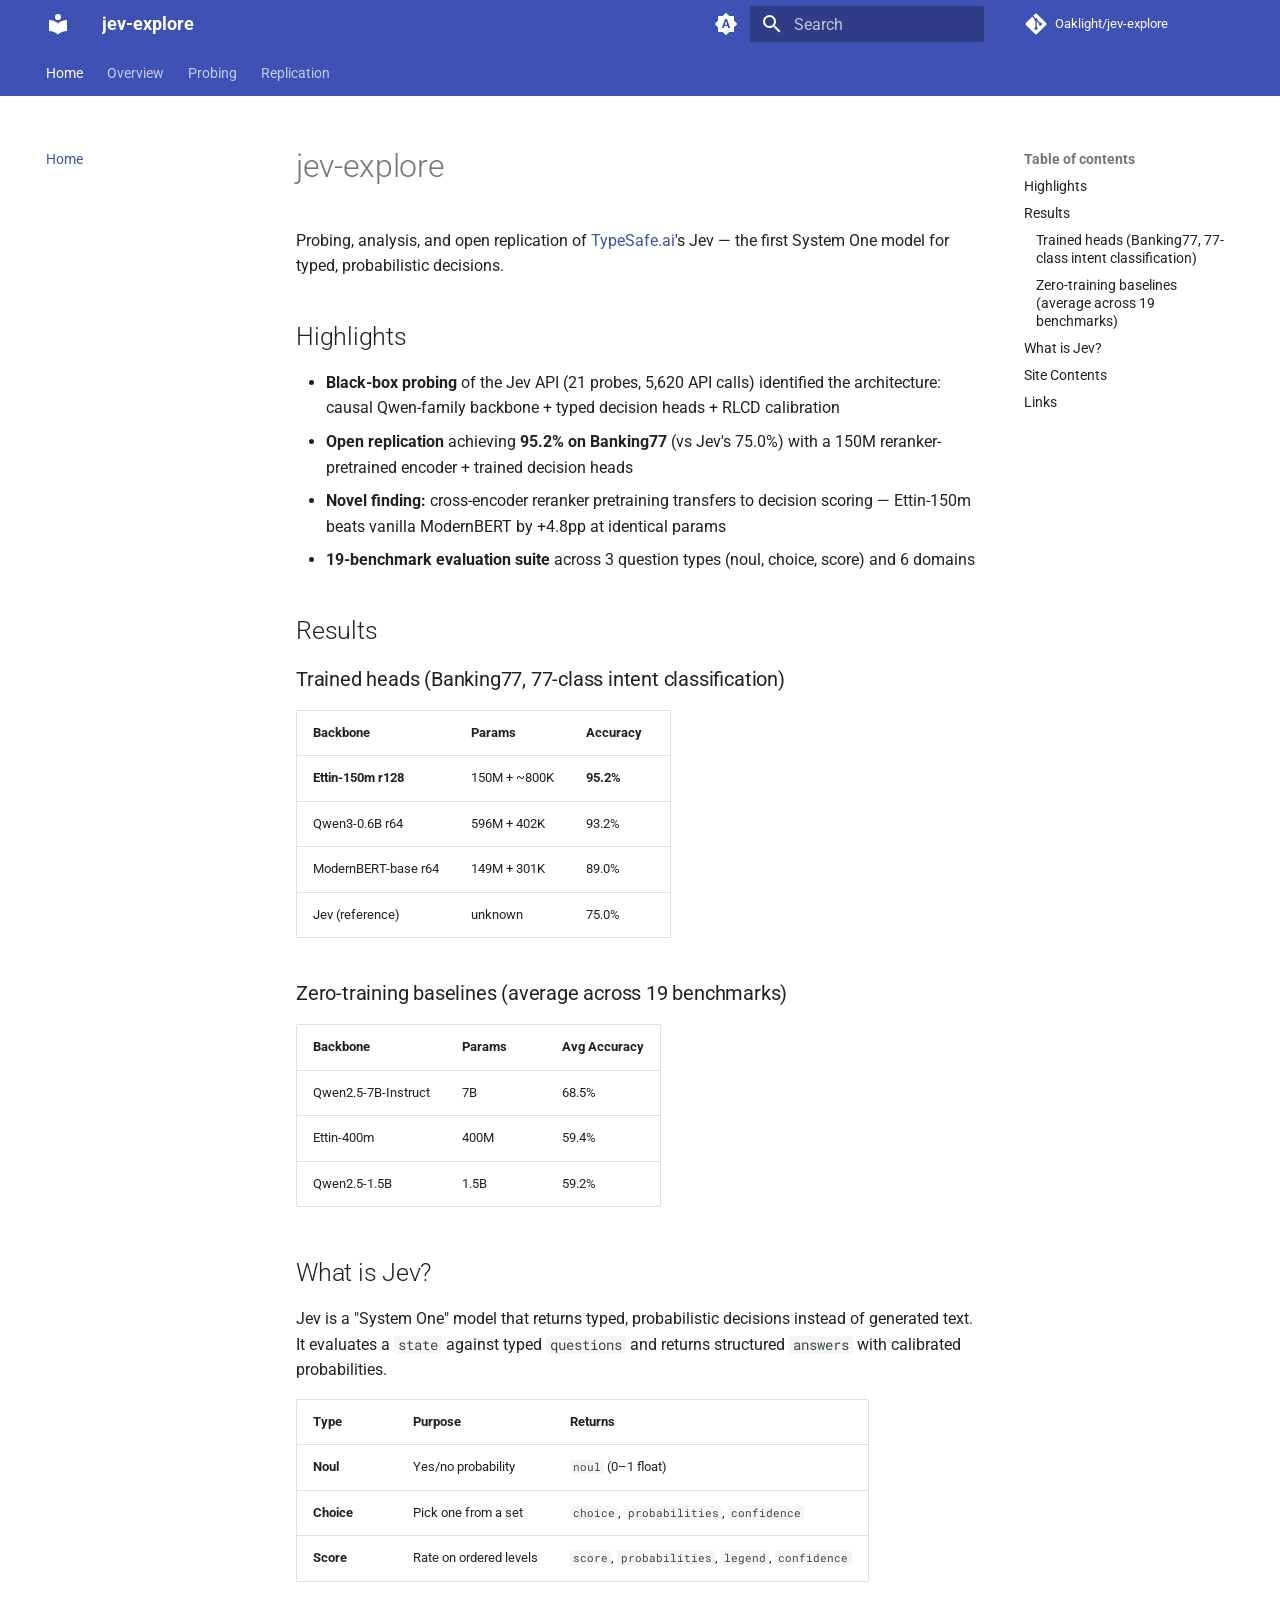
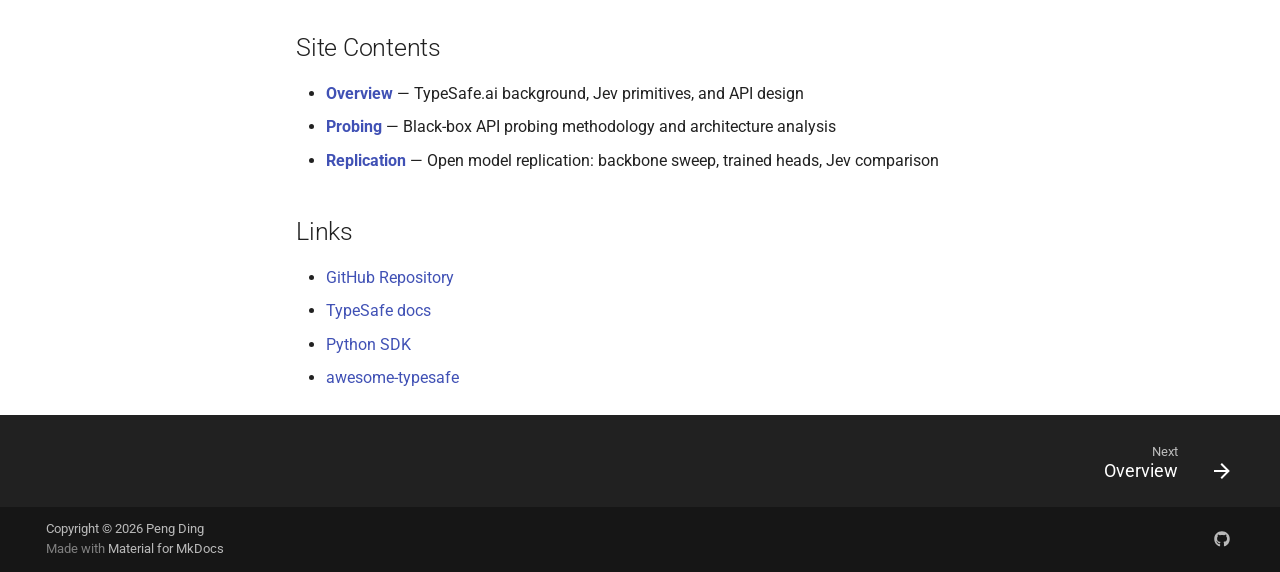
==== commit 4ea117a0: "deploy: Oaklight/jev-explore@b4c76b0347fbe2324a1787d9f524be575cd14d1c" ====
--- a/index.html
+++ b/index.html
@@ -12,7 +12,7 @@
         <meta name="author" content="Peng Ding">
       
       
-        <link rel="canonical" href="https://oaklight.github.io/jev-explore/">
+        <link rel="canonical" href="https://oaklight.github.io/jev-explore-site/">
       
       
       
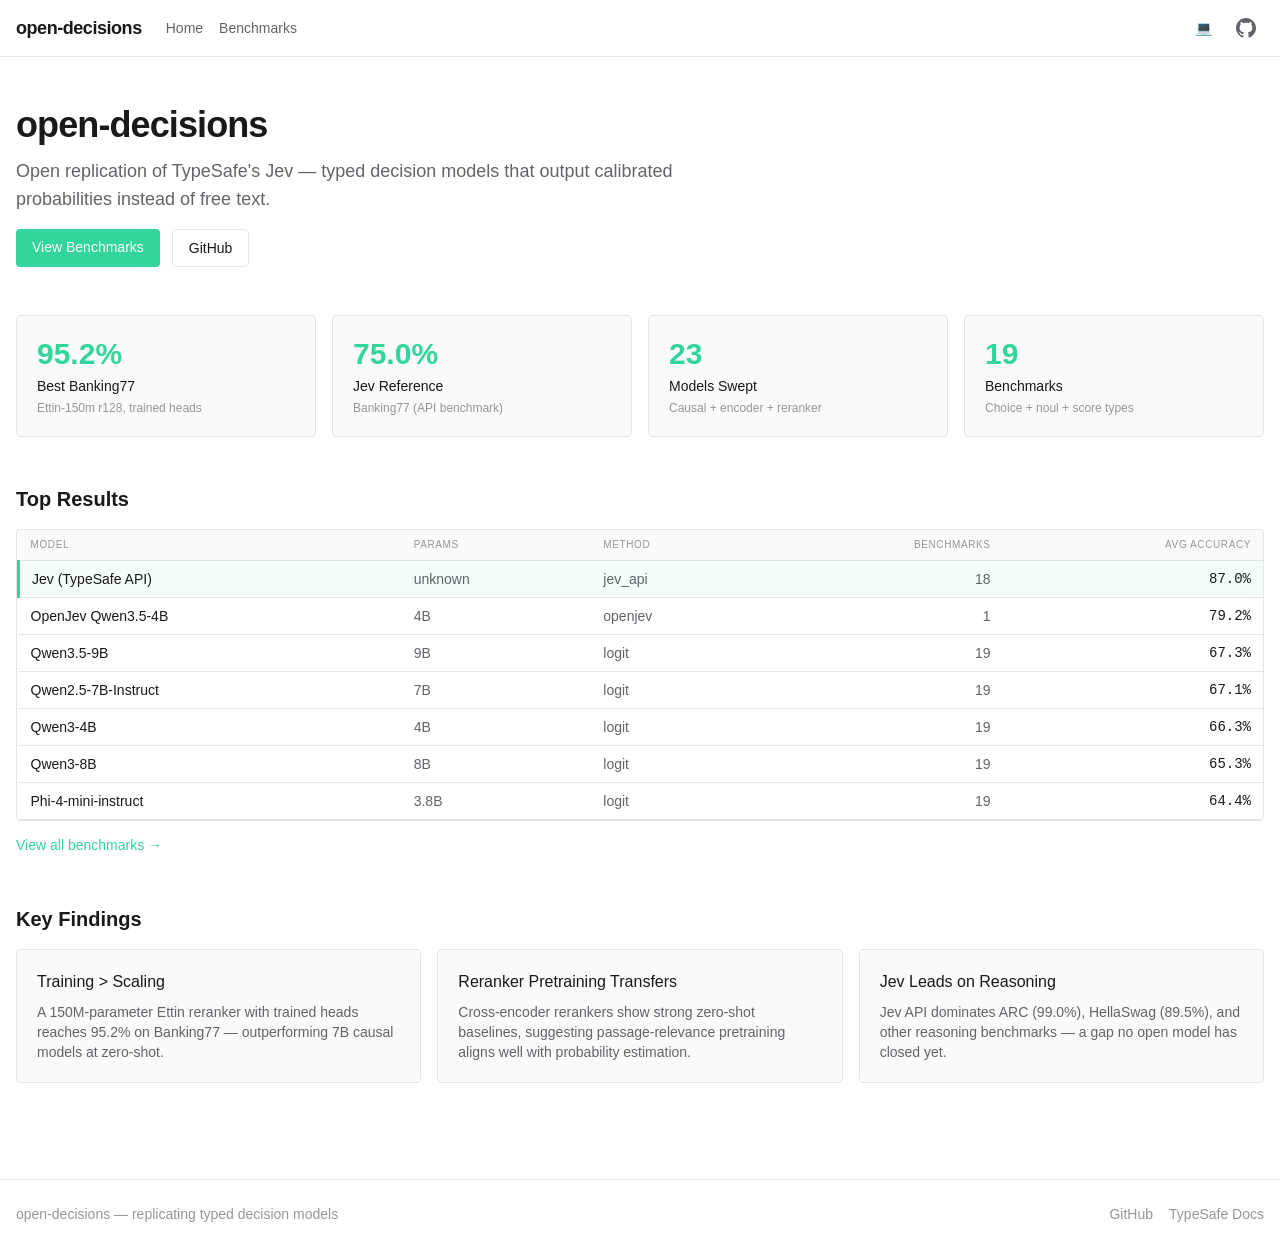
==== commit b224fe23: "deploy: Oaklight/open-decisions@d5e23c53181346a4c5867e000c9c1f226c8c3285" ====
--- a/index.html
+++ b/index.html
@@ -1,1164 +1,8 @@
-
-<!doctype html>
-<html lang="en" class="no-js">
-  <head>
-    
-      <meta charset="utf-8">
-      <meta name="viewport" content="width=device-width,initial-scale=1">
-      
-        <meta name="description" content="Probing, analysis, and open replication of TypeSafe.ai's Jev System One model">
-      
-      
-        <meta name="author" content="Peng Ding">
-      
-      
-        <link rel="canonical" href="https://oaklight.github.io/jev-explore-site/">
-      
-      
-      
-        <link rel="next" href="overview/">
-      
-      
-        
-      
-      
-      <link rel="icon" href="assets/images/favicon.png">
-      <meta name="generator" content="mkdocs-1.6.1, mkdocs-material-9.7.7">
-    
-    
-      
-        <title>jev-explore</title>
-      
-    
-    
-      <link rel="stylesheet" href="assets/stylesheets/main.ec1eaa64.min.css">
-      
-        
-        <link rel="stylesheet" href="assets/stylesheets/palette.ab4e12ef.min.css">
-      
-      
-
-
-    
-    
-      
-    
-    
-      
-        
-        
-        <link rel="preconnect" href="https://fonts.gstatic.com" crossorigin>
-        <link rel="stylesheet" href="https://fonts.googleapis.com/css?family=Roboto:300,300i,400,400i,700,700i%7CRoboto+Mono:400,400i,700,700i&display=fallback">
-        <style>:root{--md-text-font:"Roboto";--md-code-font:"Roboto Mono"}</style>
-      
-    
-    
-      <link rel="stylesheet" href="stylesheets/extra.css">
-    
-    <script>__md_scope=new URL(".",location),__md_hash=e=>[...e].reduce(((e,_)=>(e<<5)-e+_.charCodeAt(0)),0),__md_get=(e,_=localStorage,t=__md_scope)=>JSON.parse(_.getItem(t.pathname+"."+e)),__md_set=(e,_,t=localStorage,a=__md_scope)=>{try{t.setItem(a.pathname+"."+e,JSON.stringify(_))}catch(e){}}</script>
-    
-      
-
-    
-    
-  </head>
-  
-  
-    
-    
-      
-    
-    
-    
-    
-    <body dir="ltr" data-md-color-scheme="default" data-md-color-primary="indigo" data-md-color-accent="indigo">
-  
-    
-    <input class="md-toggle" data-md-toggle="drawer" type="checkbox" id="__drawer" autocomplete="off">
-    <input class="md-toggle" data-md-toggle="search" type="checkbox" id="__search" autocomplete="off">
-    <label class="md-overlay" for="__drawer"></label>
-    <div data-md-component="skip">
-      
-        
-        <a href="#jev-explore" class="md-skip">
-          Skip to content
-        </a>
-      
-    </div>
-    <div data-md-component="announce">
-      
-    </div>
-    
-    
-      
-
-<header class="md-header" data-md-component="header">
-  <nav class="md-header__inner md-grid" aria-label="Header">
-    <a href="." title="jev-explore" class="md-header__button md-logo" aria-label="jev-explore" data-md-component="logo">
-      
-  
-  <svg xmlns="http://www.w3.org/2000/svg" viewBox="0 0 24 24"><path d="M12 8a3 3 0 0 0 3-3 3 3 0 0 0-3-3 3 3 0 0 0-3 3 3 3 0 0 0 3 3m0 3.54C9.64 9.35 6.5 8 3 8v11c3.5 0 6.64 1.35 9 3.54 2.36-2.19 5.5-3.54 9-3.54V8c-3.5 0-6.64 1.35-9 3.54"/></svg>
-
-    </a>
-    <label class="md-header__button md-icon" for="__drawer">
-      
-      <svg xmlns="http://www.w3.org/2000/svg" viewBox="0 0 24 24"><path d="M3 6h18v2H3zm0 5h18v2H3zm0 5h18v2H3z"/></svg>
-    </label>
-    <div class="md-header__title" data-md-component="header-title">
-      <div class="md-header__ellipsis">
-        <div class="md-header__topic">
-          <span class="md-ellipsis">
-            jev-explore
-          </span>
-        </div>
-        <div class="md-header__topic" data-md-component="header-topic">
-          <span class="md-ellipsis">
-            
-              Home
-            
-          </span>
-        </div>
-      </div>
-    </div>
-    
-      
-        <form class="md-header__option" data-md-component="palette">
-  
-    
-    
-    
-    <input class="md-option" data-md-color-media="(prefers-color-scheme)" data-md-color-scheme="default" data-md-color-primary="indigo" data-md-color-accent="indigo"  aria-label="Switch to light mode"  type="radio" name="__palette" id="__palette_0">
-    
-      <label class="md-header__button md-icon" title="Switch to light mode" for="__palette_1" hidden>
-        <svg xmlns="http://www.w3.org/2000/svg" viewBox="0 0 24 24"><path d="m14.3 16-.7-2h-3.2l-.7 2H7.8L11 7h2l3.2 9zM20 8.69V4h-4.69L12 .69 8.69 4H4v4.69L.69 12 4 15.31V20h4.69L12 23.31 15.31 20H20v-4.69L23.31 12zm-9.15 3.96h2.3L12 9z"/></svg>
-      </label>
-    
-  
-    
-    
-    
-    <input class="md-option" data-md-color-media="(prefers-color-scheme: light)" data-md-color-scheme="default" data-md-color-primary="indigo" data-md-color-accent="indigo"  aria-label="Switch to dark mode"  type="radio" name="__palette" id="__palette_1">
-    
-      <label class="md-header__button md-icon" title="Switch to dark mode" for="__palette_2" hidden>
-        <svg xmlns="http://www.w3.org/2000/svg" viewBox="0 0 24 24"><path d="M12 8a4 4 0 0 0-4 4 4 4 0 0 0 4 4 4 4 0 0 0 4-4 4 4 0 0 0-4-4m0 10a6 6 0 0 1-6-6 6 6 0 0 1 6-6 6 6 0 0 1 6 6 6 6 0 0 1-6 6m8-9.31V4h-4.69L12 .69 8.69 4H4v4.69L.69 12 4 15.31V20h4.69L12 23.31 15.31 20H20v-4.69L23.31 12z"/></svg>
-      </label>
-    
-  
-    
-    
-    
-    <input class="md-option" data-md-color-media="(prefers-color-scheme: dark)" data-md-color-scheme="slate" data-md-color-primary="indigo" data-md-color-accent="indigo"  aria-label="Switch to system preference"  type="radio" name="__palette" id="__palette_2">
-    
-      <label class="md-header__button md-icon" title="Switch to system preference" for="__palette_0" hidden>
-        <svg xmlns="http://www.w3.org/2000/svg" viewBox="0 0 24 24"><path d="M12 18c-.89 0-1.74-.2-2.5-.55C11.56 16.5 13 14.42 13 12s-1.44-4.5-3.5-5.45C10.26 6.2 11.11 6 12 6a6 6 0 0 1 6 6 6 6 0 0 1-6 6m8-9.31V4h-4.69L12 .69 8.69 4H4v4.69L.69 12 4 15.31V20h4.69L12 23.31 15.31 20H20v-4.69L23.31 12z"/></svg>
-      </label>
-    
-  
-</form>
-      
-    
-    
-      <script>var palette=__md_get("__palette");if(palette&&palette.color){if("(prefers-color-scheme)"===palette.color.media){var media=matchMedia("(prefers-color-scheme: light)"),input=document.querySelector(media.matches?"[data-md-color-media='(prefers-color-scheme: light)']":"[data-md-color-media='(prefers-color-scheme: dark)']");palette.color.media=input.getAttribute("data-md-color-media"),palette.color.scheme=input.getAttribute("data-md-color-scheme"),palette.color.primary=input.getAttribute("data-md-color-primary"),palette.color.accent=input.getAttribute("data-md-color-accent")}for(var[key,value]of Object.entries(palette.color))document.body.setAttribute("data-md-color-"+key,value)}</script>
-    
-    
-    
-      
-      
-        <label class="md-header__button md-icon" for="__search">
-          
-          <svg xmlns="http://www.w3.org/2000/svg" viewBox="0 0 24 24"><path d="M9.5 3A6.5 6.5 0 0 1 16 9.5c0 1.61-.59 3.09-1.56 4.23l.27.27h.79l5 5-1.5 1.5-5-5v-.79l-.27-.27A6.52 6.52 0 0 1 9.5 16 6.5 6.5 0 0 1 3 9.5 6.5 6.5 0 0 1 9.5 3m0 2C7 5 5 7 5 9.5S7 14 9.5 14 14 12 14 9.5 12 5 9.5 5"/></svg>
-        </label>
-        <div class="md-search" data-md-component="search" role="dialog">
-  <label class="md-search__overlay" for="__search"></label>
-  <div class="md-search__inner" role="search">
-    <form class="md-search__form" name="search">
-      <input type="text" class="md-search__input" name="query" aria-label="Search" placeholder="Search" autocapitalize="off" autocorrect="off" autocomplete="off" spellcheck="false" data-md-component="search-query" required>
-      <label class="md-search__icon md-icon" for="__search">
-        
-        <svg xmlns="http://www.w3.org/2000/svg" viewBox="0 0 24 24"><path d="M9.5 3A6.5 6.5 0 0 1 16 9.5c0 1.61-.59 3.09-1.56 4.23l.27.27h.79l5 5-1.5 1.5-5-5v-.79l-.27-.27A6.52 6.52 0 0 1 9.5 16 6.5 6.5 0 0 1 3 9.5 6.5 6.5 0 0 1 9.5 3m0 2C7 5 5 7 5 9.5S7 14 9.5 14 14 12 14 9.5 12 5 9.5 5"/></svg>
-        
-        <svg xmlns="http://www.w3.org/2000/svg" viewBox="0 0 24 24"><path d="M20 11v2H8l5.5 5.5-1.42 1.42L4.16 12l7.92-7.92L13.5 5.5 8 11z"/></svg>
-      </label>
-      <nav class="md-search__options" aria-label="Search">
-        
-        <button type="reset" class="md-search__icon md-icon" title="Clear" aria-label="Clear" tabindex="-1">
-          
-          <svg xmlns="http://www.w3.org/2000/svg" viewBox="0 0 24 24"><path d="M19 6.41 17.59 5 12 10.59 6.41 5 5 6.41 10.59 12 5 17.59 6.41 19 12 13.41 17.59 19 19 17.59 13.41 12z"/></svg>
-        </button>
-      </nav>
-      
-        <div class="md-search__suggest" data-md-component="search-suggest"></div>
-      
-    </form>
-    <div class="md-search__output">
-      <div class="md-search__scrollwrap" tabindex="0" data-md-scrollfix>
-        <div class="md-search-result" data-md-component="search-result">
-          <div class="md-search-result__meta">
-            Initializing search
-          </div>
-          <ol class="md-search-result__list" role="presentation"></ol>
-        </div>
-      </div>
-    </div>
-  </div>
-</div>
-      
-    
-    
-      <div class="md-header__source">
-        <a href="https://github.com/Oaklight/jev-explore" title="Go to repository" class="md-source" data-md-component="source">
-  <div class="md-source__icon md-icon">
-    
-    <svg xmlns="http://www.w3.org/2000/svg" viewBox="0 0 448 512"><!--! Font Awesome Free 7.1.0 by @fontawesome - https://fontawesome.com License - https://fontawesome.com/license/free (Icons: CC BY 4.0, Fonts: SIL OFL 1.1, Code: MIT License) Copyright 2025 Fonticons, Inc.--><path d="M439.6 236.1 244 40.5c-5.4-5.5-12.8-8.5-20.4-8.5s-15 3-20.4 8.4L162.5 81l51.5 51.5c27.1-9.1 52.7 16.8 43.4 43.7l49.7 49.7c34.2-11.8 61.2 31 35.5 56.7-26.5 26.5-70.2-2.9-56-37.3L240.3 199v121.9c25.3 12.5 22.3 41.8 9.1 55-6.4 6.4-15.2 10.1-24.3 10.1s-17.8-3.6-24.3-10.1c-17.6-17.6-11.1-46.9 11.2-56v-123c-20.8-8.5-24.6-30.7-18.6-45L142.6 101 8.5 235.1C3 240.6 0 247.9 0 255.5s3 15 8.5 20.4l195.6 195.7c5.4 5.4 12.7 8.4 20.4 8.4s15-3 20.4-8.4l194.7-194.7c5.4-5.4 8.4-12.8 8.4-20.4s-3-15-8.4-20.4"/></svg>
-  </div>
-  <div class="md-source__repository">
-    Oaklight/jev-explore
-  </div>
-</a>
-      </div>
-    
-  </nav>
-  
-</header>
-    
-    <div class="md-container" data-md-component="container">
-      
-      
-        
-          
-            
-<nav class="md-tabs" aria-label="Tabs" data-md-component="tabs">
-  <div class="md-grid">
-    <ul class="md-tabs__list">
-      
-        
-  
-  
-  
-    
-  
-  
-    <li class="md-tabs__item md-tabs__item--active">
-      <a href="." class="md-tabs__link">
-        
-  
-  
-    
-  
-  Home
-
-      </a>
-    </li>
-  
-
-      
-        
-  
-  
-  
-  
-    <li class="md-tabs__item">
-      <a href="overview/" class="md-tabs__link">
-        
-  
-  
-    
-  
-  Overview
-
-      </a>
-    </li>
-  
-
-      
-        
-  
-  
-  
-  
-    
-    
-      <li class="md-tabs__item">
-        <a href="probing/" class="md-tabs__link">
-          
-  
-  
-    
-  
-  Probing
-
-        </a>
-      </li>
-    
-  
-
-      
-        
-  
-  
-  
-  
-    
-    
-      <li class="md-tabs__item">
-        <a href="replication/" class="md-tabs__link">
-          
-  
-  
-    
-  
-  Replication
-
-        </a>
-      </li>
-    
-  
-
-      
-    </ul>
-  </div>
-</nav>
-          
-        
-      
-      <main class="md-main" data-md-component="main">
-        <div class="md-main__inner md-grid">
-          
-            
-              
-              <div class="md-sidebar md-sidebar--primary" data-md-component="sidebar" data-md-type="navigation" >
-                <div class="md-sidebar__scrollwrap">
-                  <div class="md-sidebar__inner">
-                    
-
-
-  
-
-
-<nav class="md-nav md-nav--primary md-nav--lifted" aria-label="Navigation" data-md-level="0">
-  <label class="md-nav__title" for="__drawer">
-    <a href="." title="jev-explore" class="md-nav__button md-logo" aria-label="jev-explore" data-md-component="logo">
-      
-  
-  <svg xmlns="http://www.w3.org/2000/svg" viewBox="0 0 24 24"><path d="M12 8a3 3 0 0 0 3-3 3 3 0 0 0-3-3 3 3 0 0 0-3 3 3 3 0 0 0 3 3m0 3.54C9.64 9.35 6.5 8 3 8v11c3.5 0 6.64 1.35 9 3.54 2.36-2.19 5.5-3.54 9-3.54V8c-3.5 0-6.64 1.35-9 3.54"/></svg>
-
-    </a>
-    jev-explore
-  </label>
-  
-    <div class="md-nav__source">
-      <a href="https://github.com/Oaklight/jev-explore" title="Go to repository" class="md-source" data-md-component="source">
-  <div class="md-source__icon md-icon">
-    
-    <svg xmlns="http://www.w3.org/2000/svg" viewBox="0 0 448 512"><!--! Font Awesome Free 7.1.0 by @fontawesome - https://fontawesome.com License - https://fontawesome.com/license/free (Icons: CC BY 4.0, Fonts: SIL OFL 1.1, Code: MIT License) Copyright 2025 Fonticons, Inc.--><path d="M439.6 236.1 244 40.5c-5.4-5.5-12.8-8.5-20.4-8.5s-15 3-20.4 8.4L162.5 81l51.5 51.5c27.1-9.1 52.7 16.8 43.4 43.7l49.7 49.7c34.2-11.8 61.2 31 35.5 56.7-26.5 26.5-70.2-2.9-56-37.3L240.3 199v121.9c25.3 12.5 22.3 41.8 9.1 55-6.4 6.4-15.2 10.1-24.3 10.1s-17.8-3.6-24.3-10.1c-17.6-17.6-11.1-46.9 11.2-56v-123c-20.8-8.5-24.6-30.7-18.6-45L142.6 101 8.5 235.1C3 240.6 0 247.9 0 255.5s3 15 8.5 20.4l195.6 195.7c5.4 5.4 12.7 8.4 20.4 8.4s15-3 20.4-8.4l194.7-194.7c5.4-5.4 8.4-12.8 8.4-20.4s-3-15-8.4-20.4"/></svg>
-  </div>
-  <div class="md-source__repository">
-    Oaklight/jev-explore
-  </div>
-</a>
-    </div>
-  
-  <ul class="md-nav__list" data-md-scrollfix>
-    
-      
-      
-  
-  
-    
-  
-  
-  
-    <li class="md-nav__item md-nav__item--active">
-      
-      <input class="md-nav__toggle md-toggle" type="checkbox" id="__toc">
-      
-      
-        
-      
-      
-        <label class="md-nav__link md-nav__link--active" for="__toc">
-          
-  
-  
-  <span class="md-ellipsis">
-    
-  
-    Home
-  
-
-    
-  </span>
-  
-  
-
-          <span class="md-nav__icon md-icon"></span>
-        </label>
-      
-      <a href="." class="md-nav__link md-nav__link--active">
-        
-  
-  
-  <span class="md-ellipsis">
-    
-  
-    Home
-  
-
-    
-  </span>
-  
-  
-
-      </a>
-      
-        
-
-<nav class="md-nav md-nav--secondary" aria-label="Table of contents">
-  
-  
-  
-    
-  
-  
-    <label class="md-nav__title" for="__toc">
-      <span class="md-nav__icon md-icon"></span>
-      Table of contents
-    </label>
-    <ul class="md-nav__list" data-md-component="toc" data-md-scrollfix>
-      
-        <li class="md-nav__item">
-  <a href="#highlights" class="md-nav__link">
-    <span class="md-ellipsis">
-      
-        Highlights
-      
-    </span>
-  </a>
-  
-</li>
-      
-        <li class="md-nav__item">
-  <a href="#results" class="md-nav__link">
-    <span class="md-ellipsis">
-      
-        Results
-      
-    </span>
-  </a>
-  
-    <nav class="md-nav" aria-label="Results">
-      <ul class="md-nav__list">
-        
-          <li class="md-nav__item">
-  <a href="#trained-heads-banking77-77-class-intent-classification" class="md-nav__link">
-    <span class="md-ellipsis">
-      
-        Trained heads (Banking77, 77-class intent classification)
-      
-    </span>
-  </a>
-  
-</li>
-        
-          <li class="md-nav__item">
-  <a href="#zero-training-baselines-average-across-19-benchmarks" class="md-nav__link">
-    <span class="md-ellipsis">
-      
-        Zero-training baselines (average across 19 benchmarks)
-      
-    </span>
-  </a>
-  
-</li>
-        
-      </ul>
-    </nav>
-  
-</li>
-      
-        <li class="md-nav__item">
-  <a href="#what-is-jev" class="md-nav__link">
-    <span class="md-ellipsis">
-      
-        What is Jev?
-      
-    </span>
-  </a>
-  
-</li>
-      
-        <li class="md-nav__item">
-  <a href="#site-contents" class="md-nav__link">
-    <span class="md-ellipsis">
-      
-        Site Contents
-      
-    </span>
-  </a>
-  
-</li>
-      
-        <li class="md-nav__item">
-  <a href="#links" class="md-nav__link">
-    <span class="md-ellipsis">
-      
-        Links
-      
-    </span>
-  </a>
-  
-</li>
-      
-    </ul>
-  
-</nav>
-      
-    </li>
-  
-
-    
-      
-      
-  
-  
-  
-  
-    <li class="md-nav__item">
-      <a href="overview/" class="md-nav__link">
-        
-  
-  
-  <span class="md-ellipsis">
-    
-  
-    Overview
-  
-
-    
-  </span>
-  
-  
-
-      </a>
-    </li>
-  
-
-    
-      
-      
-  
-  
-  
-  
-    
-    
-      
-        
-          
-        
-      
-        
-      
-        
-      
-    
-    
-    
-      
-      
-        
-      
-    
-    
-    <li class="md-nav__item md-nav__item--nested">
-      
-        
-        
-        <input class="md-nav__toggle md-toggle " type="checkbox" id="__nav_3" >
-        
-          
-          <div class="md-nav__link md-nav__container">
-            <a href="probing/" class="md-nav__link ">
-              
-  
-  
-  <span class="md-ellipsis">
-    
-  
-    Probing
-  
-
-    
-  </span>
-  
-  
-
-            </a>
-            
-              
-              <label class="md-nav__link " for="__nav_3" id="__nav_3_label" tabindex="0">
-                <span class="md-nav__icon md-icon"></span>
-              </label>
-            
-          </div>
-        
-        <nav class="md-nav" data-md-level="1" aria-labelledby="__nav_3_label" aria-expanded="false">
-          <label class="md-nav__title" for="__nav_3">
-            <span class="md-nav__icon md-icon"></span>
-            
-  
-    Probing
-  
-
-          </label>
-          <ul class="md-nav__list" data-md-scrollfix>
-            
-              
-            
-              
-                
-  
-  
-  
-  
-    <li class="md-nav__item">
-      <a href="probing/api-testing/" class="md-nav__link">
-        
-  
-  
-  <span class="md-ellipsis">
-    
-  
-    API Testing
-  
-
-    
-  </span>
-  
-  
-
-      </a>
-    </li>
-  
-
-              
-            
-              
-                
-  
-  
-  
-  
-    <li class="md-nav__item">
-      <a href="probing/architecture/" class="md-nav__link">
-        
-  
-  
-  <span class="md-ellipsis">
-    
-  
-    Architecture Analysis
-  
-
-    
-  </span>
-  
-  
-
-      </a>
-    </li>
-  
-
-              
-            
-          </ul>
-        </nav>
-      
-    </li>
-  
-
-    
-      
-      
-  
-  
-  
-  
-    
-    
-      
-        
-          
-        
-      
-        
-      
-        
-      
-    
-    
-    
-      
-      
-        
-      
-    
-    
-    <li class="md-nav__item md-nav__item--nested">
-      
-        
-        
-        <input class="md-nav__toggle md-toggle " type="checkbox" id="__nav_4" >
-        
-          
-          <div class="md-nav__link md-nav__container">
-            <a href="replication/" class="md-nav__link ">
-              
-  
-  
-  <span class="md-ellipsis">
-    
-  
-    Replication
-  
-
-    
-  </span>
-  
-  
-
-            </a>
-            
-              
-              <label class="md-nav__link " for="__nav_4" id="__nav_4_label" tabindex="0">
-                <span class="md-nav__icon md-icon"></span>
-              </label>
-            
-          </div>
-        
-        <nav class="md-nav" data-md-level="1" aria-labelledby="__nav_4_label" aria-expanded="false">
-          <label class="md-nav__title" for="__nav_4">
-            <span class="md-nav__icon md-icon"></span>
-            
-  
-    Replication
-  
-
-          </label>
-          <ul class="md-nav__list" data-md-scrollfix>
-            
-              
-            
-              
-                
-  
-  
-  
-  
-    <li class="md-nav__item">
-      <a href="replication/results/" class="md-nav__link">
-        
-  
-  
-  <span class="md-ellipsis">
-    
-  
-    Results
-  
-
-    
-  </span>
-  
-  
-
-      </a>
-    </li>
-  
-
-              
-            
-              
-                
-  
-  
-  
-  
-    <li class="md-nav__item">
-      <a href="replication/model/" class="md-nav__link">
-        
-  
-  
-  <span class="md-ellipsis">
-    
-  
-    Open Decision Model
-  
-
-    
-  </span>
-  
-  
-
-      </a>
-    </li>
-  
-
-              
-            
-          </ul>
-        </nav>
-      
-    </li>
-  
-
-    
-  </ul>
-</nav>
-                  </div>
-                </div>
-              </div>
-            
-            
-              
-              <div class="md-sidebar md-sidebar--secondary" data-md-component="sidebar" data-md-type="toc" >
-                <div class="md-sidebar__scrollwrap">
-                  <div class="md-sidebar__inner">
-                    
-
-<nav class="md-nav md-nav--secondary" aria-label="Table of contents">
-  
-  
-  
-    
-  
-  
-    <label class="md-nav__title" for="__toc">
-      <span class="md-nav__icon md-icon"></span>
-      Table of contents
-    </label>
-    <ul class="md-nav__list" data-md-component="toc" data-md-scrollfix>
-      
-        <li class="md-nav__item">
-  <a href="#highlights" class="md-nav__link">
-    <span class="md-ellipsis">
-      
-        Highlights
-      
-    </span>
-  </a>
-  
-</li>
-      
-        <li class="md-nav__item">
-  <a href="#results" class="md-nav__link">
-    <span class="md-ellipsis">
-      
-        Results
-      
-    </span>
-  </a>
-  
-    <nav class="md-nav" aria-label="Results">
-      <ul class="md-nav__list">
-        
-          <li class="md-nav__item">
-  <a href="#trained-heads-banking77-77-class-intent-classification" class="md-nav__link">
-    <span class="md-ellipsis">
-      
-        Trained heads (Banking77, 77-class intent classification)
-      
-    </span>
-  </a>
-  
-</li>
-        
-          <li class="md-nav__item">
-  <a href="#zero-training-baselines-average-across-19-benchmarks" class="md-nav__link">
-    <span class="md-ellipsis">
-      
-        Zero-training baselines (average across 19 benchmarks)
-      
-    </span>
-  </a>
-  
-</li>
-        
-      </ul>
-    </nav>
-  
-</li>
-      
-        <li class="md-nav__item">
-  <a href="#what-is-jev" class="md-nav__link">
-    <span class="md-ellipsis">
-      
-        What is Jev?
-      
-    </span>
-  </a>
-  
-</li>
-      
-        <li class="md-nav__item">
-  <a href="#site-contents" class="md-nav__link">
-    <span class="md-ellipsis">
-      
-        Site Contents
-      
-    </span>
-  </a>
-  
-</li>
-      
-        <li class="md-nav__item">
-  <a href="#links" class="md-nav__link">
-    <span class="md-ellipsis">
-      
-        Links
-      
-    </span>
-  </a>
-  
-</li>
-      
-    </ul>
-  
-</nav>
-                  </div>
-                </div>
-              </div>
-            
-          
-          
-            <div class="md-content" data-md-component="content">
-              
-              <article class="md-content__inner md-typeset">
-                
-                  
-
-
-  
-  
-
-
-<h1 id="jev-explore">jev-explore<a class="headerlink" href="#jev-explore" title="Permanent link">&para;</a></h1>
-<p>Probing, analysis, and open replication of <a href="https://typesafe.ai">TypeSafe.ai</a>'s Jev — the first System One model for typed, probabilistic decisions.</p>
-<h2 id="highlights">Highlights<a class="headerlink" href="#highlights" title="Permanent link">&para;</a></h2>
-<ul>
-<li><strong>Black-box probing</strong> of the Jev API (21 probes, 5,620 API calls) identified the architecture: causal Qwen-family backbone + typed decision heads + RLCD calibration</li>
-<li><strong>Open replication</strong> achieving <strong>95.2% on Banking77</strong> (vs Jev's 75.0%) with a 150M reranker-pretrained encoder + trained decision heads</li>
-<li><strong>Novel finding:</strong> cross-encoder reranker pretraining transfers to decision scoring — Ettin-150m beats vanilla ModernBERT by +4.8pp at identical params</li>
-<li><strong>19-benchmark evaluation suite</strong> across 3 question types (noul, choice, score) and 6 domains</li>
-</ul>
-<h2 id="results">Results<a class="headerlink" href="#results" title="Permanent link">&para;</a></h2>
-<h3 id="trained-heads-banking77-77-class-intent-classification">Trained heads (Banking77, 77-class intent classification)<a class="headerlink" href="#trained-heads-banking77-77-class-intent-classification" title="Permanent link">&para;</a></h3>
-<table>
-<thead>
-<tr>
-<th>Backbone</th>
-<th>Params</th>
-<th>Accuracy</th>
-</tr>
-</thead>
-<tbody>
-<tr>
-<td><strong>Ettin-150m r128</strong></td>
-<td>150M + ~800K</td>
-<td><strong>95.2%</strong></td>
-</tr>
-<tr>
-<td>Qwen3-0.6B r64</td>
-<td>596M + 402K</td>
-<td>93.2%</td>
-</tr>
-<tr>
-<td>ModernBERT-base r64</td>
-<td>149M + 301K</td>
-<td>89.0%</td>
-</tr>
-<tr>
-<td>Jev (reference)</td>
-<td>unknown</td>
-<td>75.0%</td>
-</tr>
-</tbody>
-</table>
-<h3 id="zero-training-baselines-average-across-19-benchmarks">Zero-training baselines (average across 19 benchmarks)<a class="headerlink" href="#zero-training-baselines-average-across-19-benchmarks" title="Permanent link">&para;</a></h3>
-<table>
-<thead>
-<tr>
-<th>Backbone</th>
-<th>Params</th>
-<th>Avg Accuracy</th>
-</tr>
-</thead>
-<tbody>
-<tr>
-<td>Qwen2.5-7B-Instruct</td>
-<td>7B</td>
-<td>68.5%</td>
-</tr>
-<tr>
-<td>Ettin-400m</td>
-<td>400M</td>
-<td>59.4%</td>
-</tr>
-<tr>
-<td>Qwen2.5-1.5B</td>
-<td>1.5B</td>
-<td>59.2%</td>
-</tr>
-</tbody>
-</table>
-<h2 id="what-is-jev">What is Jev?<a class="headerlink" href="#what-is-jev" title="Permanent link">&para;</a></h2>
-<p>Jev is a "System One" model that returns typed, probabilistic decisions instead of generated text. It evaluates a <code>state</code> against typed <code>questions</code> and returns structured <code>answers</code> with calibrated probabilities.</p>
-<table>
-<thead>
-<tr>
-<th>Type</th>
-<th>Purpose</th>
-<th>Returns</th>
-</tr>
-</thead>
-<tbody>
-<tr>
-<td><strong>Noul</strong></td>
-<td>Yes/no probability</td>
-<td><code>noul</code> (0–1 float)</td>
-</tr>
-<tr>
-<td><strong>Choice</strong></td>
-<td>Pick one from a set</td>
-<td><code>choice</code>, <code>probabilities</code>, <code>confidence</code></td>
-</tr>
-<tr>
-<td><strong>Score</strong></td>
-<td>Rate on ordered levels</td>
-<td><code>score</code>, <code>probabilities</code>, <code>legend</code>, <code>confidence</code></td>
-</tr>
-</tbody>
-</table>
-<h2 id="site-contents">Site Contents<a class="headerlink" href="#site-contents" title="Permanent link">&para;</a></h2>
-<ul>
-<li><a href="overview/"><strong>Overview</strong></a> — TypeSafe.ai background, Jev primitives, and API design</li>
-<li><a href="probing/"><strong>Probing</strong></a> — Black-box API probing methodology and architecture analysis</li>
-<li><a href="replication/"><strong>Replication</strong></a> — Open model replication: backbone sweep, trained heads, Jev comparison</li>
-</ul>
-<h2 id="links">Links<a class="headerlink" href="#links" title="Permanent link">&para;</a></h2>
-<ul>
-<li><a href="https://github.com/Oaklight/jev-explore">GitHub Repository</a></li>
-<li><a href="https://docs.typesafe.ai">TypeSafe docs</a></li>
-<li><a href="https://github.com/typesafe-ai/typesafe-sdk-python">Python SDK</a></li>
-<li><a href="https://github.com/AbdelStark/awesome-typesafe">awesome-typesafe</a></li>
-</ul>
-
-
-
-
-
-
-
-
-
-
-
-
-                
-              </article>
-            </div>
-          
-          
-  <script>var tabs=__md_get("__tabs");if(Array.isArray(tabs))e:for(var set of document.querySelectorAll(".tabbed-set")){var labels=set.querySelector(".tabbed-labels");for(var tab of tabs)for(var label of labels.getElementsByTagName("label"))if(label.innerText.trim()===tab){var input=document.getElementById(label.htmlFor);input.checked=!0;continue e}}</script>
-
-<script>var target=document.getElementById(location.hash.slice(1));target&&target.name&&(target.checked=target.name.startsWith("__tabbed_"))</script>
-        </div>
-        
-          <button type="button" class="md-top md-icon" data-md-component="top" hidden>
-  
-  <svg xmlns="http://www.w3.org/2000/svg" viewBox="0 0 24 24"><path d="M13 20h-2V8l-5.5 5.5-1.42-1.42L12 4.16l7.92 7.92-1.42 1.42L13 8z"/></svg>
-  Back to top
-</button>
-        
-      </main>
-      
-        <footer class="md-footer">
-  
-    
-      
-      <nav class="md-footer__inner md-grid" aria-label="Footer" >
-        
-        
-          
-          <a href="overview/" class="md-footer__link md-footer__link--next" aria-label="Next: Overview">
-            <div class="md-footer__title">
-              <span class="md-footer__direction">
-                Next
-              </span>
-              <div class="md-ellipsis">
-                Overview
-              </div>
-            </div>
-            <div class="md-footer__button md-icon">
-              
-              <svg xmlns="http://www.w3.org/2000/svg" viewBox="0 0 24 24"><path d="M4 11v2h12l-5.5 5.5 1.42 1.42L19.84 12l-7.92-7.92L10.5 5.5 16 11z"/></svg>
-            </div>
-          </a>
-        
-      </nav>
-    
-  
-  <div class="md-footer-meta md-typeset">
-    <div class="md-footer-meta__inner md-grid">
-      <div class="md-copyright">
-  
-    <div class="md-copyright__highlight">
-      Copyright &copy; 2026 Peng Ding
-    </div>
-  
-  
-    Made with
-    <a href="https://squidfunk.github.io/mkdocs-material/" target="_blank" rel="noopener">
-      Material for MkDocs
-    </a>
-  
-</div>
-      
-        
-<div class="md-social">
-  
-    
-    
-    
-    
-      
-      
-    
-    <a href="https://github.com/Oaklight/jev-explore" target="_blank" rel="noopener" title="github.com" class="md-social__link">
-      <svg xmlns="http://www.w3.org/2000/svg" viewBox="0 0 512 512"><!--! Font Awesome Free 7.1.0 by @fontawesome - https://fontawesome.com License - https://fontawesome.com/license/free (Icons: CC BY 4.0, Fonts: SIL OFL 1.1, Code: MIT License) Copyright 2025 Fonticons, Inc.--><path d="M173.9 397.4c0 2-2.3 3.6-5.2 3.6-3.3.3-5.6-1.3-5.6-3.6 0-2 2.3-3.6 5.2-3.6 3-.3 5.6 1.3 5.6 3.6m-31.1-4.5c-.7 2 1.3 4.3 4.3 4.9 2.6 1 5.6 0 6.2-2s-1.3-4.3-4.3-5.2c-2.6-.7-5.5.3-6.2 2.3m44.2-1.7c-2.9.7-4.9 2.6-4.6 4.9.3 2 2.9 3.3 5.9 2.6 2.9-.7 4.9-2.6 4.6-4.6-.3-1.9-3-3.2-5.9-2.9M252.8 8C114.1 8 8 113.3 8 252c0 110.9 69.8 205.8 169.5 239.2 12.8 2.3 17.3-5.6 17.3-12.1 0-6.2-.3-40.4-.3-61.4 0 0-70 15-84.7-29.8 0 0-11.4-29.1-27.8-36.6 0 0-22.9-15.7 1.6-15.4 0 0 24.9 2 38.6 25.8 21.9 38.6 58.6 27.5 72.9 20.9 2.3-16 8.8-27.1 16-33.7-55.9-6.2-112.3-14.3-112.3-110.5 0-27.5 7.6-41.3 23.6-58.9-2.6-6.5-11.1-33.3 2.6-67.9 20.9-6.5 69 27 69 27 20-5.6 41.5-8.5 62.8-8.5s42.8 2.9 62.8 8.5c0 0 48.1-33.6 69-27 13.7 34.7 5.2 61.4 2.6 67.9 16 17.7 25.8 31.5 25.8 58.9 0 96.5-58.9 104.2-114.8 110.5 9.2 7.9 17 22.9 17 46.4 0 33.7-.3 75.4-.3 83.6 0 6.5 4.6 14.4 17.3 12.1C436.2 457.8 504 362.9 504 252 504 113.3 391.5 8 252.8 8M105.2 352.9c-1.3 1-1 3.3.7 5.2 1.6 1.6 3.9 2.3 5.2 1 1.3-1 1-3.3-.7-5.2-1.6-1.6-3.9-2.3-5.2-1m-10.8-8.1c-.7 1.3.3 2.9 2.3 3.9 1.6 1 3.6.7 4.3-.7.7-1.3-.3-2.9-2.3-3.9-2-.6-3.6-.3-4.3.7m32.4 35.6c-1.6 1.3-1 4.3 1.3 6.2 2.3 2.3 5.2 2.6 6.5 1 1.3-1.3.7-4.3-1.3-6.2-2.2-2.3-5.2-2.6-6.5-1m-11.4-14.7c-1.6 1-1.6 3.6 0 5.9s4.3 3.3 5.6 2.3c1.6-1.3 1.6-3.9 0-6.2-1.4-2.3-4-3.3-5.6-2"/></svg>
-    </a>
-  
-</div>
-      
-    </div>
-  </div>
-</footer>
-      
-    </div>
-    <div class="md-dialog" data-md-component="dialog">
-      <div class="md-dialog__inner md-typeset"></div>
-    </div>
-    
-      <div class="md-progress" data-md-component="progress" role="progressbar"></div>
-    
-    
-    
-      
-      
-      <script id="__config" type="application/json">{"annotate": null, "base": ".", "features": ["navigation.tabs", "navigation.sections", "navigation.indexes", "navigation.top", "navigation.footer", "navigation.tracking", "navigation.instant", "navigation.instant.prefetch", "navigation.instant.progress", "toc.follow", "search.highlight", "search.suggest", "content.code.copy", "content.code.annotate", "content.tabs.link"], "search": "assets/javascripts/workers/search.2c215733.min.js", "tags": null, "translations": {"clipboard.copied": "Copied to clipboard", "clipboard.copy": "Copy to clipboard", "search.result.more.one": "1 more on this page", "search.result.more.other": "# more on this page", "search.result.none": "No matching documents", "search.result.one": "1 matching document", "search.result.other": "# matching documents", "search.result.placeholder": "Type to start searching", "search.result.term.missing": "Missing", "select.version": "Select version"}, "version": null}</script>
-    
-    
-      <script src="assets/javascripts/bundle.d7400e89.min.js"></script>
-      
-    
-  </body>
-</html>+<!DOCTYPE html><html lang="en"><head><meta charSet="utf-8"/><meta name="viewport" content="width=device-width, initial-scale=1"/><link rel="stylesheet" href="/_next/static/chunks/3b48b8vn81ptx.css" data-precedence="next"/><link rel="preload" as="script" fetchPriority="low" href="/_next/static/chunks/310vm2bl3xxpt.js"/><script src="/_next/static/chunks/19mx3mg6lkumu.js" async=""></script><script src="/_next/static/chunks/0bma92pht_c97.js" async=""></script><script src="/_next/static/chunks/1eh83f1trsv72.js" async=""></script><script src="/_next/static/chunks/turbopack-32f_s3484xohk.js" async=""></script><script src="/_next/static/chunks/2z4izftu4hzwy.js" async=""></script><title>open-decisions</title><meta name="description" content="Open replication of TypeSafe&#x27;s Jev — typed decision models that output calibrated probabilities"/><script>
+              (function() {
+                var t = localStorage.getItem('theme');
+                if (t === 'dark' || (!t && window.matchMedia('(prefers-color-scheme: dark)').matches)) {
+                  document.documentElement.classList.add('dark');
+                }
+              })();
+            </script><script src="/_next/static/chunks/0cz1d0mv5g_q7.js" noModule=""></script></head><body class="min-h-screen flex flex-col"><div hidden=""><!--$--><!--/$--></div><header class="border-b border-border sticky top-0 z-50 bg-bg/80 backdrop-blur-sm"><div class="max-w-7xl mx-auto px-4 h-14 flex items-center justify-between"><div class="flex items-center gap-6"><a class="font-semibold text-lg tracking-tight" href="/">open-decisions</a><nav class="hidden sm:flex items-center gap-4 text-sm text-text-dim"><a class="hover:text-text transition-colors" href="/">Home</a><a class="hover:text-text transition-colors" href="/benchmarks">Benchmarks</a></nav></div><div class="flex items-center gap-2"><button class="p-2 rounded-[var(--radius)] hover:bg-bg-hover transition-colors text-sm" aria-label="Theme: system" title="Theme: system">💻</button><a href="https://github.com/Oaklight/open-decisions" target="_blank" rel="noopener noreferrer" class="p-2 rounded-[var(--radius)] hover:bg-bg-hover transition-colors text-text-dim hover:text-text" aria-label="GitHub"><svg class="w-5 h-5" fill="currentColor" viewBox="0 0 24 24"><path d="M12 0c-6.626 0-12 5.373-12 12 0 5.302 3.438 9.8 8.207 11.387.599.111.793-.261.793-.577v-2.234c-3.338.726-4.033-1.416-4.033-1.416-.546-1.387-1.333-1.756-1.333-1.756-1.089-.745.083-.729.083-.729 1.205.084 1.839 1.237 1.839 1.237 1.07 1.834 2.807 1.304 3.492.997.107-.775.418-1.305.762-1.604-2.665-.305-5.467-1.334-5.467-5.931 0-1.311.469-2.381 1.236-3.221-.124-.303-.535-1.524.117-3.176 0 0 1.008-.322 3.301 1.23.957-.266 1.983-.399 3.003-.404 1.02.005 2.047.138 3.006.404 2.291-1.552 3.297-1.23 3.297-1.23.653 1.653.242 2.874.118 3.176.77.84 1.235 1.911 1.235 3.221 0 4.609-2.807 5.624-5.479 5.921.43.372.823 1.102.823 2.222v3.293c0 .319.192.694.801.576 4.765-1.589 8.199-6.086 8.199-11.386 0-6.627-5.373-12-12-12z"></path></svg></a><button class="sm:hidden p-2 rounded-[var(--radius)] hover:bg-bg-hover transition-colors text-text-dim" aria-label="Toggle menu" aria-expanded="false"><svg class="w-5 h-5" fill="none" stroke="currentColor" viewBox="0 0 24 24" stroke-width="2"><path stroke-linecap="round" stroke-linejoin="round" d="M4 6h16M4 12h16M4 18h16"></path></svg></button></div></div></header><main class="flex-1"><div class="max-w-7xl mx-auto px-4 py-12"><div class="mb-12"><h1 class="text-4xl font-bold tracking-tight mb-3">open-decisions</h1><p class="text-lg text-text-dim max-w-2xl">Open replication of TypeSafe&#x27;s Jev — typed decision models that output calibrated probabilities instead of free text.</p><div class="mt-4 flex gap-3"><a class="px-4 py-2 rounded-[var(--radius)] bg-accent text-[var(--accent-on)] font-medium text-sm hover:opacity-90 transition-opacity" href="/benchmarks">View Benchmarks</a><a href="https://github.com/Oaklight/open-decisions" target="_blank" rel="noopener noreferrer" class="px-4 py-2 rounded-[var(--radius)] border border-border text-sm hover:bg-bg-hover transition-colors">GitHub</a></div></div><div class="grid grid-cols-2 md:grid-cols-4 gap-4 mb-12"><div class="bg-bg-card border border-border rounded-[var(--radius)] p-5"><div class="text-3xl font-bold text-accent mb-1">95.2%</div><div class="text-sm font-medium text-text">Best Banking77</div><div class="text-xs text-text-muted mt-1">Ettin-150m r128, trained heads</div></div><div class="bg-bg-card border border-border rounded-[var(--radius)] p-5"><div class="text-3xl font-bold text-accent mb-1">75.0%</div><div class="text-sm font-medium text-text">Jev Reference</div><div class="text-xs text-text-muted mt-1">Banking77 (API benchmark)</div></div><div class="bg-bg-card border border-border rounded-[var(--radius)] p-5"><div class="text-3xl font-bold text-accent mb-1">23</div><div class="text-sm font-medium text-text">Models Swept</div><div class="text-xs text-text-muted mt-1">Causal + encoder + reranker</div></div><div class="bg-bg-card border border-border rounded-[var(--radius)] p-5"><div class="text-3xl font-bold text-accent mb-1">19</div><div class="text-sm font-medium text-text">Benchmarks</div><div class="text-xs text-text-muted mt-1">Choice + noul + score types</div></div></div><div class="mb-12"><h2 class="text-xl font-semibold mb-4">Top Results</h2><div class="overflow-x-auto border border-border rounded-[var(--radius)]"><table class="w-full text-sm"><thead><tr class="border-b border-border bg-bg-card"><th class="th-material text-left px-3 py-2">Model</th><th class="th-material text-left px-3 py-2">Params</th><th class="th-material text-left px-3 py-2">Method</th><th class="th-material text-right px-3 py-2">Benchmarks</th><th class="th-material text-right px-3 py-2">Avg Accuracy</th></tr></thead><tbody><tr class="border-b border-border hover:bg-bg-hover transition-colors row-jev"><td class="px-3 py-2 font-medium">Jev (TypeSafe API)</td><td class="px-3 py-2 text-text-dim">unknown</td><td class="px-3 py-2 text-text-dim">jev_api</td><td class="px-3 py-2 text-right text-text-dim">18</td><td class="px-3 py-2 text-right font-mono font-medium">87.0%</td></tr><tr class="border-b border-border hover:bg-bg-hover transition-colors "><td class="px-3 py-2 font-medium">OpenJev Qwen3.5-4B</td><td class="px-3 py-2 text-text-dim">4B</td><td class="px-3 py-2 text-text-dim">openjev</td><td class="px-3 py-2 text-right text-text-dim">1</td><td class="px-3 py-2 text-right font-mono font-medium">79.2%</td></tr><tr class="border-b border-border hover:bg-bg-hover transition-colors "><td class="px-3 py-2 font-medium">Qwen3.5-9B</td><td class="px-3 py-2 text-text-dim">9B</td><td class="px-3 py-2 text-text-dim">logit</td><td class="px-3 py-2 text-right text-text-dim">19</td><td class="px-3 py-2 text-right font-mono font-medium">67.3%</td></tr><tr class="border-b border-border hover:bg-bg-hover transition-colors "><td class="px-3 py-2 font-medium">Qwen2.5-7B-Instruct</td><td class="px-3 py-2 text-text-dim">7B</td><td class="px-3 py-2 text-text-dim">logit</td><td class="px-3 py-2 text-right text-text-dim">19</td><td class="px-3 py-2 text-right font-mono font-medium">67.1%</td></tr><tr class="border-b border-border hover:bg-bg-hover transition-colors "><td class="px-3 py-2 font-medium">Qwen3-4B</td><td class="px-3 py-2 text-text-dim">4B</td><td class="px-3 py-2 text-text-dim">logit</td><td class="px-3 py-2 text-right text-text-dim">19</td><td class="px-3 py-2 text-right font-mono font-medium">66.3%</td></tr><tr class="border-b border-border hover:bg-bg-hover transition-colors "><td class="px-3 py-2 font-medium">Qwen3-8B</td><td class="px-3 py-2 text-text-dim">8B</td><td class="px-3 py-2 text-text-dim">logit</td><td class="px-3 py-2 text-right text-text-dim">19</td><td class="px-3 py-2 text-right font-mono font-medium">65.3%</td></tr><tr class="border-b border-border hover:bg-bg-hover transition-colors "><td class="px-3 py-2 font-medium">Phi-4-mini-instruct</td><td class="px-3 py-2 text-text-dim">3.8B</td><td class="px-3 py-2 text-text-dim">logit</td><td class="px-3 py-2 text-right text-text-dim">19</td><td class="px-3 py-2 text-right font-mono font-medium">64.4%</td></tr></tbody></table></div><div class="mt-3"><a class="text-sm text-accent hover:text-accent-hover transition-colors" href="/benchmarks">View all benchmarks →</a></div></div><div class="mb-12"><h2 class="text-xl font-semibold mb-4">Key Findings</h2><div class="grid grid-cols-1 md:grid-cols-3 gap-4"><div class="bg-bg-card border border-border rounded-[var(--radius)] p-5"><h3 class="font-medium mb-2">Training &gt; Scaling</h3><p class="text-sm text-text-dim">A 150M-parameter Ettin reranker with trained heads reaches<!-- --> <!-- -->95.2%<!-- --> on Banking77 — outperforming 7B causal models at zero-shot.</p></div><div class="bg-bg-card border border-border rounded-[var(--radius)] p-5"><h3 class="font-medium mb-2">Reranker Pretraining Transfers</h3><p class="text-sm text-text-dim">Cross-encoder rerankers show strong zero-shot baselines, suggesting passage-relevance pretraining aligns well with probability estimation.</p></div><div class="bg-bg-card border border-border rounded-[var(--radius)] p-5"><h3 class="font-medium mb-2">Jev Leads on Reasoning</h3><p class="text-sm text-text-dim">Jev API dominates ARC (<!-- -->99.0%<!-- -->), HellaSwag (<!-- -->89.5%<!-- -->), and other reasoning benchmarks — a gap no open model has closed yet.</p></div></div></div></div><!--$--><!--/$--></main><footer class="border-t border-border mt-auto py-6"><div class="max-w-7xl mx-auto px-4 flex flex-col sm:flex-row items-center justify-between gap-4 text-sm text-text-muted"><span>open-decisions — replicating typed decision models</span><div class="flex gap-4"><a href="https://github.com/Oaklight/open-decisions" target="_blank" rel="noopener noreferrer" class="hover:text-text transition-colors">GitHub</a><a href="https://docs.typesafe.ai" target="_blank" rel="noopener noreferrer" class="hover:text-text transition-colors">TypeSafe Docs</a></div></div></footer><script src="/_next/static/chunks/310vm2bl3xxpt.js" id="_R_" async=""></script><script>(self.__next_f=self.__next_f||[]).push([0])</script><script>self.__next_f.push([1,"1:\"$Sreact.fragment\"\n2:I[70119,[\"/_next/static/chunks/2z4izftu4hzwy.js\"],\"default\"]\n3:I[39756,[\"/_next/static/chunks/2z4izftu4hzwy.js\"],\"default\"]\n4:I[37457,[\"/_next/static/chunks/2z4izftu4hzwy.js\"],\"default\"]\n5:I[22016,[\"/_next/static/chunks/2z4izftu4hzwy.js\"],\"\"]\nf:I[68027,[\"/_next/static/chunks/2z4izftu4hzwy.js\"],\"default\",1]\n:HL[\"/_next/static/chunks/3b48b8vn81ptx.css\",\"style\"]\n0:{\"P\":null,\"c\":[\"\",\"\"],\"q\":\"\",\"i\":false,\"f\":[[[\"\",{\"children\":[\"__PAGE__\",{},\"$undefined\",\"$undefined\",4608]},\"$undefined\",\"$undefined\",4624],[[\"$\",\"$1\",\"c\",{\"children\":[[[\"$\",\"link\",\"0\",{\"rel\":\"stylesheet\",\"href\":\"/_next/static/chunks/3b48b8vn81ptx.css\",\"precedence\":\"next\",\"crossOrigin\":\"$undefined\",\"nonce\":\"$undefined\"}],[\"$\",\"script\",\"script-0\",{\"src\":\"/_next/static/chunks/2z4izftu4hzwy.js\",\"async\":true,\"nonce\":\"$undefined\"}]],[\"$\",\"html\",null,{\"lang\":\"en\",\"suppressHydrationWarning\":true,\"children\":[[\"$\",\"head\",null,{\"children\":[\"$\",\"script\",null,{\"dangerouslySetInnerHTML\":{\"__html\":\"\\n              (function() {\\n                var t = localStorage.getItem('theme');\\n                if (t === 'dark' || (!t \u0026\u0026 window.matchMedia('(prefers-color-scheme: dark)').matches)) {\\n                  document.documentElement.classList.add('dark');\\n                }\\n              })();\\n            \"}}]}],[\"$\",\"body\",null,{\"className\":\"min-h-screen flex flex-col\",\"children\":[[\"$\",\"$L2\",null,{}],[\"$\",\"main\",null,{\"className\":\"flex-1\",\"children\":[\"$\",\"$L3\",null,{\"parallelRouterKey\":\"children\",\"error\":\"$undefined\",\"errorStyles\":\"$undefined\",\"errorScripts\":\"$undefined\",\"template\":[\"$\",\"$L4\",null,{}],\"templateStyles\":\"$undefined\",\"templateScripts\":\"$undefined\",\"notFound\":[[[\"$\",\"title\",null,{\"children\":\"404: This page could not be found.\"}],[\"$\",\"div\",null,{\"style\":{\"fontFamily\":\"system-ui,\\\"Segoe UI\\\",Roboto,Helvetica,Arial,sans-serif,\\\"Apple Color Emoji\\\",\\\"Segoe UI Emoji\\\"\",\"height\":\"100vh\",\"textAlign\":\"center\",\"display\":\"flex\",\"flexDirection\":\"column\",\"alignItems\":\"center\",\"justifyContent\":\"center\"},\"children\":[\"$\",\"div\",null,{\"children\":[[\"$\",\"style\",null,{\"dangerouslySetInnerHTML\":{\"__html\":\"body{color:#000;background:#fff;margin:0}.next-error-h1{border-right:1px solid rgba(0,0,0,.3)}@media (prefers-color-scheme:dark){body{color:#fff;background:#000}.next-error-h1{border-right:1px solid rgba(255,255,255,.3)}}\"}}],[\"$\",\"h1\",null,{\"className\":\"next-error-h1\",\"style\":{\"display\":\"inline-block\",\"margin\":\"0 20px 0 0\",\"padding\":\"0 23px 0 0\",\"fontSize\":24,\"fontWeight\":500,\"verticalAlign\":\"top\",\"lineHeight\":\"49px\"},\"children\":404}],[\"$\",\"div\",null,{\"style\":{\"display\":\"inline-block\"},\"children\":[\"$\",\"h2\",null,{\"style\":{\"fontSize\":14,\"fontWeight\":400,\"lineHeight\":\"49px\",\"margin\":0},\"children\":\"This page could not be found.\"}]}]]}]}]],[]],\"forbidden\":\"$undefined\",\"unauthorized\":\"$undefined\"}]}],[\"$\",\"footer\",null,{\"className\":\"border-t border-border mt-auto py-6\",\"children\":[\"$\",\"div\",null,{\"className\":\"max-w-7xl mx-auto px-4 flex flex-col sm:flex-row items-center justify-between gap-4 text-sm text-text-muted\",\"children\":[[\"$\",\"span\",null,{\"children\":\"open-decisions — replicating typed decision models\"}],[\"$\",\"div\",null,{\"className\":\"flex gap-4\",\"children\":[[\"$\",\"a\",null,{\"href\":\"https://github.com/Oaklight/open-decisions\",\"target\":\"_blank\",\"rel\":\"noopener noreferrer\",\"className\":\"hover:text-text transition-colors\",\"children\":\"GitHub\"}],[\"$\",\"a\",null,{\"href\":\"https://docs.typesafe.ai\",\"target\":\"_blank\",\"rel\":\"noopener noreferrer\",\"className\":\"hover:text-text transition-colors\",\"children\":\"TypeSafe Docs\"}]]}]]}]}]]}]]}]]}],{\"children\":[[\"$\",\"$1\",\"c\",{\"children\":[[\"$\",\"div\",null,{\"className\":\"max-w-7xl mx-auto px-4 py-12\",\"children\":[[\"$\",\"div\",null,{\"className\":\"mb-12\",\"children\":[[\"$\",\"h1\",null,{\"className\":\"text-4xl font-bold tracking-tight mb-3\",\"children\":\"open-decisions\"}],[\"$\",\"p\",null,{\"className\":\"text-lg text-text-dim max-w-2xl\",\"children\":\"Open replication of TypeSafe's Jev — typed decision models that output calibrated probabilities instead of free text.\"}],[\"$\",\"div\",null,{\"className\":\"mt-4 flex gap-3\",\"children\":[[\"$\",\"$L5\",null,{\"href\":\"/benchmarks\",\"className\":\"px-4 py-2 rounded-[var(--radius)] bg-accent text-[var(--accent-on)] font-medium text-sm hover:opacity-90 transition-opacity\",\"children\":\"View Benchmarks\"}],[\"$\",\"a\",null,{\"href\":\"https://github.com/Oaklight/open-decisions\",\"target\":\"_blank\",\"rel\":\"noopener noreferrer\",\"className\":\"px-4 py-2 rounded-[var(--radius)] border border-border text-sm hover:bg-bg-hover transition-colors\",\"children\":\"GitHub\"}]]}]]}],[\"$\",\"div\",null,{\"className\":\"grid grid-cols-2 md:grid-cols-4 gap-4 mb-12\",\"children\":[[\"$\",\"div\",null,{\"className\":\"bg-bg-card border border-border rounded-[var(--radius)] p-5\",\"children\":[[\"$\",\"div\",null,{\"className\":\"text-3xl font-bold text-accent mb-1\",\"children\":\"95.2%\"}],\"$L6\",\"$L7\"]}],\"$L8\",\"$L9\",\"$La\"]}],\"$Lb\",\"$Lc\"]}],null,\"$Ld\"]}],{},null,false,null]},null,false,null],\"$Le\",false]],\"m\":\"$undefined\",\"G\":[\"$f\",[\"$L10\"]],\"S\":true,\"h\":null,\"r\":\"$undefined\",\"s\":\"$undefined\",\"a\":\"$undefined\",\"l\":\"$undefined\",\"p\":\"$undefined\",\"d\":\"$undefined\",\"b\":\"cdvUkUgxKqDB3Y49MjK_J\"}\n15:I[97367,[\"/_next/static/chunks/2z4izftu4hzwy.js\"],\"OutletBoundary\"]\n16:\"$Sreact.suspense\"\n18:I[97367,[\"/_next/static/chunks/2z4izftu4hzwy.js\"],\"ViewportBoundary\"]\n1a:I[97367,[\"/_next/static/chunks/2z4izftu4hzwy.js\"],\"MetadataBoundary\"]\n6:[\"$\",\"div\",null,{\"className\":\"text-sm font-medium text-text\",\"children\":\"Best Banking77\"}]\n7:[\"$\",\"div\",null,{\"className\":\"text-xs text-text-muted mt-1\",\"children\":\"Ettin-150m r128, trained heads\"}]\n8:[\"$\",\"div\",null,{\"className\":\"bg-bg-card border border-border rounded-[var(--radius)] p-5\",\"children\":[[\"$\",\"div\",null,{\"className\":\"text-3xl font-bold text-accent mb-1\",\"children\":\"75.0%\"}],[\"$\",\"div\",null,{\"className\":\"text-sm font-medium text-text\",\"children\":\"Jev Reference\"}],[\"$\",\"div\",null,{\"className\":\"text-xs text-text-muted mt-1\",\"children\":\"Banking77 (API benchmark)\"}]]}]\n9:[\"$\",\"div\",null,{\"className\":\"bg-bg-card border border-border rounded-[var(--radius)] p-5\",\"children\":[[\"$\",\"div\",null,{\"className\":\"text-3xl font-bold text-accent mb-1\",\"children\":\"23\"}],[\"$\",\"div\",null,{\"className\":\"text-sm font-medium text-text\",\"children\":\"Models Swept\"}],[\"$\",\"div\",null,{\"className\":\"text-xs text-text-muted mt-1\",\"children\":\"Causal + encoder + reranker\"}]]}]\na:[\"$\",\"div\",null,{\"className\":\"bg-bg-card border border-border rounded-[var(--radius)] p-5\",\"children\":[[\"$\",\"div\",null,{\"className\":\"text-3xl font-bold text-accent mb-1\",\"children\":\"19\"}],[\"$\",\"div\",null,{\"className\":\"text-sm font-medium text-text\",\"children\":\"Benchmarks\"}],[\"$\",\"div\",null,{\"className\":\"text-xs text-text-muted mt-1\",\"children\":\"Choice + noul + score types\"}]]}]\nb:[\"$\",\"div\",null,{\"className\":\"mb-12\",\"children\":[[\"$\",\"h2\",null,{\"className\":\"text-xl font-semibold mb-4\",\"children\":\"Top Results\"}],[\"$\",\"div\",null,{\"className\":\"overflow-x-auto border border-border rounded-[var(--radius)]\",\"children\":[\"$\",\"table\",null,{\"className\":\"w-full text-sm\",\"children\":[[\"$\",\"thead\",null,{\"children\":[\"$\",\"tr\",null,{\"className\":\"border-b border-border bg-bg-card\",\"children\":[[\"$\",\"th\",null,{\"className\":\"th-material text-left px-3 py-2\",\"children\":\"Model\"}],[\"$\",\"th\",null,{\"className\":\"th-material text-left px-3 py-2\",\"children\":\"Params\"}],[\"$\",\"th\",null,{\"className\":\"th-material text-left px-3 py-2\",\"children\":\"Method\"}],[\"$\",\"th\",null,{\"className\":\"th-material text-right px-3 py-2\",\"children\":\"Benchmarks\"}],[\"$\",\"th\",null,{\"className\":\"th-material text-right px-3 py-2\",\"children\":\"Avg Accuracy\"}]]}]}],[\"$\",\"tbody\",null,{\"children\":[[\"$\",\"tr\",\"jev_api-api\",{\"className\":\"border-b border-border hover:bg-bg-hover transition-colors row-jev\",\"children\":[[\"$\",\"td\",null,{\"className\":\"px-3 py-2 font-medium\",\"children\":\"Jev (TypeSafe API)\"}],[\"$\",\"td\",null,{\"className\":\"px-3 py-2 text-text-dim\",\"children\":\"unknown\"}],[\"$\",\"td\",null,{\"className\":\"px-3 py-2 text-text-dim\",\"children\":\"jev_api\"}],[\"$\",\"td\",null,{\"className\":\"px-3 py-2 text-right text-text-dim\",\"children\":18}],[\"$\",\"td\",null,{\"className\":\"px-3 py-2 text-right font-mono font-medium\",\"children\":\"87.0%\"}]]}],[\"$\",\"tr\",\"openjev-Qwen_Qwen3.5-4B\",{\"className\":\"border-b border-border hover:bg-bg-hover transition-colors \",\"children\":[[\"$\",\"td\",null,{\"className\":\"px-3 py-2 font-medium\",\"children\":\"OpenJev Qwen3.5-4B\"}],[\"$\",\"td\",null,{\"className\":\"px-3 py-2 text-text-dim\",\"children\":\"4B\"}],[\"$\",\"td\",null,{\"className\":\"px-3 py-2 text-text-dim\",\"children\":\"openjev\"}],[\"$\",\"td\",null,{\"className\":\"px-3 py-2 text-right text-text-dim\",\"children\":1}],[\"$\",\"td\",null,{\"className\":\"px-3 py-2 text-right font-mono font-medium\",\"children\":\"79.2%\"}]]}],[\"$\",\"tr\",\"logit-Qwen_Qwen3.5-9B\",{\"className\":\"border-b border-border hover:bg-bg-hover transition-colors \",\"children\":[[\"$\",\"td\",null,{\"className\":\"px-3 py-2 font-medium\",\"children\":\"Qwen3.5-9B\"}],[\"$\",\"td\",null,{\"className\":\"px-3 py-2 text-text-dim\",\"children\":\"9B\"}],[\"$\",\"td\",null,{\"className\":\"px-3 py-2 text-text-dim\",\"children\":\"logit\"}],[\"$\",\"td\",null,{\"className\":\"px-3 py-2 text-right text-text-dim\",\"children\":19}],[\"$\",\"td\",null,{\"className\":\"px-3 py-2 text-right font-mono font-medium\",\"children\":\"67.3%\"}]]}],[\"$\",\"tr\",\"phaseA-logit-Qwen_Qwen2.5-7B-Instruct\",{\"className\":\"border-b border-border hover:bg-bg-hover transition-colors \",\"children\":[[\"$\",\"td\",null,{\"className\":\"px-3 py-2 font-medium\",\"children\":\"Qwen2.5-7B-Instruct\"}],[\"$\",\"td\",null,{\"className\":\"px-3 py-2 text-text-dim\",\"children\":\"7B\"}],[\"$\",\"td\",null,{\"className\":\"px-3 py-2 text-text-dim\",\"children\":\"logit\"}],[\"$\",\"td\",null,{\"className\":\"px-3 py-2 text-right text-text-dim\",\"children\":19}],[\"$\",\"td\",null,{\"className\":\"px-3 py-2 text-right font-mono font-medium\",\"children\":\"67.1%\"}]]}],[\"$\",\"tr\",\"logit-Qwen_Qwen3-4B\",{\"className\":\"border-b border-border hover:bg-bg-hover transition-colors \",\"children\":[[\"$\",\"td\",null,{\"className\":\"px-3 py-2 font-medium\",\"children\":\"Qwen3-4B\"}],[\"$\",\"td\",null,{\"className\":\"px-3 py-2 text-text-dim\",\"children\":\"4B\"}],[\"$\",\"td\",null,{\"className\":\"px-3 py-2 text-text-dim\",\"children\":\"logit\"}],[\"$\",\"td\",null,{\"className\":\"px-3 py-2 text-right text-text-dim\",\"children\":19}],[\"$\",\"td\",null,{\"className\":\"px-3 py-2 text-right font-mono font-medium\",\"children\":\"66.3%\"}]]}],[\"$\",\"tr\",\"logit-Qwen_Qwen3-8B\",{\"className\":\"border-b border-border hover:bg-bg-hover transition-colors \",\"children\":[[\"$\",\"td\",null,{\"className\":\"px-3 py-2 font-medium\",\"children\":\"Qwen3-8B\"}],[\"$\",\"td\",null,{\"className\":\"px-3 py-2 text-text-dim\",\"children\":\"8B\"}],[\"$\",\"td\",null,{\"className\":\"px-3 py-2 text-text-dim\",\"children\":\"logit\"}],[\"$\",\"td\",null,{\"className\":\"px-3 py-2 text-right text-text-dim\",\"children\":19}],[\"$\",\"td\",null,{\"className\":\"px-3 py-2 text-right font-mono font-medium\",\"children\":\"65.3%\"}]]}],[\"$\",\"tr\",\"phaseA-logit-microsoft_Phi-4-mini-instruct\",{\"className\":\"border-b border-border hover:bg-bg-hover transition-colors \",\"children\":[[\"$\",\"td\",null,{\"className\":\"px-3 py-2 font-medium\",\"children\":\"Phi-4-mini-instruct\"}],[\"$\",\"td\",null,{\"className\":\"px-3 py-2 text-text-dim\",\"children\":\"3.8B\"}],\"$L11\",\"$L12\",\"$L13\"]}]]}]]}]}],\"$L14\"]}]\nc:[\"$\",\"div\",null,{\"className\":\"mb-12\",\"children\":[[\"$\",\"h2\",null,{\"className\":\"text-xl font-semibold mb-4\",\"children\":\"Key Findings\"}],[\"$\",\"div\",null,{\"className\":\"grid grid-cols-1 md:grid-cols-3 gap-4\",\"children\":[[\"$\",\"div\",null,{\"className\":\"bg-bg-card border border-border rounded-[var(--radius)] p-5\",\"children\":[[\"$\",\"h3\",null,{\"className\":\"font-medium mb-2\",\"children\":\"Training \u003e Scaling\"}],[\"$\",\"p\",null,{\"className\":\"text-sm text-text-dim\",\"children\":[\"A 150M-parameter Ettin reranker with trained heads reaches\",\" \",\"95.2%\",\" on Banking77 — outperforming 7B causal models at zero-shot.\"]}]]}],[\"$\",\"div\",null,{\"className\":\"bg-bg-card border border-border rounded-[var(--radius)] p-5\",\"children\":[[\"$\",\"h3\",null,{\"className\":\"font-medium mb-2\",\"children\":\"Reranker Pretraining Transfers\"}],[\"$\",\"p\",null,{\"className\":\"text-sm text-text-dim\",\"children\":\"Cross-encoder rerankers show strong zero-shot baselines, suggesting passage-relevance pretraining aligns well with probability estimation.\"}]]}],[\"$\",\"div\",null,{\"className\":\"bg-bg-card border border-border rounded-[var(--radius)] p-5\",\"children\":[[\"$\",\"h3\",null,{\"className\":\"font-medium mb-2\",\"children\":\"Jev Leads on Reasoning\"}],[\"$\",\"p\",null,{\"className\":\"text-sm text-text-dim\",\"children\":[\"Jev API dominates ARC (\",\"99.0%\",\"), HellaSwag (\",\"89.5%\",\"), and other reasoning benchmarks — a gap no open model has closed yet.\"]}]]}]]}]]}]\nd:[\"$\",\"$L15\",null,{\"children\":[\"$\",\"$16\",null,{\"name\":\"Next.MetadataOutlet\",\"children\":\"$@17\"}]}]\ne:[\"$\",\"$1\",\"h\",{\"children\":[null,[\"$\",\"$L18\",null,{\"children\":\"$L19\"}],[\"$\",\"div\",null,{\"hidden\":true,\"children\":[\"$\",\"$L1a\",null,{\"children\":[\"$\",\"$16\",null,{\"name\":\"Next.Metadata\",\"children\":\"$L1b\"}]}]}],null]}]\n10:[\"$\",\"link\",\"0\",{\"rel\":\"stylesheet\",\"href\":\"/_next/static/chunks/3b48b8vn81ptx.css\",\"precedence\":\"next\",\"crossOrigin\":\"$undefined\",\"nonce\":\"$undefined\"}]\n11:[\"$\",\"td\",null,{\"className\":\"px-3 py-2 text-text-dim\",\"children\":\"logit\"}]\n12:[\"$\",\"td\",null,{\"className\":\"px-3 py-2 text-right text-text-dim\",\"children\":19}]\n13:[\"$\",\"td\",null,{\"className\":\"px-3 py-2 text-right font-mono font-medium\",\"children\":\"64.4%\"}]\n14:[\"$\",\"div\",null,{\"className\":\"mt-3\",\"children\":[\"$\",\"$L5\",null,{\"href\":\"/benchmarks\",\"className\":\"text-sm text-accent hover:text-accent-hover transition-colors\",\"children\":\"View all benchmarks →\"}]}]\n19:[[\"$\",\"meta\",\"0\",{\"charSet\":\"utf-8\"}],[\"$\",\"meta\",\"1\",{\"name\":\"viewport\",\"content\":\"width=device-width, initial-scale=1\"}]]\n17:null\n1b:[[\"$\",\"title\",\"0\",{\"children\":\"open-decisions\"}],[\"$\",\"meta\",\"1\",{\"name\":\"description\",\"content\":\"Open replication of TypeSafe's Jev — typed decision models that output calibrated probabilities\"}]]\n"])</script></body></html>
--- a/_next/static/chunks/3b48b8vn81ptx.css
+++ b/_next/static/chunks/3b48b8vn81ptx.css
@@ -0,0 +1 @@
+@layer properties{@supports (((-webkit-hyphens:none)) and (not (margin-trim:inline))) or ((-moz-orient:inline) and (not (color:rgb(from red r g b)))){*,:before,:after,::backdrop{--tw-border-style:solid;--tw-font-weight:initial;--tw-tracking:initial;--tw-backdrop-blur:initial;--tw-backdrop-brightness:initial;--tw-backdrop-contrast:initial;--tw-backdrop-grayscale:initial;--tw-backdrop-hue-rotate:initial;--tw-backdrop-invert:initial;--tw-backdrop-opacity:initial;--tw-backdrop-saturate:initial;--tw-backdrop-sepia:initial;--tw-shadow:0 0 #0000;--tw-shadow-color:initial;--tw-shadow-alpha:100%;--tw-inset-shadow:0 0 #0000;--tw-inset-shadow-color:initial;--tw-inset-shadow-alpha:100%;--tw-ring-color:initial;--tw-ring-shadow:0 0 #0000;--tw-inset-ring-color:initial;--tw-inset-ring-shadow:0 0 #0000;--tw-ring-inset:initial;--tw-ring-offset-width:0px;--tw-ring-offset-color:#fff;--tw-ring-offset-shadow:0 0 #0000}}}@layer theme{:root,:host{--font-sans:-apple-system, BlinkMacSystemFont, "Segoe UI", Roboto, "Helvetica Neue", Arial, sans-serif;--font-mono:"SF Mono", "Fira Code", "Fira Mono", "Roboto Mono", monospace;--color-white:#fff;--spacing:.25rem;--container-2xl:42rem;--container-7xl:80rem;--text-xs:.75rem;--text-xs--line-height:calc(1 / .75);--text-sm:.875rem;--text-sm--line-height:calc(1.25 / .875);--text-lg:1.125rem;--text-lg--line-height:calc(1.75 / 1.125);--text-xl:1.25rem;--text-xl--line-height:calc(1.75 / 1.25);--text-2xl:1.5rem;--text-2xl--line-height:calc(2 / 1.5);--text-3xl:1.875rem;--text-3xl--line-height:calc(2.25 / 1.875);--text-4xl:2.25rem;--text-4xl--line-height:calc(2.5 / 2.25);--font-weight-normal:400;--font-weight-medium:500;--font-weight-semibold:600;--font-weight-bold:700;--tracking-tight:-.025em;--blur-sm:8px;--default-transition-duration:.15s;--default-transition-timing-function:cubic-bezier(.4, 0, .2, 1);--default-font-family:var(--font-sans);--default-mono-font-family:var(--font-mono);--color-bg:var(--bg);--color-bg-card:var(--bg-card);--color-bg-hover:var(--bg-hover);--color-border:var(--border-color);--color-text:var(--text-color);--color-text-dim:var(--text-dim);--color-text-muted:var(--text-muted);--color-accent:var(--accent);--color-accent-hover:var(--accent-hover);--color-accent-subtle:var(--accent-subtle);--color-green:var(--green-color);--color-red:var(--red-color);--color-blue:var(--blue-color)}}@layer base{*,:after,:before,::backdrop{box-sizing:border-box;border:0 solid;margin:0;padding:0}::file-selector-button{box-sizing:border-box;border:0 solid;margin:0;padding:0}html,:host{-webkit-text-size-adjust:100%;tab-size:4;line-height:1.5;font-family:var(--default-font-family,-apple-system, BlinkMacSystemFont, "Segoe UI", Roboto, "Helvetica Neue", "Noto Sans", Arial, sans-serif, "Apple Color Emoji", "Segoe UI Emoji", "Segoe UI Symbol", "Noto Color Emoji");font-feature-settings:var(--default-font-feature-settings,normal);font-variation-settings:var(--default-font-variation-settings,normal);-webkit-tap-highlight-color:transparent}hr{height:0;color:inherit;border-top-width:1px}abbr:where([title]){-webkit-text-decoration:underline dotted;text-decoration:underline dotted}h1,h2,h3,h4,h5,h6{font-size:inherit;font-weight:inherit}a{color:inherit;-webkit-text-decoration:inherit;-webkit-text-decoration:inherit;-webkit-text-decoration:inherit;-webkit-text-decoration:inherit;text-decoration:inherit}b,strong{font-weight:bolder}code,kbd,samp,pre{font-family:var(--default-mono-font-family,ui-monospace, SFMono-Regular, Menlo, Monaco, Consolas, "Liberation Mono", "Courier New", monospace);font-feature-settings:var(--default-mono-font-feature-settings,normal);font-variation-settings:var(--default-mono-font-variation-settings,normal);font-size:1em}small{font-size:80%}sub,sup{vertical-align:baseline;font-size:75%;line-height:0;position:relative}sub{bottom:-.25em}sup{top:-.5em}table{text-indent:0;border-color:inherit;border-collapse:collapse}:-moz-focusring:where(:not(iframe)){outline:auto}progress{vertical-align:baseline}summary{display:list-item}ol,ul,menu{list-style:none}img,svg,video,canvas,audio,iframe,embed,object{vertical-align:middle;display:block}img,video{max-width:100%;height:auto}button,input,select,optgroup,textarea{font:inherit;font-feature-settings:inherit;font-variation-settings:inherit;letter-spacing:inherit;color:inherit;opacity:1;background-color:#0000;border-radius:0}::file-selector-button{font:inherit;font-feature-settings:inherit;font-variation-settings:inherit;letter-spacing:inherit;color:inherit;opacity:1;background-color:#0000;border-radius:0}:where(select:is([multiple],[size])) optgroup{font-weight:bolder}:where(select:is([multiple],[size])) optgroup option{padding-inline-start:20px}::file-selector-button{margin-inline-end:4px}::placeholder{opacity:1}@supports (not ((-webkit-appearance:-apple-pay-button))) or (contain-intrinsic-size:1px){::placeholder{color:currentColor}@supports (color:color-mix(in lab, red, red)){::placeholder{color:color-mix(in oklab, currentcolor 50%, transparent)}}}textarea{resize:vertical}::-webkit-search-decoration{-webkit-appearance:none}::-webkit-date-and-time-value{min-height:1lh;text-align:inherit}::-webkit-datetime-edit{display:inline-flex}::-webkit-datetime-edit-fields-wrapper{padding:0}::-webkit-datetime-edit{padding-block:0}::-webkit-datetime-edit-year-field{padding-block:0}::-webkit-datetime-edit-month-field{padding-block:0}::-webkit-datetime-edit-day-field{padding-block:0}::-webkit-datetime-edit-hour-field{padding-block:0}::-webkit-datetime-edit-minute-field{padding-block:0}::-webkit-datetime-edit-second-field{padding-block:0}::-webkit-datetime-edit-millisecond-field{padding-block:0}::-webkit-datetime-edit-meridiem-field{padding-block:0}::-webkit-calendar-picker-indicator{line-height:1}:-moz-ui-invalid{box-shadow:none}button,input:where([type=button],[type=reset],[type=submit]){appearance:button}::file-selector-button{appearance:button}::-webkit-inner-spin-button{height:auto}::-webkit-outer-spin-button{height:auto}[hidden]:where(:not([hidden=until-found])){display:none!important}}@layer components;@layer utilities{.static{position:static}.sticky{position:sticky}.top-0{top:0}.z-50{z-index:50}.mx-auto{margin-inline:auto}.mt-1{margin-top:var(--spacing)}.mt-2{margin-top:calc(var(--spacing) * 2)}.mt-3{margin-top:calc(var(--spacing) * 3)}.mt-4{margin-top:calc(var(--spacing) * 4)}.mt-auto{margin-top:auto}.mr-2{margin-right:calc(var(--spacing) * 2)}.mb-1{margin-bottom:var(--spacing)}.mb-2{margin-bottom:calc(var(--spacing) * 2)}.mb-3{margin-bottom:calc(var(--spacing) * 3)}.mb-4{margin-bottom:calc(var(--spacing) * 4)}.mb-6{margin-bottom:calc(var(--spacing) * 6)}.mb-12{margin-bottom:calc(var(--spacing) * 12)}.ml-1{margin-left:var(--spacing)}.ml-2{margin-left:calc(var(--spacing) * 2)}.flex{display:flex}.grid{display:grid}.hidden{display:none}.inline-block{display:inline-block}.h-5{height:calc(var(--spacing) * 5)}.h-14{height:calc(var(--spacing) * 14)}.min-h-screen{min-height:100vh}.w-5{width:calc(var(--spacing) * 5)}.w-full{width:100%}.max-w-2xl{max-width:var(--container-2xl)}.max-w-7xl{max-width:var(--container-7xl)}.flex-1{flex:1}.cursor-pointer{cursor:pointer}.grid-cols-1{grid-template-columns:repeat(1,minmax(0,1fr))}.grid-cols-2{grid-template-columns:repeat(2,minmax(0,1fr))}.flex-col{flex-direction:column}.flex-wrap{flex-wrap:wrap}.items-center{align-items:center}.justify-between{justify-content:space-between}.gap-1\.5{gap:calc(var(--spacing) * 1.5)}.gap-2{gap:calc(var(--spacing) * 2)}.gap-3{gap:calc(var(--spacing) * 3)}.gap-4{gap:calc(var(--spacing) * 4)}.gap-6{gap:calc(var(--spacing) * 6)}.overflow-x-auto{overflow-x:auto}.rounded-\[var\(--radius\)\]{border-radius:var(--radius)}.rounded-full{border-radius:3.40282e38px}.border{border-style:var(--tw-border-style);border-width:1px}.border-t{border-top-style:var(--tw-border-style);border-top-width:1px}.border-b{border-bottom-style:var(--tw-border-style);border-bottom-width:1px}.border-accent{border-color:var(--color-accent)}.border-border{border-color:var(--color-border)}.border-red{border-color:var(--color-red)}.bg-\[var\(--accent\)\]{background-color:var(--accent)}.bg-\[var\(--orange\,\#d97706\)\]{background-color:var(--orange,#d97706)}.bg-\[var\(--purple\,\#7c3aed\)\]{background-color:var(--purple,#7c3aed)}.bg-accent{background-color:var(--color-accent)}.bg-accent-subtle{background-color:var(--color-accent-subtle)}.bg-bg{background-color:var(--color-bg)}.bg-bg-card{background-color:var(--color-bg-card)}.bg-bg\/80{background-color:var(--color-bg)}@supports (color:color-mix(in lab, red, red)){.bg-bg\/80{background-color:color-mix(in oklab, var(--color-bg) 80%, transparent)}}.bg-blue{background-color:var(--color-blue)}.bg-green{background-color:var(--color-green)}.bg-transparent{background-color:#0000}.p-2{padding:calc(var(--spacing) * 2)}.p-5{padding:calc(var(--spacing) * 5)}.p-6{padding:calc(var(--spacing) * 6)}.px-1\.5{padding-inline:calc(var(--spacing) * 1.5)}.px-2{padding-inline:calc(var(--spacing) * 2)}.px-3{padding-inline:calc(var(--spacing) * 3)}.px-4{padding-inline:calc(var(--spacing) * 4)}.px-6{padding-inline:calc(var(--spacing) * 6)}.py-0\.5{padding-block:calc(var(--spacing) * .5)}.py-1{padding-block:var(--spacing)}.py-1\.5{padding-block:calc(var(--spacing) * 1.5)}.py-2{padding-block:calc(var(--spacing) * 2)}.py-3{padding-block:calc(var(--spacing) * 3)}.py-6{padding-block:calc(var(--spacing) * 6)}.py-8{padding-block:calc(var(--spacing) * 8)}.py-12{padding-block:calc(var(--spacing) * 12)}.text-center{text-align:center}.text-left{text-align:left}.text-right{text-align:right}.font-mono{font-family:var(--font-mono)}.text-2xl{font-size:var(--text-2xl);line-height:var(--tw-leading,var(--text-2xl--line-height))}.text-3xl{font-size:var(--text-3xl);line-height:var(--tw-leading,var(--text-3xl--line-height))}.text-4xl{font-size:var(--text-4xl);line-height:var(--tw-leading,var(--text-4xl--line-height))}.text-lg{font-size:var(--text-lg);line-height:var(--tw-leading,var(--text-lg--line-height))}.text-sm{font-size:var(--text-sm);line-height:var(--tw-leading,var(--text-sm--line-height))}.text-xl{font-size:var(--text-xl);line-height:var(--tw-leading,var(--text-xl--line-height))}.text-xs{font-size:var(--text-xs);line-height:var(--tw-leading,var(--text-xs--line-height))}.text-\[10px\]{font-size:10px}.font-bold{--tw-font-weight:var(--font-weight-bold);font-weight:var(--font-weight-bold)}.font-medium{--tw-font-weight:var(--font-weight-medium);font-weight:var(--font-weight-medium)}.font-normal{--tw-font-weight:var(--font-weight-normal);font-weight:var(--font-weight-normal)}.font-semibold{--tw-font-weight:var(--font-weight-semibold);font-weight:var(--font-weight-semibold)}.tracking-tight{--tw-tracking:var(--tracking-tight);letter-spacing:var(--tracking-tight)}.whitespace-nowrap{white-space:nowrap}.text-\[var\(--accent-on\)\]{color:var(--accent-on)}.text-accent{color:var(--color-accent)}.text-green{color:var(--color-green)}.text-red{color:var(--color-red)}.text-text{color:var(--color-text)}.text-text-dim{color:var(--color-text-dim)}.text-text-muted{color:var(--color-text-muted)}.text-white{color:var(--color-white)}.accent-accent{accent-color:var(--color-accent)}.backdrop-blur-sm{--tw-backdrop-blur:blur(var(--blur-sm));-webkit-backdrop-filter:var(--tw-backdrop-blur,) var(--tw-backdrop-brightness,) var(--tw-backdrop-contrast,) var(--tw-backdrop-grayscale,) var(--tw-backdrop-hue-rotate,) var(--tw-backdrop-invert,) var(--tw-backdrop-opacity,) var(--tw-backdrop-saturate,) var(--tw-backdrop-sepia,);backdrop-filter:var(--tw-backdrop-blur,) var(--tw-backdrop-brightness,) var(--tw-backdrop-contrast,) var(--tw-backdrop-grayscale,) var(--tw-backdrop-hue-rotate,) var(--tw-backdrop-invert,) var(--tw-backdrop-opacity,) var(--tw-backdrop-saturate,) var(--tw-backdrop-sepia,)}.transition-colors{transition-property:color,background-color,border-color,outline-color,text-decoration-color,fill,stroke,--tw-gradient-from,--tw-gradient-via,--tw-gradient-to;transition-timing-function:var(--tw-ease,var(--default-transition-timing-function));transition-duration:var(--tw-duration,var(--default-transition-duration))}.transition-opacity{transition-property:opacity;transition-timing-function:var(--tw-ease,var(--default-transition-timing-function));transition-duration:var(--tw-duration,var(--default-transition-duration))}.select-none{-webkit-user-select:none;user-select:none}.placeholder\:text-text-muted::placeholder{color:var(--color-text-muted)}@media (hover:hover){.hover\:bg-bg-hover:hover{background-color:var(--color-bg-hover)}.hover\:text-accent-hover:hover{color:var(--color-accent-hover)}.hover\:text-text:hover{color:var(--color-text)}.hover\:opacity-90:hover{opacity:.9}}.focus\:ring-1:focus{--tw-ring-shadow:var(--tw-ring-inset,) 0 0 0 calc(1px + var(--tw-ring-offset-width)) var(--tw-ring-color,currentcolor);box-shadow:var(--tw-inset-shadow), var(--tw-inset-ring-shadow), var(--tw-ring-offset-shadow), var(--tw-ring-shadow), var(--tw-shadow)}.focus\:ring-accent:focus{--tw-ring-color:var(--color-accent)}.focus\:outline-none:focus{--tw-outline-style:none;outline-style:none}@media (min-width:40rem){.sm\:flex{display:flex}.sm\:hidden{display:none}.sm\:flex-row{flex-direction:row}}@media (min-width:48rem){.md\:grid-cols-2{grid-template-columns:repeat(2,minmax(0,1fr))}.md\:grid-cols-3{grid-template-columns:repeat(3,minmax(0,1fr))}.md\:grid-cols-4{grid-template-columns:repeat(4,minmax(0,1fr))}}}:root{--bg:#fff;--bg-card:#fafafa;--bg-hover:#f3f3f3;--border-color:#e4e5e7;--text-color:#18191b;--text-dim:#616469;--text-muted:#949798;--accent:#34d59a;--accent-hover:#2bc48c;--accent-subtle:#34d59a0f;--accent-on:#fff;--green-color:#059669;--red-color:#ff3621;--blue-color:#2563eb;--purple:#7c3aed;--orange:#d97706;--radius:4px}.dark{--bg:#0a0a0b;--bg-card:#131315;--bg-hover:#1a1a1c;--border-color:#242628;--text-color:#e4e5e7;--text-dim:#949798;--text-muted:#616469;--accent:#34d59a;--accent-hover:#4de0ab;--accent-subtle:#34d59a14;--accent-on:#0a0a0b;--green-color:#34d399;--red-color:#ff5647;--blue-color:#60a5fa;--purple:#a78bfa;--orange:#fbbf24}body{background:var(--bg);color:var(--text-color);font-family:var(--font-sans)}.th-material{text-transform:uppercase;letter-spacing:.6px;color:var(--text-muted);font-size:10px;font-weight:500}.row-jev{border-left:3px solid var(--accent);background:var(--accent-subtle)}@property --tw-border-style{syntax:"*";inherits:false;initial-value:solid}@property --tw-font-weight{syntax:"*";inherits:false}@property --tw-tracking{syntax:"*";inherits:false}@property --tw-backdrop-blur{syntax:"*";inherits:false}@property --tw-backdrop-brightness{syntax:"*";inherits:false}@property --tw-backdrop-contrast{syntax:"*";inherits:false}@property --tw-backdrop-grayscale{syntax:"*";inherits:false}@property --tw-backdrop-hue-rotate{syntax:"*";inherits:false}@property --tw-backdrop-invert{syntax:"*";inherits:false}@property --tw-backdrop-opacity{syntax:"*";inherits:false}@property --tw-backdrop-saturate{syntax:"*";inherits:false}@property --tw-backdrop-sepia{syntax:"*";inherits:false}@property --tw-shadow{syntax:"*";inherits:false;initial-value:0 0 #0000}@property --tw-shadow-color{syntax:"*";inherits:false}@property --tw-shadow-alpha{syntax:"<percentage>";inherits:false;initial-value:100%}@property --tw-inset-shadow{syntax:"*";inherits:false;initial-value:0 0 #0000}@property --tw-inset-shadow-color{syntax:"*";inherits:false}@property --tw-inset-shadow-alpha{syntax:"<percentage>";inherits:false;initial-value:100%}@property --tw-ring-color{syntax:"*";inherits:false}@property --tw-ring-shadow{syntax:"*";inherits:false;initial-value:0 0 #0000}@property --tw-inset-ring-color{syntax:"*";inherits:false}@property --tw-inset-ring-shadow{syntax:"*";inherits:false;initial-value:0 0 #0000}@property --tw-ring-inset{syntax:"*";inherits:false}@property --tw-ring-offset-width{syntax:"<length>";inherits:false;initial-value:0}@property --tw-ring-offset-color{syntax:"*";inherits:false;initial-value:#fff}@property --tw-ring-offset-shadow{syntax:"*";inherits:false;initial-value:0 0 #0000}
